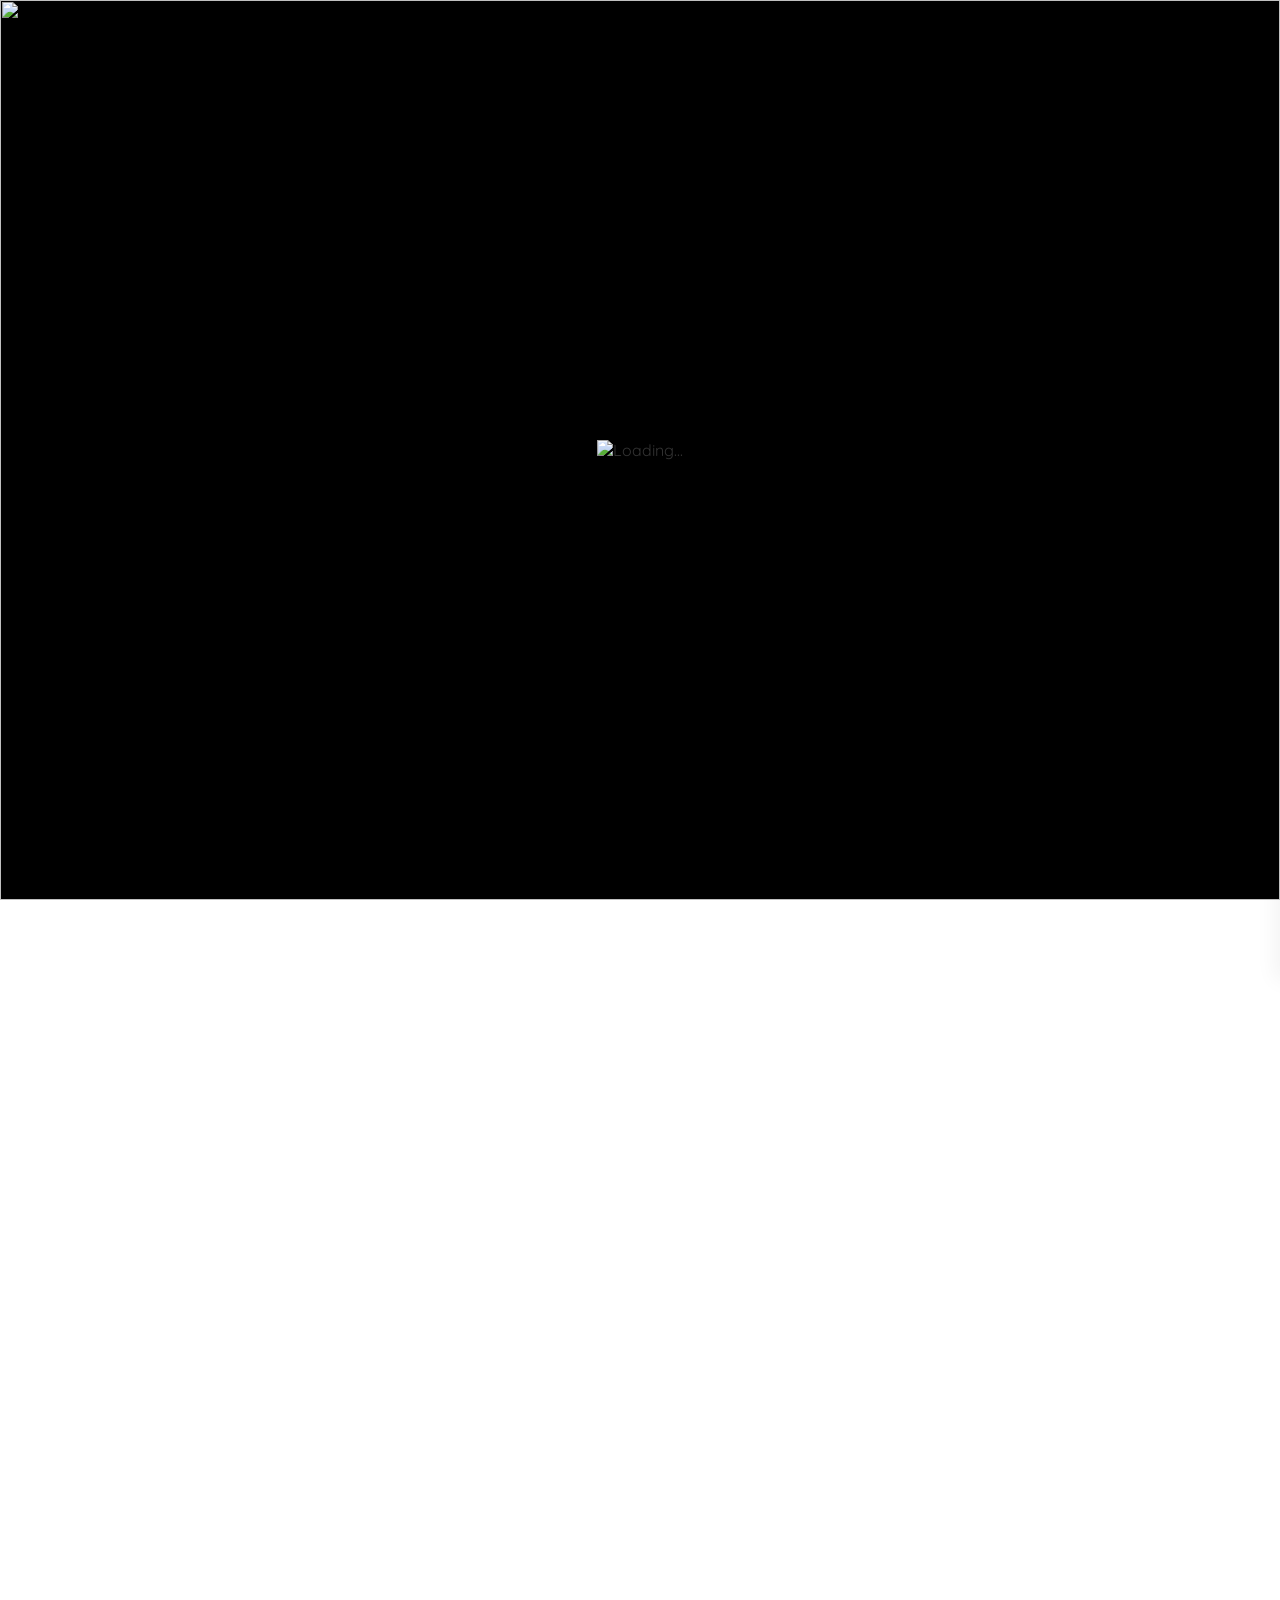
==== index.html @ 4d4e3c86 "deploy: livingbeings/wedding-rsvp@038f380e3fac3da102457f33bf6023d716bfdcc4" ====
<!doctype html>
<!--[if lt IE 7]>
<html class="no-js lt-ie9 lt-ie8 lt-ie7" lang="en"> <![endif]-->
<!--[if IE 7]>
<html class="no-js lt-ie9 lt-ie8" lang="en"> <![endif]-->
<!--[if IE 8]>
<html class="no-js lt-ie9" lang="en"> <![endif]-->
<!--[if gt IE 8]><!-->
<html class="no-js" lang="en"> <!--<![endif]-->
<head>
    <meta charset="utf-8">
    <meta http-equiv="X-UA-Compatible" content="IE=edge"/>
    <title>RSVP - Alex & Marcella</title>
    <meta name="description" content="SATURDAY, JUNE 6, 2026 THE WEDDING OF ALEX & MARCELLA">
    <meta name="viewport" content="width=device-width, initial-scale=1">
    <meta name="theme-color" content="#ffffff">
    <meta property="og:title" content="RSVP - Alex & Marcella">
    <meta property="og:description" content="SATURDAY, JUNE 6, 2026 THE WEDDING OF ALEX & MARCELLA">
    <meta property="og:type" content="website">
    <link rel="apple-touch-icon" sizes="180x180" href="apple-touch-icon.png">
    <link rel="manifest" href="manifest.json">
    <link rel="mask-icon" href="safari-pinned-tab.svg" color="#5bbad5">

    <script>
        // load css files from CDN if local node_modules fail
        function loadCssFromCDN(css) {
            // create new link tag
            const link = document.createElement('link');
            if (css === 'animate.css') {
                link.href = 'https://cdnjs.cloudflare.com/ajax/libs/animate.css/3.7.2/animate.min.css';
            } else if (css === 'font-awesome.css') {
                link.href = 'https://cdnjs.cloudflare.com/ajax/libs/font-awesome/4.7.0/css/font-awesome.min.css';
            }
            link.rel = 'stylesheet';

            // add link tag to head section
            document.getElementsByTagName('head')[0].appendChild(link);
        }

        // load js files from CDN if local node_modules fail
        function loadJsFromCDN(js) {
            if (js === 'waypoints.js') {
                document.write('<script src="https://cdnjs.cloudflare.com/ajax/libs/waypoints/4.0.1/jquery.waypoints.js"><\/script>');
            } else if (js === 'jquery.js') {
                document.write('<script src="https://ajax.googleapis.com/ajax/libs/jquery/1.11.2/jquery.min.js"><\/script>');
            }
        }
    </script>

    <link rel="stylesheet" href="css/normalize.min.css">
    <link rel="stylesheet" href="css/bootstrap.min.css">
    <link rel="stylesheet" href="css/jquery.fancybox.css">
    <link rel="stylesheet" href="css/flexslider.css">
    <link rel="stylesheet" href="css/styles.min.css">
    <link rel="stylesheet" href="css/queries.css">
    <link rel="stylesheet" href="https://cdnjs.cloudflare.com/ajax/libs/animate.css/3.7.2/animate.min.css">
    <link rel="stylesheet" href="https://cdnjs.cloudflare.com/ajax/libs/font-awesome/4.7.0/css/font-awesome.min.css">
    <link rel="preconnect" href="https://fonts.googleapis.com">
    <link rel="preconnect" href="https://fonts.gstatic.com" crossorigin>
    <script src="js/vendor/modernizr-2.8.3-respond-1.4.2.min.js"></script>
    <link rel="stylesheet" href="https://cdn.jsdelivr.net/npm/swiper@11/swiper-bundle.min.css" />
</head>
<body id="top">

<div class="modal-welcome" id="modal-welcome">
    <div class="modal-welcome-content">
        <img id="video-loading" src="img/fancybox_loading.gif" alt="Loading..." style="position: absolute; top: 50%; left: 50%; transform: translate(-50%, -50%); z-index: 10;">
         <div id="animation-container">
            <img id="img-landscape" class="anim-img landscape-only" src="">
            <img id="img-portrait" class="anim-img portrait-only" src="">
        </div>
    </div>
</div>

<div class="navicon">
    <a class="nav-toggle" href="#"><span></span></a>
</div>
<nav class="header-nav">
    <ul class="primary-nav">
        <li><a href="#home">Home</a></li>
        <li><a href="#our-story">Greetings</a></li>
        <li><a href="#rsvp">RSVP</a></li>
        <li><a href="#photo-album">Photo Album</a></li>
        <li><a href="#information">information</a></li>
    </ul>
</nav>

<section class="hero" id="home">
    <div class="swiper hero-swiper">
        <div class="swiper-wrapper">
            <div class="swiper-slide" style="background-image: url('img/9440297593810205acce04736dd42a25.jpg');"></div>
        </div>
    </div>
    <div class="hero-overlay">
        <div class="container-fluid hero-container">
            <div class="hero-top-text text-center">
                <p class="hero-subtitle">THE WEDDING OF</p>
                <h1 class="hero-title">ALEX & MARCELLA</h1>
            </div>
            <div class="hero-bottom-text">
                <div class="hero-date-left">
                    <p style="text-align: left;">SATURDAY,<br>JUNE 6, 2026</p>
                </div>
                <div class="hero-venue-right text-right">
                    <p style="text-align: right;">PADMA RESORT<br>UBUD, BALI</p>
                </div>
            </div>
        </div>
    </div>
</section>

<section id="our-story" class="section-padding story-section" style="background-color: rgb(251,251,251);">
    <div class="container">
        <div class="row">
            <div class="col-md-6 col-md-offset-3 text-center">
                <div class="story-image-wrap">
                    <img loading="lazy" src="img/693af31792713197ad4796dea842afc8.jpg" class="img-responsive">
                </div>
            </div>
        </div>
        <div class="row">
            <div class="col-md-6 col-md-offset-3 text-justify">
                <p> <span class="title-accent">"Have a Nice Day!"</span> is a phrase we say to each other every morning before we begin our day.<br><br> 

                    After 6 years being together, and living in a foreign country, we have learned to rely on each other. <br><br>

                    Life is uncertain and can be difficult, and not every day goes as planned, but one thing we are certain of is that we can always come back to each other, and that is what makes any day a nice day.<br><br>
                    
                    Because any day we share with the people we love can be truly special, we warmly invite you to celebrate our wedding with us. <br><br>
                    
                    Your presence will make the day truly special, and we look forward to sharing this day together with all of you.<br><br>

                </p>
            </div>
        </div>
    </div>
    <div class="story-image-icon text-right">
        <img loading="lazy" src="img/42dabd8a-f1aa-41b1-803f-020bb690621d.png" class="img-responsive mirror">
    </div>
    <div class="story-image-icon text-left">
        <img loading="lazy" src="img/42dabd8a-f1aa-41b1-803f-020bb690621d.png" class="img-responsive">
    </div>
</section>

<section id="groom-bride" class="introduction-section">
    <div class="container-fluid" >
        <div class="row">
            <div class="col-md-7"></div>
            <div class="col-md-5 text-right bride-box">
                <h3 class="intro-label" style="color: #fff;">THE BRIDE</h3>
                <h2 class="names" style="color: #fff;">MARCELLA<br>JULIA SHIRA</h2>
                <p class="intro-desc" style="color: #fff;">Daughter of Djoni & Liu</p>
            </div>
        </div>
        <div class="row filler"></div>
        <div class="row">
            <div class="col-md-5 text-left groom-box">
                <h3 class="intro-label">THE GROOM</h3>
                <h2 class="names">ALEX SANJAYA<br>PRASETIA</h2>
                <p class="intro-desc">Son of Widjana & Shinta</p>
            </div>
            <div class="col-md-7"></div>
        </div>
    </div>
</section>

<section class="events section-padding" id="schedule">
    <div class="container">
        <div class="row">
            <div class="col-md-6 text-right">
                <h3 class="header">HOLY MATRIMONY</h3>
            </div>
            <div class="col-md-6 text-left">
                <p class="event-time">6 JUNE 2026 - 9.00 AM</p>
                <h4 class="event-place">Gereja Katolik<br> Santa Maria Ratu Rosari</h4>
                <p class="event-address">Jl. Mulawarman No.92A, Gianyar, Bali</p>
            </div>
        </div>
        <div class="row">
            <div class="col-md-6 text-right">
                <h3 class="header">TEA PAI</h3>
            </div>
            <div class="col-md-6 text-left">
                <p class="event-time">6 JUNE 2026 - 3.00 PM</p>
                <h4 class="event-place">PADMA RESORT UBUD</h4>
                <p class="event-address">Jl. Raya Bukiyan, Puhu, Gianyar, Bali</p>
            </div>
        </div>
        <div class="row">
            <div class="col-md-6 text-right">
                <h3 class="header">WEDDING RECEPTION</h3>
            </div>
            <div class="col-md-6 text-left">
                <p class="event-time">6 JUNE 2026 - 4.00 PM</p>
                <h4 class="event-place">PADMA RESORT UBUD</h4>
                <p class="event-address">Jl. Raya Bukiyan, Puhu, Gianyar, Bali</p>
            </div>
        </div>
        <div class="row mt-5">
            <div class="col-md-12 text-center">
                <p class="dresscode text-uppercase">DRESSCODE: FULL LENGTH OR MIDI DRESS (WOMEN), SUIT OR SHIRT (MEN)</p>
                <span class="dot" style="background-color: rgb(226,215,159);"></span>
                <span class="dot" style="background-color: rgb(167,154,117);"></span>
                <span class="dot" style="background-color: rgb(54,43,25);"></span>
                <span class="dot" style="background-color: rgb(0,0,0);"></span>
                <br>
                <a href="https://docs.google.com/presentation/d/1soKm13KS_aZ8e6nmzUzTE9-Sh-Gx-Ynhn1VPszrYpmQ/edit?usp=sharing" target="_blank" class="btn-fill btn-sm">CLICK HERE FOR INSPIRATIONS</a>
            </div>
        </div>
    </div>
</section>

<section id="rsvp" class="section-padding rsvp-section" style="background-color: rgb(250,250,250);">
    <div id="rsvp-modal" class="modal fade" tabindex="-1" role="dialog">
        <div class="modal-dialog" role="document">
            <div class="modal-content">
                <button type="button" class="close" data-dismiss="modal" aria-label="Close"><span>&times;</span></button>
                <div class="rsvp-modal-row">
                    <div class="rsvp-modal-text">
                        <h2 class="thank-you-title">Thank You.</h2>
                        <p class="thank-you-subtitle">We are glad to see you join us on our big day.</p>
                        <p class="thank-you-cursive">Have a Nice Day.</p>
                        <div id="add-to-cal"></div>
                    </div>
                    <div class="rsvp-modal-image">
                        <img loading="lazy"  src="img/MMM_0482-2.jpg" alt="Couple">
                    </div>
                </div>
            </div>
        </div><!-- /.modal-dialog -->
    </div><!-- /.modal -->
    <div class="container text-center">
        <h3 class="rsvp-title">RSVP</h3>
        <p class="rsvp-subtitle">We kindly request your response by <strong>May 6, 2026</strong>.</p>
        <div class="row">
            <div class="col-md-6 col-md-offset-3">
                <form id="rsvp-form" class="rsvp-form"
                      action=""
                      method="POST">
                    <div class="row">
                        <div class="col-md-6 col-sm-6">
                            <div class="form-input-group">
                                <i class="fa fa-user"></i><input type="text" name="name" class=""
                                                                 placeholder="Your name"
                                                                 title="Your name"
                                                                 required>
                            </div>
                        </div>
                        <div class="col-md-6 col-sm-6">
                            <div class="form-input-group">
                                <i class="fa fa-cutlery"></i><input type="text" name="allergy" class=""
                                                                placeholder="Any dietary restriction?"
                                                                title="Any dietary restriction?"
                                                                >
                            </div>
                        </div>
                    </div>
                    <div class="row">
                        <div class="col-md-6 col-sm-6">
                            <div class="form-input-group">
                                <i class="fa fa-envelope"></i>
                                <select name="event" class="" required>
                                    <option value="" selected disabled>Will you attend the event?</option>
                                    <option value="yes Matrimony">Holy Matrimony</option>
                                    <option value="yes Reception">Reception</option>
                                    <option value="yes both">Holy Matrimony and Reception</option>
                                    <option value="no">I can't attend the event</option>
                                </select>
                            </div>
                        </div>
                        <div class="col-md-6 col-sm-6">
                            <div class="form-input-group">
                                <i class="fa fa-bed"></i>
                                <select name="accommodation" class="" required>
                                    <option value="" selected disabled>Do you need accommodation?</option>
                                    <option value="yes">I need accommodation</option>
                                    <option value="no">I do not need accommodation</option>
                                </select>
                            </div>
                        </div>
                    </div>
                    <div class="row">
                        <div class="col-md-12">
                            <div class="form-input-group">
                                <i class="fa fa-users"></i>
                                <select name="attendance" class="" onchange="updateGuest(this)" required>
                                    <option value="" selected disabled >Number of guests attending</option>
                                </select>
                            </div>
                        </div>
                    </div>
                    <div class="row">
                        <div class="col-md-12" id="guest-name">
                        </div>
                    </div>
                    <div class="row">
                        <div class="col-md-12" id="alert-wrapper"></div>
                    </div>
                    <button class="btn-fill rsvp-btn">Send RSVP</button>
                </form>
            </div>
        </div>
    </div>
</section>

<section id="love-token" class="section-padding token-section text-center">
    <div class="token-overlay">
        <h2 class="token-title">WEDDING REGISTRY</h2>
        <p class="token-subtitle">For those who want to give gift,<br>you can use the E-Wallet bellow</p>
        <button class="btn-fill" onclick="copyToClipboard('0883257500')"><i class="fa fa-copy"></i>Copy Number</button>
    </div>
</section>
<section id="spotify" class="spotify-section section-padding">
    <div class="container text-center">
        <p class="title">ENJOY A <span class="title-accent">Nice Day</span> WITH OUR PLAYLIST!</p>
        <div class="mb-5">
            <iframe data-testid="embed-iframe" style="border-radius:12px" src="https://open.spotify.com/embed/playlist/0QQcmZq9ZG78FoqwCfFGSh?utm_source=generator&theme=0" width="80%" height="352" frameBorder="0" allowfullscreen="" allow="autoplay; clipboard-write; encrypted-media; fullscreen; picture-in-picture" loading="lazy"></iframe>
        </div>
    </div>
</section>

<section id="video-bg" >
    <!-- <div id="bgndVideo" class="player"
        data-property="{
            videoURL:'https://youtu.be/K2zr0ap0Svk',
            containment:'#video-bg',
            autoPlay:true, 
            mute:true, 
            showControls:false, 
            opacity:1, 
            loop:true,optimizeDisplay:true
        }">
    </div>  -->
    <iframe id="bgndVideo" 
    src="https://www.youtube.com/embed/K2zr0ap0Svk?si=f_H6MWL4KYNEgNxH&amp;controls=0&autoplay=1&loop=1&playlist=K2zr0ap0Svk&mute=1&opacity=1" 
    preload="lazy"
    title="YouTube video player" 
    frameborder="0" 
    allow="accelerometer; autoplay; clipboard-write; encrypted-media; gyroscope; picture-in-picture; web-share" 
    referrerpolicy="strict-origin-when-cross-origin" allowfullscreen></iframe>
</section>

<section id="photo-album" class="section-padding">
    <div class="container-fluid">
        <div class="row">
            <div class="col-md-12 text-center">
                <h3 class="header">PHOTO ALBUM</h3>
            </div>
        </div>
        <div class="marquee">
            <div class="img-wrap"><a class="fancybox" rel="group" href="img/album/MMM_0016.jpg"><img loading="lazy" src="img/album/MMM_0016.jpg" alt=""/></a></div>
            <div class="img-wrap"><a class="fancybox" rel="group" href="img/album/MMM_0198.jpg"><img loading="lazy" src="img/album/MMM_0198.jpg" alt=""/></a></div>
            <div class="img-wrap"><a class="fancybox" rel="group" href="img/album/MMM_0342.jpg"><img loading="lazy" src="img/album/MMM_0342.jpg" alt=""/></a></div>
            <div class="img-wrap"><a class="fancybox" rel="group" href="img/album/MMM_0387.jpg"><img loading="lazy" src="img/album/MMM_0387.jpg" alt=""/></a></div>
            <div class="img-wrap"><a class="fancybox" rel="group" href="img/album/MMM_0469.jpg"><img loading="lazy" src="img/album/MMM_0469.jpg" alt=""/></a></div>
            <div class="img-wrap"><a class="fancybox" rel="group" href="img/album/MMM_0471.jpg"><img loading="lazy" src="img/album/MMM_0471.jpg" alt=""/></a></div>
            <div class="img-wrap"><a class="fancybox" rel="group" href="img/album/MMM_0482.jpg"><img loading="lazy" src="img/album/MMM_0482.jpg" alt=""/></a></div>
            <div class="img-wrap"><a class="fancybox" rel="group" href="img/album/MMM_6888.jpg"><img loading="lazy" src="img/album/MMM_6888.jpg" alt=""/></a></div>
            <div class="img-wrap"><a class="fancybox" rel="group" href="img/album/MMM_6891.jpg"><img loading="lazy" src="img/album/MMM_6891.jpg" alt=""/></a></div>
            <div class="img-wrap"><a class="fancybox" rel="group" href="img/album/MMM_6909.jpg"><img loading="lazy" src="img/album/MMM_6909.jpg" alt=""/></a></div>
            <div class="img-wrap"><a class="fancybox" rel="group" href="img/album/MMM_6986.jpg"><img loading="lazy" src="img/album/MMM_6986.jpg" alt=""/></a></div>
            <div class="img-wrap"><a class="fancybox" rel="group" href="img/album/MMM_7260.jpg"><img loading="lazy" src="img/album/MMM_7260.jpg" alt=""/></a></div>
            <div class="img-wrap"><a class="fancybox" rel="group" href="img/album/MMM_7295.jpg"><img loading="lazy" src="img/album/MMM_7295.jpg" alt=""/></a></div>
            <div class="img-wrap"><a class="fancybox" rel="group" href="img/album/MMM_7321.jpg"><img loading="lazy" src="img/album/MMM_7321.jpg" alt=""/></a></div>
            <div class="img-wrap"><a class="fancybox" rel="group" href="img/album/MMM_7393.jpg"><img loading="lazy" src="img/album/MMM_7393.jpg" alt=""/></a></div>
            <div class="img-wrap"><a class="fancybox" rel="group" href="img/album/MMM_7455.jpg"><img loading="lazy" src="img/album/MMM_7455.jpg" alt=""/></a></div>
            <div class="img-wrap"><a class="fancybox" rel="group" href="img/album/MMM_7503.jpg"><img loading="lazy" src="img/album/MMM_7503.jpg" alt=""/></a></div>
            <div class="img-wrap"><a class="fancybox" rel="group" href="img/album/MMM_7539.jpg"><img loading="lazy" src="img/album/MMM_7539.jpg" alt=""/></a></div>
            <div class="img-wrap"><a class="fancybox" rel="group" href="img/album/MMM_7549.jpg"><img loading="lazy" src="img/album/MMM_7549.jpg" alt=""/></a></div>
            <div class="img-wrap"><a class="fancybox" rel="group" href="img/album/MMM_7771.jpg"><img loading="lazy" src="img/album/MMM_7771.jpg" alt=""/></a></div>
            <div class="img-wrap"><a class="fancybox" rel="group" href="img/album/MMM_7787.jpg"><img loading="lazy" src="img/album/MMM_7787.jpg" alt=""/></a></div>
            <div class="img-wrap"><a class="fancybox" rel="group" href="img/album/MMM_7807.jpg"><img loading="lazy" src="img/album/MMM_7807.jpg" alt=""/></a></div>
            <div class="img-wrap"><a class="fancybox" rel="group" href="img/album/MMM_7849.jpg"><img loading="lazy" src="img/album/MMM_7849.jpg" alt=""/></a></div>
            <div class="img-wrap"><a class="fancybox" rel="group" href="img/album/MMM_8038.jpg"><img loading="lazy" src="img/album/MMM_8038.jpg" alt=""/></a></div>
            <div class="img-wrap"><a class="fancybox" rel="group" href="img/album/MMM_8253.jpg"><img loading="lazy" src="img/album/MMM_8253.jpg" alt=""/></a></div>
            <div class="img-wrap"><a class="fancybox" rel="group" href="img/album/MMM_8310.jpg"><img loading="lazy" src="img/album/MMM_8310.jpg" alt=""/></a></div>
            <div class="img-wrap"><a class="fancybox" rel="group" href="img/album/MMM_8395.jpg"><img loading="lazy" src="img/album/MMM_8395.jpg" alt=""/></a></div>
            <div class="img-wrap"><a class="fancybox" rel="group" href="img/album/MMM_8424.jpg"><img loading="lazy" src="img/album/MMM_8424.jpg" alt=""/></a></div>
            <div class="img-wrap"><a class="fancybox" rel="group" href="img/album/MMM_8434.jpg"><img loading="lazy" src="img/album/MMM_8434.jpg" alt=""/></a></div>
            <div class="img-wrap"><a class="fancybox" rel="group" href="img/album/MMM_8514.jpg"><img loading="lazy" src="img/album/MMM_8514.jpg" alt=""/></a></div>
            <div class="img-wrap"><a class="fancybox" rel="group" href="img/album/MMM_8549.jpg"><img loading="lazy" src="img/album/MMM_8549.jpg" alt=""/></a></div>
            <div class="img-wrap"><a class="fancybox" rel="group" href="img/album/MMM_8588.jpg"><img loading="lazy" src="img/album/MMM_8588.jpg" alt=""/></a></div>
            <div class="img-wrap"><a class="fancybox" rel="group" href="img/album/MMM_8643.jpg"><img loading="lazy" src="img/album/MMM_8643.jpg" alt=""/></a></div>
            <div class="img-wrap"><a class="fancybox" rel="group" href="img/album/MMM_8694.jpg"><img loading="lazy" src="img/album/MMM_8694.jpg" alt=""/></a></div>
            <div class="img-wrap"><a class="fancybox" rel="group" href="img/album/MMM_8709.jpg"><img loading="lazy" src="img/album/MMM_8709.jpg" alt=""/></a></div>
            <div class="img-wrap"><a class="fancybox" rel="group" href="img/album/MMM_8737.jpg"><img loading="lazy" src="img/album/MMM_8737.jpg" alt=""/></a></div>
            <div class="img-wrap"><a class="fancybox" rel="group" href="img/album/MMM_8739.jpg"><img loading="lazy" src="img/album/MMM_8739.jpg" alt=""/></a></div>
            <div class="img-wrap"><a class="fancybox" rel="group" href="img/album/MMM_8743.jpg"><img loading="lazy" src="img/album/MMM_8743.jpg" alt=""/></a></div>
            <div class="img-wrap"><a class="fancybox" rel="group" href="img/album/MMM_8754.jpg"><img loading="lazy" src="img/album/MMM_8754.jpg" alt=""/></a></div>
            <div class="img-wrap"><a class="fancybox" rel="group" href="img/album/MMM_8841.jpg"><img loading="lazy" src="img/album/MMM_8841.jpg" alt=""/></a></div>
            <div class="img-wrap"><a class="fancybox" rel="group" href="img/album/MMM_8904.jpg"><img loading="lazy" src="img/album/MMM_8904.jpg" alt=""/></a></div>
            <div class="img-wrap"><a class="fancybox" rel="group" href="img/album/MMM_8906.jpg"><img loading="lazy" src="img/album/MMM_8906.jpg" alt=""/></a></div>
            <div class="img-wrap"><a class="fancybox" rel="group" href="img/album/MMM_8962.jpg"><img loading="lazy" src="img/album/MMM_8962.jpg" alt=""/></a></div>
            <div class="img-wrap"><a class="fancybox" rel="group" href="img/album/MMM_8990.jpg"><img loading="lazy" src="img/album/MMM_8990.jpg" alt=""/></a></div>
            <div class="img-wrap"><a class="fancybox" rel="group" href="img/album/MMM_9003.jpg"><img loading="lazy" src="img/album/MMM_9003.jpg" alt=""/></a></div>
            <div class="img-wrap"><a class="fancybox" rel="group" href="img/album/MMM_9086.jpg"><img loading="lazy" src="img/album/MMM_9086.jpg" alt=""/></a></div>
            <div class="img-wrap"><a class="fancybox" rel="group" href="img/album/MMM_9090.jpg"><img loading="lazy" src="img/album/MMM_9090.jpg" alt=""/></a></div>
            <div class="img-wrap"><a class="fancybox" rel="group" href="img/album/MMM_9131.jpg"><img loading="lazy" src="img/album/MMM_9131.jpg" alt=""/></a></div>
            <div class="img-wrap"><a class="fancybox" rel="group" href="img/album/MMM_9162.jpg"><img loading="lazy" src="img/album/MMM_9162.jpg" alt=""/></a></div>
            <div class="img-wrap"><a class="fancybox" rel="group" href="img/album/MMM_9243.jpg"><img loading="lazy" src="img/album/MMM_9243.jpg" alt=""/></a></div>
            <div class="img-wrap"><a class="fancybox" rel="group" href="img/album/MMM_9306.jpg"><img loading="lazy" src="img/album/MMM_9306.jpg" alt=""/></a></div>
            <div class="img-wrap"><a class="fancybox" rel="group" href="img/album/MMM_9358.jpg"><img loading="lazy" src="img/album/MMM_9358.jpg" alt=""/></a></div>
            <div class="img-wrap"><a class="fancybox" rel="group" href="img/album/MMM_9404.jpg"><img loading="lazy" src="img/album/MMM_9404.jpg" alt=""/></a></div>
            <div class="img-wrap"><a class="fancybox" rel="group" href="img/album/MMM_9418.jpg"><img loading="lazy" src="img/album/MMM_9418.jpg" alt=""/></a></div>
            <div class="img-wrap"><a class="fancybox" rel="group" href="img/album/MMM_9436.jpg"><img loading="lazy" src="img/album/MMM_9436.jpg" alt=""/></a></div>
            <div class="img-wrap"><a class="fancybox" rel="group" href="img/album/MMM_9454.jpg"><img loading="lazy" src="img/album/MMM_9454.jpg" alt=""/></a></div>
            <div class="img-wrap"><a class="fancybox" rel="group" href="img/album/MMM_9465.jpg"><img loading="lazy" src="img/album/MMM_9465.jpg" alt=""/></a></div>
            <div class="img-wrap"><a class="fancybox" rel="group" href="img/album/MMM_9505.jpg"><img loading="lazy" src="img/album/MMM_9505.jpg" alt=""/></a></div>
            <div class="img-wrap"><a class="fancybox" rel="group" href="img/album/MMM_9512.jpg"><img loading="lazy" src="img/album/MMM_9512.jpg" alt=""/></a></div>
            <div class="img-wrap"><a class="fancybox" rel="group" href="img/album/MMM_9562.jpg"><img loading="lazy" src="img/album/MMM_9562.jpg" alt=""/></a></div>
            <div class="img-wrap"><a class="fancybox" rel="group" href="img/album/MMM_9573.jpg"><img loading="lazy" src="img/album/MMM_9573.jpg" alt=""/></a></div>
            <div class="img-wrap"><a class="fancybox" rel="group" href="img/album/MMM_9581.jpg"><img loading="lazy" src="img/album/MMM_9581.jpg" alt=""/></a></div>
            <div class="img-wrap"><a class="fancybox" rel="group" href="img/album/MMM_9764.jpg"><img loading="lazy" src="img/album/MMM_9764.jpg" alt=""/></a></div>
            <div class="img-wrap"><a class="fancybox" rel="group" href="img/album/MMM_9839.jpg"><img loading="lazy" src="img/album/MMM_9839.jpg" alt=""/></a></div>
            <div class="img-wrap"><a class="fancybox" rel="group" href="img/album/MMM_9849.jpg"><img loading="lazy" src="img/album/MMM_9849.jpg" alt=""/></a></div>
            <div class="img-wrap"><a class="fancybox" rel="group" href="img/album/MMM_9948.jpg"><img loading="lazy" src="img/album/MMM_9948.jpg" alt=""/></a></div>
            <!-- Duplicated for smooth loop -->
            <div class="img-wrap"><a class="fancybox" rel="group" href="img/album/MMM_0016.jpg"><img loading="lazy" src="img/album/MMM_0016.jpg" alt=""/></a></div>
            <div class="img-wrap"><a class="fancybox" rel="group" href="img/album/MMM_0198.jpg"><img loading="lazy" src="img/album/MMM_0198.jpg" alt=""/></a></div>
            <div class="img-wrap"><a class="fancybox" rel="group" href="img/album/MMM_0342.jpg"><img loading="lazy" src="img/album/MMM_0342.jpg" alt=""/></a></div>
            <div class="img-wrap"><a class="fancybox" rel="group" href="img/album/MMM_0387.jpg"><img loading="lazy" src="img/album/MMM_0387.jpg" alt=""/></a></div>
            <div class="img-wrap"><a class="fancybox" rel="group" href="img/album/MMM_0469.jpg"><img loading="lazy" src="img/album/MMM_0469.jpg" alt=""/></a></div>
            <div class="img-wrap"><a class="fancybox" rel="group" href="img/album/MMM_0471.jpg"><img loading="lazy" src="img/album/MMM_0471.jpg" alt=""/></a></div>
            <div class="img-wrap"><a class="fancybox" rel="group" href="img/album/MMM_0482.jpg"><img loading="lazy" src="img/album/MMM_0482.jpg" alt=""/></a></div>
            <div class="img-wrap"><a class="fancybox" rel="group" href="img/album/MMM_6888.jpg"><img loading="lazy" src="img/album/MMM_6888.jpg" alt=""/></a></div>
            <div class="img-wrap"><a class="fancybox" rel="group" href="img/album/MMM_6891.jpg"><img loading="lazy" src="img/album/MMM_6891.jpg" alt=""/></a></div>
            <div class="img-wrap"><a class="fancybox" rel="group" href="img/album/MMM_6909.jpg"><img loading="lazy" src="img/album/MMM_6909.jpg" alt=""/></a></div>
            <div class="img-wrap"><a class="fancybox" rel="group" href="img/album/MMM_6986.jpg"><img loading="lazy" src="img/album/MMM_6986.jpg" alt=""/></a></div>
            <div class="img-wrap"><a class="fancybox" rel="group" href="img/album/MMM_7260.jpg"><img loading="lazy" src="img/album/MMM_7260.jpg" alt=""/></a></div>
            <div class="img-wrap"><a class="fancybox" rel="group" href="img/album/MMM_7295.jpg"><img loading="lazy" src="img/album/MMM_7295.jpg" alt=""/></a></div>
            <div class="img-wrap"><a class="fancybox" rel="group" href="img/album/MMM_7321.jpg"><img loading="lazy" src="img/album/MMM_7321.jpg" alt=""/></a></div>
            <div class="img-wrap"><a class="fancybox" rel="group" href="img/album/MMM_7393.jpg"><img loading="lazy" src="img/album/MMM_7393.jpg" alt=""/></a></div>
            <div class="img-wrap"><a class="fancybox" rel="group" href="img/album/MMM_7455.jpg"><img loading="lazy" src="img/album/MMM_7455.jpg" alt=""/></a></div>
            <div class="img-wrap"><a class="fancybox" rel="group" href="img/album/MMM_7503.jpg"><img loading="lazy" src="img/album/MMM_7503.jpg" alt=""/></a></div>
            <div class="img-wrap"><a class="fancybox" rel="group" href="img/album/MMM_7539.jpg"><img loading="lazy" src="img/album/MMM_7539.jpg" alt=""/></a></div>
            <div class="img-wrap"><a class="fancybox" rel="group" href="img/album/MMM_7549.jpg"><img loading="lazy" src="img/album/MMM_7549.jpg" alt=""/></a></div>
            <div class="img-wrap"><a class="fancybox" rel="group" href="img/album/MMM_7771.jpg"><img loading="lazy" src="img/album/MMM_7771.jpg" alt=""/></a></div>
            <div class="img-wrap"><a class="fancybox" rel="group" href="img/album/MMM_7787.jpg"><img loading="lazy" src="img/album/MMM_7787.jpg" alt=""/></a></div>
            <div class="img-wrap"><a class="fancybox" rel="group" href="img/album/MMM_7807.jpg"><img loading="lazy" src="img/album/MMM_7807.jpg" alt=""/></a></div>
            <div class="img-wrap"><a class="fancybox" rel="group" href="img/album/MMM_7849.jpg"><img loading="lazy" src="img/album/MMM_7849.jpg" alt=""/></a></div>
            <div class="img-wrap"><a class="fancybox" rel="group" href="img/album/MMM_8038.jpg"><img loading="lazy" src="img/album/MMM_8038.jpg" alt=""/></a></div>
            <div class="img-wrap"><a class="fancybox" rel="group" href="img/album/MMM_8253.jpg"><img loading="lazy" src="img/album/MMM_8253.jpg" alt=""/></a></div>
            <div class="img-wrap"><a class="fancybox" rel="group" href="img/album/MMM_8310.jpg"><img loading="lazy" src="img/album/MMM_8310.jpg" alt=""/></a></div>
            <div class="img-wrap"><a class="fancybox" rel="group" href="img/album/MMM_8395.jpg"><img loading="lazy" src="img/album/MMM_8395.jpg" alt=""/></a></div>
            <div class="img-wrap"><a class="fancybox" rel="group" href="img/album/MMM_8424.jpg"><img loading="lazy" src="img/album/MMM_8424.jpg" alt=""/></a></div>
            <div class="img-wrap"><a class="fancybox" rel="group" href="img/album/MMM_8434.jpg"><img loading="lazy" src="img/album/MMM_8434.jpg" alt=""/></a></div>
            <div class="img-wrap"><a class="fancybox" rel="group" href="img/album/MMM_8514.jpg"><img loading="lazy" src="img/album/MMM_8514.jpg" alt=""/></a></div>
            <div class="img-wrap"><a class="fancybox" rel="group" href="img/album/MMM_8549.jpg"><img loading="lazy" src="img/album/MMM_8549.jpg" alt=""/></a></div>
            <div class="img-wrap"><a class="fancybox" rel="group" href="img/album/MMM_8588.jpg"><img loading="lazy" src="img/album/MMM_8588.jpg" alt=""/></a></div>
            <div class="img-wrap"><a class="fancybox" rel="group" href="img/album/MMM_8643.jpg"><img loading="lazy" src="img/album/MMM_8643.jpg" alt=""/></a></div>
            <div class="img-wrap"><a class="fancybox" rel="group" href="img/album/MMM_8694.jpg"><img loading="lazy" src="img/album/MMM_8694.jpg" alt=""/></a></div>
            <div class="img-wrap"><a class="fancybox" rel="group" href="img/album/MMM_8709.jpg"><img loading="lazy" src="img/album/MMM_8709.jpg" alt=""/></a></div>
            <div class="img-wrap"><a class="fancybox" rel="group" href="img/album/MMM_8737.jpg"><img loading="lazy" src="img/album/MMM_8737.jpg" alt=""/></a></div>
            <div class="img-wrap"><a class="fancybox" rel="group" href="img/album/MMM_8739.jpg"><img loading="lazy" src="img/album/MMM_8739.jpg" alt=""/></a></div>
            <div class="img-wrap"><a class="fancybox" rel="group" href="img/album/MMM_8743.jpg"><img loading="lazy" src="img/album/MMM_8743.jpg" alt=""/></a></div>
            <div class="img-wrap"><a class="fancybox" rel="group" href="img/album/MMM_8754.jpg"><img loading="lazy" src="img/album/MMM_8754.jpg" alt=""/></a></div>
            <div class="img-wrap"><a class="fancybox" rel="group" href="img/album/MMM_8841.jpg"><img loading="lazy" src="img/album/MMM_8841.jpg" alt=""/></a></div>
            <div class="img-wrap"><a class="fancybox" rel="group" href="img/album/MMM_8904.jpg"><img loading="lazy" src="img/album/MMM_8904.jpg" alt=""/></a></div>
            <div class="img-wrap"><a class="fancybox" rel="group" href="img/album/MMM_8906.jpg"><img loading="lazy" src="img/album/MMM_8906.jpg" alt=""/></a></div>
            <div class="img-wrap"><a class="fancybox" rel="group" href="img/album/MMM_8962.jpg"><img loading="lazy" src="img/album/MMM_8962.jpg" alt=""/></a></div>
            <div class="img-wrap"><a class="fancybox" rel="group" href="img/album/MMM_8990.jpg"><img loading="lazy" src="img/album/MMM_8990.jpg" alt=""/></a></div>
            <div class="img-wrap"><a class="fancybox" rel="group" href="img/album/MMM_9003.jpg"><img loading="lazy" src="img/album/MMM_9003.jpg" alt=""/></a></div>
            <div class="img-wrap"><a class="fancybox" rel="group" href="img/album/MMM_9086.jpg"><img loading="lazy" src="img/album/MMM_9086.jpg" alt=""/></a></div>
            <div class="img-wrap"><a class="fancybox" rel="group" href="img/album/MMM_9090.jpg"><img loading="lazy" src="img/album/MMM_9090.jpg" alt=""/></a></div>
            <div class="img-wrap"><a class="fancybox" rel="group" href="img/album/MMM_9131.jpg"><img loading="lazy" src="img/album/MMM_9131.jpg" alt=""/></a></div>
            <div class="img-wrap"><a class="fancybox" rel="group" href="img/album/MMM_9162.jpg"><img loading="lazy" src="img/album/MMM_9162.jpg" alt=""/></a></div>
            <div class="img-wrap"><a class="fancybox" rel="group" href="img/album/MMM_9243.jpg"><img loading="lazy" src="img/album/MMM_9243.jpg" alt=""/></a></div>
            <div class="img-wrap"><a class="fancybox" rel="group" href="img/album/MMM_9306.jpg"><img loading="lazy" src="img/album/MMM_9306.jpg" alt=""/></a></div>
            <div class="img-wrap"><a class="fancybox" rel="group" href="img/album/MMM_9358.jpg"><img loading="lazy" src="img/album/MMM_9358.jpg" alt=""/></a></div>
            <div class="img-wrap"><a class="fancybox" rel="group" href="img/album/MMM_9404.jpg"><img loading="lazy" src="img/album/MMM_9404.jpg" alt=""/></a></div>
            <div class="img-wrap"><a class="fancybox" rel="group" href="img/album/MMM_9418.jpg"><img loading="lazy" src="img/album/MMM_9418.jpg" alt=""/></a></div>
            <div class="img-wrap"><a class="fancybox" rel="group" href="img/album/MMM_9436.jpg"><img loading="lazy" src="img/album/MMM_9436.jpg" alt=""/></a></div>
            <div class="img-wrap"><a class="fancybox" rel="group" href="img/album/MMM_9454.jpg"><img loading="lazy" src="img/album/MMM_9454.jpg" alt=""/></a></div>
            <div class="img-wrap"><a class="fancybox" rel="group" href="img/album/MMM_9465.jpg"><img loading="lazy" src="img/album/MMM_9465.jpg" alt=""/></a></div>
            <div class="img-wrap"><a class="fancybox" rel="group" href="img/album/MMM_9505.jpg"><img loading="lazy" src="img/album/MMM_9505.jpg" alt=""/></a></div>
            <div class="img-wrap"><a class="fancybox" rel="group" href="img/album/MMM_9512.jpg"><img loading="lazy" src="img/album/MMM_9512.jpg" alt=""/></a></div>
            <div class="img-wrap"><a class="fancybox" rel="group" href="img/album/MMM_9562.jpg"><img loading="lazy" src="img/album/MMM_9562.jpg" alt=""/></a></div>
            <div class="img-wrap"><a class="fancybox" rel="group" href="img/album/MMM_9573.jpg"><img loading="lazy" src="img/album/MMM_9573.jpg" alt=""/></a></div>
            <div class="img-wrap"><a class="fancybox" rel="group" href="img/album/MMM_9581.jpg"><img loading="lazy" src="img/album/MMM_9581.jpg" alt=""/></a></div>
            <div class="img-wrap"><a class="fancybox" rel="group" href="img/album/MMM_9764.jpg"><img loading="lazy" src="img/album/MMM_9764.jpg" alt=""/></a></div>
            <div class="img-wrap"><a class="fancybox" rel="group" href="img/album/MMM_9839.jpg"><img loading="lazy" src="img/album/MMM_9839.jpg" alt=""/></a></div>
            <div class="img-wrap"><a class="fancybox" rel="group" href="img/album/MMM_9849.jpg"><img loading="lazy" src="img/album/MMM_9849.jpg" alt=""/></a></div>
            <div class="img-wrap"><a class="fancybox" rel="group" href="img/album/MMM_9948.jpg"><img loading="lazy" src="img/album/MMM_9948.jpg" alt=""/></a></div>
        </div>
    </div>
</section>

<section id="information" class="section-padding">
    <div class="container">
        <div class="row">
            <div class="col-md-12 text-center">
                <h3 class="header">INFORMATION</h3>
            </div>
        </div>
        <div class="row">
            <div class="col-md-8 col-md-offset-2">
                <div class="panel-group" id="accordion" role="tablist" aria-multiselectable="true">
                    <!-- Location (Map) -->
                    <div class="panel panel-default">
                        <div class="panel-heading" role="tab" id="headingLocation">
                            <h4 class="panel-title">
                                <a class="collapsed" role="button" data-toggle="collapse" data-parent="#accordion" href="#collapseLocation" aria-expanded="false" aria-controls="collapseLocation">
                                    Map & Location
                                </a>
                            </h4>
                        </div>
                        <div id="collapseLocation" class="panel-collapse collapse" role="tabpanel" aria-labelledby="headingLocation">
                            <div class="panel-body no-padding">
                                <iframe src="https://www.google.com/maps/embed?pb=!1m18!1m12!1m3!1d3945.443313038722!2d115.32440097462451!3d-8.553298586725884!2m3!1f0!2f0!3f0!3m2!1i1024!2i768!4f13.1!3m3!1m2!1s0x2dd23f69ff9b8a23%3A0xf631a7ed9f6304d!2sParoki%20Santa%20Maria%20Ratu%20Rosari%2C%20Gianyar!5e0!3m2!1sid!2sid!4v1771839853588!5m2!1sid!2sid" height="450" width="100%" style="border:0;" allowfullscreen="" loading="lazy" referrerpolicy="no-referrer-when-downgrade"></iframe>
                                <div style="padding: 20px;">
                                    <h5><a href="https://maps.app.goo.gl/BgNbjTCeGMmdgodp7" target="_blank"> Gereja Katolik Santa Maria Ratu Rosari</a></h5>
                                    <p>Jl. Mulawarman No.92A, Abianbase, Kec. Gianyar, Kabupaten Gianyar, Bali 80515</p>
                                    <p><i class="fa fa-mobile"></i> <a href="tel://+62361943457">+62 361 943457</a></p>
                                </div>
                                <iframe src="https://www.google.com/maps/embed?pb=!1m18!1m12!1m3!1d3947.1849362230714!2d115.2719654746216!3d-8.383463084548305!2m3!1f0!2f0!3f0!3m2!1i1024!2i768!4f13.1!3m3!1m2!1s0x2dd221e79f9f18eb%3A0x6ce6688c8113c9b4!2sPadma%20Resort%20Ubud!5e0!3m2!1sid!2sid!4v1771840552002!5m2!1sid!2sid" width="100%" height="450" style="border:0;" allowfullscreen="" loading="lazy" referrerpolicy="no-referrer-when-downgrade"></iframe>
                                <div style="padding: 20px;">
                                    <h5><a href="https://maps.app.goo.gl/DD7puaamZuo1k9ot5" target="_blank">Padma Ubud</a></h5>
                                    <p>Banjar Carik, Desa Puhu, Payangan, Bali, Indonesia</p>
                                    <p><i class="fa fa-mobile"></i> <a href="tel://+623613011111">+62 361 3011111</a></p>
                                </div>
                            </div>
                        </div>
                    </div>
                    <!-- Accommodation -->
                    <div class="panel panel-default">
                        <div class="panel-heading" role="tab" id="headingAccommodation">
                            <h4 class="panel-title">
                                <a class="collapsed" role="button" data-toggle="collapse" data-parent="#accordion" href="#collapseAccommodation" aria-expanded="false" aria-controls="collapseAccommodation">
                                    Accommodation
                                </a>
                            </h4>
                        </div>
                        <div id="collapseAccommodation" class="panel-collapse collapse" role="tabpanel" aria-labelledby="headingAccommodation">
                            <div class="panel-body">
                                <p>If you need help finding accommodation in the Ubud area, please let us know by checking the "I need accommodation" section on the RSVP form. <br><br>
                                    We will get in touch with you and help book a 2-night stay at MaxOne Hotel Ubud.<br><br>
                                    However, if you plan to book your own accommodation, there are plenty of beautiful places to stay around Ubud, such as ARTOTEL Haniman Ubud, Kandarpa Ubud, etc.</p>
                                <iframe src="https://www.google.com/maps/embed?pb=!1m18!1m12!1m3!1d3945.7578708039896!2d115.26030757462397!3d-8.52287288633231!2m3!1f0!2f0!3f0!3m2!1i1024!2i768!4f13.1!3m3!1m2!1s0x2dd23d74555c4625%3A0x2f3f377221b33118!2sMaxOne%20Hotel%20ubud!5e0!3m2!1sid!2sid!4v1771840282446!5m2!1sid!2sid" width="100%" height="450" style="border:0;" allowfullscreen="" loading="lazy" referrerpolicy="no-referrer-when-downgrade"></iframe>
                                <div style="padding: 20px;">
                                    <h5><a href="https://maps.app.goo.gl/Bf38XZc82hsBZrzDA" target="_blank">MaxOne Hotel Ubud</a></h5>
                                    <p>Jl. Raya Pengosekan Ubud, Ubud, Kecamatan Ubud, Kabupaten Gianyar, Bali 80571</p>
                                    <p><i class="fa fa-mobile"></i> <a href="tel://+623613025555">+62 361 3025555</a></p>
                                </div>
                            </div>
                        </div>
                    </div>

                    <!-- Local Area -->
                    <div class="panel panel-default">
                        <div class="panel-heading" role="tab" id="headingLocalArea">
                            <h4 class="panel-title">
                                <a class="collapsed" role="button" data-toggle="collapse" data-parent="#accordion" href="#collapseLocalArea" aria-expanded="false" aria-controls="collapseLocalArea">
                                    Local Area to Explore
                                </a>
                            </h4>
                        </div>
                        <div id="collapseLocalArea" class="panel-collapse collapse" role="tabpanel" aria-labelledby="headingLocalArea">
                            <div class="panel-body">
                                <p>Looking for things to do? Here are our favorite restaurants, cafés, and places to visit in the Ubud area. <br><br>
                                    🌳 Ubud Places to Go: Recreation<br>
                                    <a href="https://maps.app.goo.gl/vUMtVrTe3Kt7dHxy6?g_st=i">https://maps.app.goo.gl/vUMtVrTe3Kt7dHxy6?g_st=i</a><br><br>

                                    ☕️ Ubud Places to Go: Brunch & Coffee<br>
                                    <a href="https://maps.app.goo.gl/68ppjrQSh8ZqmYM38?g_st=i">https://maps.app.goo.gl/68ppjrQSh8ZqmYM38?g_st=i</a><br><br>

                                    🥘 Ubud Places To Go: Food<br>
                                    <a href="https://maps.app.goo.gl/DCe4QCufTAZiGusQ8?g_st=i">https://maps.app.goo.gl/DCe4QCufTAZiGusQ8?g_st=i</a></p><br><br>
                            </div>
                        </div>
                    </div>

                    <!-- Transfers -->
                    <div class="panel panel-default">
                        <div class="panel-heading" role="tab" id="headingTransfers">
                            <h4 class="panel-title">
                                <a class="collapsed" role="button" data-toggle="collapse" data-parent="#accordion" href="#collapseTransfers" aria-expanded="false" aria-controls="collapseTransfers">
                                    Transfers
                                </a>
                            </h4>
                        </div>
                        <div id="collapseTransfers" class="panel-collapse collapse" role="tabpanel" aria-labelledby="headingTransfers">
                            <div class="panel-body">
                                <p><strong>From Airport to Ubud:</strong><br><br>
                                    You can get to Ubud from the airport by:<br><br>
                                    1. <strong>Airport Transfer by Klook</strong><br>
                                    Pre-book an airport transfer using Klook. Click this <a href="https://www.klook.com/airport-transfers/service/dps-ngurah-rai-bali-international-airport/?msockid=383b5dfe6a756e0705c648e06b656fa6&spm=LanguageCurrencySelectionPopup.SelectCurrency&clickId=03a3833ed2">link</a><br><br>

                                    2. <strong>Grab</strong><br>
                                    Go to the Grab lounge in the airport to book your ride.<br><br>

                                    3. <strong>Taxi</strong><br>
                                    Metered taxis are available at the airport—simply follow the signs to the designated pickup points.<br><br>

                                    4. <strong>Bus</strong><br>
                                    You can take a public bus from the airport to Ubung Bus Station, then transfer to the Ubud line. You can check the bus schedule at this <a href="https://play.google.com/store/apps/details?id=ngi.muchi.bali&pcampaignid=web_share">link</a><br><br>
                                <strong>To The Venue:</strong> <br><br>
                                    Padma Resort Ubud is located in the north of Ubud (a bit outside the busy center), about a 40-minute drive from Ubud Art Market. Please refer to the provided Google Map for the exact location.<br><br>
                                    On the day of the wedding, we will provide transportation from <strong>MaxOne Hotel Ubud</strong> to either the church or Padma Ubud. <br><br>
                                    If you are not staying at MaxOne Hotel Ubud and need transportation to get to the venue, please arrange to arrive at the hotel and contact our event organizer at this phone number at least one day before the event.<br><br>
                                    <i class="fa fa-mobile"></i> <a href="tel://+628213159421">+62 821 3159 421</a>
                                </p>
                            </div>
                        </div>
                    </div>

                </div>
            </div>
        </div>
    </div>
</section>



<div class="audio-control" id="audio-control">
    <audio id="song" loop preload="metadata">
        <source src="img/background-sound.mp3" type="audio/mp3">
    </audio>
    <button id="btn-audio-toggle" class="btn-audio"><i class="fa fa-pause-circle"></i></button>
</div>

<script src="js/vendor/jquery-1.11.2.min.js"></script>
<script src="js/jquery.fancybox.pack.js"></script>
<script src="js/vendor/bootstrap.min.js"></script>
<script src="js/jquery.flexslider-min.js"></script>
<script src="js/jquery.mb.YTPlayer.min.js"></script>
<script src="js/vendor/ouical.js"></script>
<script src="https://cdn.jsdelivr.net/npm/swiper@11/swiper-bundle.min.js"></script>
<script src="js/scripts.min.js"></script>
</body>
</html>
---- css/styles.min.css ----
@import"https://fonts.googleapis.com/css2?family=Arimo:ital,wght@0,400..700;1,400..700&display=swap";@import"https://fonts.googleapis.com/css2?family=Quicksand:wght@300;400;500;600;700&display=swap";@import"https://fonts.googleapis.com/css2?family=Nanum+Myeongjo:wght@400;700;800&display=swap";@import"https://fonts.googleapis.com/css2?family=Qwitcher+Grypen:wght@400;700&display=swap";p{font-size:26.67px;line-height:1.4em;padding-bottom:20px}h1{font-size:66.67px;font-weight:400}@media(max-width: 768px){h1{font-size:40px}}h2{font-size:60px;font-weight:400}@media(max-width: 768px){h2{font-size:40px}}h4{font-size:26.67px;font-weight:400;text-transform:uppercase}h5{font-size:34.67px;text-transform:uppercase;font-weight:700}.btn{font-size:13px;border:solid 2px;-moz-border-radius:40px;-webkit-border-radius:40px;border-radius:40px;display:inline-block;text-transform:uppercase}.btn:hover,.btn:focus{color:#fff;border-color:#59603e;background-color:#59603e}.btn-white{font-size:13px;border:solid 2px;-moz-border-radius:40px;-webkit-border-radius:40px;border-radius:40px;display:inline-block;border-color:#fff}.btn-white:hover,.btn-white:focus{color:#59603e;border-color:#59603e}.btn-fill{color:#fff;border:solid 2px #59603e;-moz-border-radius:40px;-webkit-border-radius:40px;border-radius:40px;display:inline-block;text-transform:uppercase;background-color:#59603e}.btn-fill:hover,.btn-fill:focus{color:#fff;background-color:#4a5034;border-color:#4a5034}.btn-small{padding:8px 30px}.btn-large{padding:15px 40px}.btn-margin-right{margin-right:20px}section.intro,section.features-extra,section.rsvp{background:#fff}section.features,section.events,section.blog{background:#313131}.modal-welcome{position:fixed;top:0;left:0;width:100%;height:100%;padding:0 0;background-size:cover;z-index:10000;display:flex;justify-content:center;align-items:center}.modal-welcome:after{content:"";position:absolute;top:0;left:0;max-width:100%;max-height:100%;width:100vw;height:100vh;background-color:#000;background-size:cover;background-position:center;justify-content:center;align-items:center;background-repeat:no-repeat;z-index:1}.modal-welcome.remove{visibility:hidden;opacity:0;transition:visibility 0s 2s,opacity 1s linear}.modal-welcome-content{position:relative;z-index:2;object-fit:cover}.modal-welcome-content #animation-container{width:100%;cursor:pointer}.modal-welcome-content .anim-img{height:100vh;width:100vw;display:none;object-fit:cover}@media(orientation: landscape){.modal-welcome-content .landscape-only{display:block}.modal-welcome-content .portrait-only{display:none}}@media(orientation: portrait){.modal-welcome-content .landscape-only{display:none}.modal-welcome-content .portrait-only{display:block}}.modal-welcome-content #envelope{display:flex;object-fit:cover;width:100vw;height:100vh;background-repeat:no-repeat}.modal-welcome-content #envelope_vertical{display:none;object-fit:cover;width:100vw;height:100vh}@media screen and (max-width: 768px){.modal-welcome-content #envelope{display:none}.modal-welcome-content #envelope_vertical{display:flex}}.modal-welcome-content .welcome-txt-the-wedding{letter-spacing:5px;font-size:40px;margin-bottom:10px}.modal-welcome-content .welcome-mempelai{font-family:"Quicksand",sans-serif;font-size:66px;font-weight:400;margin-bottom:20px}.modal-welcome-content .welcome-tgl{font-size:26px;letter-spacing:3px;margin-bottom:40px;text-transform:uppercase}.modal-welcome-content .welcome-dear{font-size:20px;margin-bottom:10px}.modal-welcome-content .welcome-name{font-family:"Quicksand",sans-serif;font-size:32px;margin-bottom:30px;font-weight:700;text-transform:uppercase}.modal-welcome-content .btn-open-invitation{background:#fff;color:#333;border:none;padding:12px 30px;font-weight:600;border-radius:30px;-moz-transition:all .3s;-o-transition:all .3s;-webkit-transition:all .3s;transition:all .3s}.modal-welcome-content .btn-open-invitation:hover{background:#f0f0f0;-moz-transform:scale(1.05);-o-transform:scale(1.05);-ms-transform:scale(1.05);-webkit-transform:scale(1.05);transform:scale(1.05)}html,body{width:100%;height:100%;overflow-x:hidden;overflow-y:hidden}body{font-family:"Quicksand",sans-serif;color:#333}.section-padding{padding:100px 0}.story-section{padding:100px 85px}.header{font-family:"Quicksand",sans-serif;font-weight:700;font-size:36px;margin-bottom:30px;letter-spacing:2px}.navicon{position:fixed;top:20px;right:20px;z-index:1001}.nav-toggle{display:block;width:40px;height:40px;background:#fff;border-radius:50%;position:relative;box-shadow:0 2px 10px rgba(0,0,0,.1)}.nav-toggle span,.nav-toggle span:before,.nav-toggle span:after{content:"";position:absolute;width:20px;height:2px;background:#333;left:10px;-moz-transition:all .3s;-o-transition:all .3s;-webkit-transition:all .3s;transition:all .3s}.nav-toggle span{top:19px}.nav-toggle span:before{top:-6px;left:0}.nav-toggle span:after{top:6px;left:0}.nav-toggle.active span{background:rgba(0,0,0,0)}.nav-toggle.active span:before{top:0;-moz-transform:rotate(45deg);-o-transform:rotate(45deg);-ms-transform:rotate(45deg);-webkit-transform:rotate(45deg);transform:rotate(45deg)}.nav-toggle.active span:after{top:0;-moz-transform:rotate(-45deg);-o-transform:rotate(-45deg);-ms-transform:rotate(-45deg);-webkit-transform:rotate(-45deg);transform:rotate(-45deg)}.header-nav{position:fixed;top:0;right:0;width:300px;height:100%;background:#fff;z-index:1000;padding-top:80px;-moz-transform:translateX(100%);-o-transform:translateX(100%);-ms-transform:translateX(100%);-webkit-transform:translateX(100%);transform:translateX(100%);-moz-transition:transform .4s ease;-o-transition:transform .4s ease;-webkit-transition:transform .4s ease;transition:transform .4s ease;box-shadow:-5px 0 20px rgba(0,0,0,.05)}.header-nav.open{-moz-transform:translateX(0);-o-transform:translateX(0);-ms-transform:translateX(0);-webkit-transform:translateX(0);transform:translateX(0)}.header-nav .primary-nav{list-style:none;padding:0;font-family:"Quicksand",sans-serif;text-transform:uppercase}.header-nav .primary-nav li a{display:block;padding:15px 30px;color:#0f1015;font-size:18px;-moz-transition:all .3s;-o-transition:all .3s;-webkit-transition:all .3s;transition:all .3s}.header-nav .primary-nav li a:hover{background:#f9f9f9;padding-left:40px}.hero{position:relative;height:100vh;width:100%;overflow:hidden}.hero-swiper{width:100%;height:100%;transform:scale(1.3) translate(-10%, -11%) rotate(0deg)}@media screen and (min-width: 768px){.hero-swiper{width:100%;height:2086.5px;transform:translate(0px, -1080.95px) rotate(0deg)}}.hero-swiper .swiper-slide{object-fit:cover;background-size:cover;background-position:center}.hero-overlay{position:absolute;top:0;left:0;width:100%;height:100%;z-index:10;color:#fff;pointer-events:none}.hero-date-box{display:flex;gap:40px;margin-bottom:50px}.hero-date-box .date-item{font-size:14px;letter-spacing:3px;line-height:1.6;border-right:1px solid hsla(0,0%,100%,.5);padding-right:40px}.hero-date-box .date-item:last-child{border-right:none;padding-right:0}.hero-container{height:100%;position:relative;padding:0}.hero-top-text{position:absolute;top:105px;left:50%;-moz-transform:translateX(-50%);-o-transform:translateX(-50%);-ms-transform:translateX(-50%);-webkit-transform:translateX(-50%);transform:translateX(-50%);width:672px;text-align:center;color:#fff}@media screen and (max-width: 768px){.hero-top-text{top:30%}}.hero-top-text .hero-subtitle{font-size:40px}@media screen and (max-width: 768px){.hero-top-text .hero-subtitle{padding-bottom:5px;font-size:20px}}.hero-top-text .hero-subtitle{line-height:40px;margin-bottom:0px;letter-spacing:0}.hero-top-text .hero-title{font-size:66.67px;line-height:66px}@media screen and (max-width: 768px){.hero-top-text .hero-title{font-size:35px;line-height:26px}}.hero-top-text .hero-title{font-weight:400;margin:0 0;font-family:"Nanum Myeongjo",serif}.hero-bottom-text{position:absolute;bottom:85px;left:85px;right:85px;display:flex;justify-content:space-between;font-size:26.67px;line-height:26px;letter-spacing:0}@media screen and (max-width: 768px){.hero-bottom-text{bottom:10%;left:5%;right:5%}}.hero-bottom-text p{margin:0;padding:0;color:#fff;line-height:26px;font-family:"Quicksand",sans-serif}@media screen and (max-width: 768px){.hero-bottom-text p{font-size:15px}}.hero-date-left{width:218px;text-align:left}.hero-venue-right{width:254px;text-align:left}.section-quote{background:#fff}.section-quote .quote-text{font-family:"Nanum Myeongjo",serif;font-style:italic;font-size:28px;line-height:1.6;color:#555;margin-bottom:20px}.section-quote .quote-author{font-family:"Quicksand",sans-serif;font-weight:700;letter-spacing:2px;color:#888}.introduction-section{background-image:url("../img/9ae4a3646adaa712ac95cad5a1b4fd57.jpg");min-height:100vh;background-size:cover;background-position:center;background-repeat:no-repeat;align-items:center;padding:85px 0px}@media(max-width: 768px){.introduction-section{padding:40px 0px;min-height:0;height:600px}}.introduction-section .container-fluid{z-index:1;width:100%}.introduction-section .container-fluid .filler{height:100px}@media screen and (max-width: 768px){.introduction-section .container-fluid{margin-top:90px;margin-bottom:0px;padding:0 0}.introduction-section .container-fluid .filler{height:15px}}.introduction-section .intro-label{font-kerning:none;text-decoration-line:none;text-decoration-style:solid;text-decoration-thickness:auto;font-size:30px;letter-spacing:0px;font-weight:400;font-size:"Quicksand",sans-serif}@media screen and (max-width: 768px){.introduction-section .intro-label{margin-bottom:0px;font-size:13px}}.introduction-section .names{font-family:"Nanum Myeongjo",serif;font-size:43px;font-weight:700;line-height:1.1}@media screen and (max-width: 768px){.introduction-section .names{margin-top:5px;margin-bottom:5px;font-size:15px}}.introduction-section .intro-desc{font-size:25px;font-weight:300}@media screen and (max-width: 768px){.introduction-section .intro-desc{font-size:11px}}.introduction-section .btn-instagram{display:inline-block;padding:8px 20px;border:1px solid #ddd;border-radius:20px;color:#333;font-weight:500;-moz-transition:all .3s;-o-transition:all .3s;-webkit-transition:all .3s;transition:all .3s}.introduction-section .btn-instagram:hover{background:#000;color:#fff;border-color:#000}.introduction-swiper{width:100%;height:100%;position:absolute;z-index:0}@media screen and (max-width: 768px){.introduction-swiper{transform:scale(1) translate(0, 0) rotate(0deg)}}.introduction-swiper .swiper-slide{object-fit:cover;background-size:cover;background-position:center}.groom-box,.bride-box{padding:0px 50px}@media screen and (max-width: 768px){.groom-box,.bride-box{padding:0px 23px}}.story-section{background:#fff;background-color:#fbfbfb;position:relative;isolation:isolate;padding:0px 0px;width:100vw;overflow:hidden;display:flex;justify-content:center;align-items:center}.story-section .container{padding:0px 0px;height:70%}.story-section .container .title{font-size:20px;font-family:"Quicksand",sans-serif}@media screen and (max-width: 768px){.story-section .container .title{padding-left:20%;padding-right:20%;font-size:20px}}.story-section .container .title-accent{font-family:"Qwitcher Grypen",cursive;font-size:30px;line-height:1}.story-section .story-title{font-family:"Nanum Myeongjo",serif;font-size:32px;margin-bottom:50px;color:#59603e}.story-section p{padding-top:20px;font-size:15px;line-height:1.4;margin:10px 10px;color:#0f1015;padding-left:10%;padding-right:10%}.story-image-wrap{position:relative}.story-image-wrap img{box-shadow:0 10px 30px rgba(0,0,0,.1);max-width:80%;margin:0 auto;margin-top:100px}@media screen and (max-width: 768px){.story-image-wrap img{max-width:80%}}.story-image-wrap .story-hashtag{position:absolute;bottom:40px;right:40px;font-family:"Quicksand",sans-serif;font-size:24px;color:#fff;text-shadow:2px 2px 4px rgba(0,0,0,.5);-moz-transform:rotate(-5deg);-o-transform:rotate(-5deg);-ms-transform:rotate(-5deg);-webkit-transform:rotate(-5deg);transform:rotate(-5deg);font-weight:700}.story-image-icon{position:absolute;z-index:-1}.story-image-icon img{max-width:80%;transform:translate(-20%, 60%)}@media screen and (max-width: 768px){.story-image-icon img{max-width:60%;transform:translate(-20%, 60%)}}.story-image-icon .mirror{transform:scaleX(-1) translate(-40%, -2%)}@media screen and (max-width: 768px){.story-image-icon .mirror{transform:scaleX(-1) translate(-90%, -50%)}}.story-image-icon.text-right{right:0}.story-image-icon.text-left{left:0}.countdown-section{background:#313131;position:relative;overflow:hidden}.countdown-section:before,.countdown-section:after{content:"";position:absolute;width:404px;height:723px;background:url("../img/canva/42dabd8a-f1aa-41b1-803f-020bb690621d.png") no-repeat;background-size:contain;opacity:.2;z-index:1}.countdown-section:before{top:-100px;right:-100px;-moz-transform:scaleX(-1);-o-transform:scaleX(-1);-ms-transform:scaleX(-1);-webkit-transform:scaleX(-1);transform:scaleX(-1)}.countdown-section:after{bottom:-300px;left:-100px}.countdown-section .container{position:relative;z-index:2}.countdown-wrapper{display:flex;justify-content:center;gap:30px;margin-bottom:40px}.countdown-wrapper .countdown-item span{display:block;font-size:48px;font-weight:700;color:#0f1015}.countdown-wrapper .countdown-item p{font-size:14px;text-transform:uppercase;letter-spacing:2px;color:rgba(28,33,48,.5019607843)}.events{padding:40px 40px}.events .header{font-family:"Nanum Myeongjo",serif;color:#fff;margin-top:10%;letter-spacing:2px}@media screen and (max-width: 768px){.events .header{font-size:20px;text-align:left;margin-top:0;margin-bottom:10px}}.events .event-time{letter-spacing:.5px;font-weight:lighter;color:#fff;font-size:20px;margin-bottom:0;margin-top:0}@media screen and (max-width: 768px){.events .event-time{padding-bottom:0px;font-size:10px;margin-bottom:10px}}.events .event-place{margin-top:0;font-family:"Quicksand",sans-serif;font-size:30px;font-weight:700;color:#fff}@media screen and (max-width: 768px){.events .event-place{font-size:15px;margin-bottom:10px}}.events .event-address{margin-bottom:20px;color:#fff}@media screen and (max-width: 768px){.events .event-address{font-size:10px;margin-bottom:10px}}.events .dresscode{margin-top:20px;font-size:20px;font-weight:lighter;color:#fff;padding-bottom:0px}@media screen and (max-width: 768px){.events .dresscode{font-size:15px}}.events .dot{height:25px;width:25px;border-radius:50%;display:inline-block;margin-bottom:10px}.rsvp-section{padding:40px 40px}.rsvp-section .rsvp-title{margin-top:0px;font-family:"Nanum Myeongjo",serif;font-size:40px;font-weight:700;letter-spacing:2px}@media screen and (max-width: 768px){.rsvp-section .rsvp-title{font-size:20px}}.rsvp-section .rsvp-subtitle{font-family:"Quicksand",sans-serif;font-size:20px;text-transform:uppercase}@media screen and (max-width: 768px){.rsvp-section .rsvp-subtitle{font-size:15px}}.rsvp-form .rsvp-btn{padding:15px 0;border-radius:3px;width:100%;font-size:20px}@media screen and (max-width: 768px){.rsvp-form .rsvp-btn{font-size:15px}}.rsvp-form .form-input-group{width:100%;height:55px;margin:0 auto 10px;-moz-border-radius:5px;-webkit-border-radius:5px;border-radius:5px;border:solid 1px #e0d8c4;text-align:left;position:relative}.rsvp-form .form-input-group i{color:#59603e;font-size:14px}.rsvp-form .form-input-group i:after{content:"";height:30px;width:1px;border-right:solid 1px #e0d8c4;position:absolute;top:50%;left:30px;transform:translateY(-50%)}.rsvp-form .form-input-group i.fa-user,.rsvp-form .form-input-group i.fa-users,.rsvp-form .form-input-group .fa-envelope,.rsvp-form .form-input-group .fa-cutlery,.rsvp-form .form-input-group .fa-bed{font-size:14px;position:absolute;top:50%;transform:translateY(-50%);margin-left:20px}.rsvp-form .form-input-group input,.rsvp-form .form-input-group select{padding-left:68px;width:100%;height:100%;-moz-border-radius:6px;-webkit-border-radius:6px;border-radius:6px;border:none;-webkit-appearance:none;-moz-appearance:none;appearance:none;font-family:inherit;background-color:rgba(0,0,0,0)}.rsvp-form .form-input-group input::-webkit-input-placeholder{color:rgba(28,33,48,.5019607843)}.rsvp-form .form-input-group input:-moz-placeholder{color:rgba(28,33,48,.5019607843)}.rsvp-form .form-input-group input::-moz-placeholder{color:rgba(28,33,48,.5019607843)}.rsvp-form .form-input-group input:-ms-input-placeholder{color:rgba(28,33,48,.5019607843)}.rsvp-form .form-input-group select{cursor:pointer}.rsvp-form .form-input-group select:invalid{color:rgba(28,33,48,.5019607843)}.rsvp-form .form-input-group select option{color:#333}.token-section{background-image:url("../img/5488cb9d52a97fb64a4272aa1111ad45.jpg");background-size:cover;background-position:center;color:#fff;min-height:100vh;display:flex;align-items:center}@media screen and (max-width: 768px){.token-section{height:400px;min-height:0}}.token-section .token-overlay{padding:0 0;text-align:right;margin-left:60%}@media screen and (max-width: 768px){.token-section .token-overlay{margin-left:45%}}.token-section .token-overlay{margin-right:0px}.token-section .token-overlay .token-title{font-family:"Nanum Myeongjo",serif;color:#fff;text-shadow:5px 5px 10px rgba(0,0,0,.5);margin-top:20%;font-size:40px;margin-bottom:5px}@media screen and (max-width: 768px){.token-section .token-overlay .token-title{font-size:20px;margin-top:15%}}.token-section .token-overlay .token-subtitle{font-size:18px;text-transform:uppercase;padding-bottom:0;margin-bottom:5px}@media screen and (max-width: 768px){.token-section .token-overlay .token-subtitle{font-size:10px}}.token-section .token-overlay .btn-fill{border-radius:3px;font-size:13px}@media screen and (max-width: 768px){.token-section .token-overlay .btn-fill{font-size:8px}}.token-box{background:#2d2d2d;padding:20px;border-radius:15px;box-shadow:0 5px 20px rgba(0,0,0,.05);display:inline-block;margin-top:30px}@media screen and (max-width: 768px){.token-box{box-shadow:0 0px 4px rgba(0,0,0,.05);font-size:10px;margin-top:0px;padding:5px}}.token-box p{font-size:20px}@media screen and (max-width: 768px){.token-box p{font-size:15px}}.spotify-section{padding:40px 40px;background-color:#313131;color:#fff}@media screen and (max-width: 768px){.spotify-section{padding:40px 0px}}.spotify-section .title{color:#fff;font-size:20px;font-family:"Quicksand",sans-serif}@media screen and (max-width: 768px){.spotify-section .title{font-size:15px}}.spotify-section .title-accent{font-family:"Qwitcher Grypen",cursive;font-size:40px}@media screen and (max-width: 768px){.spotify-section .title-accent{font-size:30px}}#photo-album{overflow:hidden;padding:20px 0}#photo-album .header{font-family:"Nanum Myeongjo",serif;font-size:40px}@media screen and (max-width: 768px){#photo-album .header{font-size:20px}}#photo-album .marquee{display:flex;width:max-content;animation:marquee 100s linear infinite}#photo-album .marquee:hover{animation-play-state:paused}@keyframes marquee{0%{transform:translateX(0)}100%{transform:translateX(-50%)}}#photo-album .img-wrap{flex:0 0 auto;height:400px;max-width:100wh;margin:0 10px;position:relative;overflow:hidden;border-radius:4px}@media(max-width: 768px){#photo-album .img-wrap{height:300px}}@media(max-width: 480px){#photo-album .img-wrap{height:200px}}#photo-album .img-wrap img{height:100%;width:auto;object-fit:contain;transition:all 300ms ease-in-out}#photo-album .img-wrap:hover img{transform:scale(1.05)}.wishes-display{margin-top:40px;max-height:400px;overflow-y:auto;padding-right:15px}.wishes-display .wish-item{background:#fff;padding:20px;border-radius:10px;margin-bottom:15px;border-left:4px solid #333;box-shadow:0 2px 10px rgba(0,0,0,.03)}.wishes-display .wish-item strong{display:block;margin-bottom:5px}.wishes-display .wish-item p{margin:0;color:#666}footer{background:#313131;padding:60px 0}footer p{letter-spacing:3px;font-size:14px;margin:20px 0;color:#0f1015}footer .social-links{margin-top:20px}footer .social-links a{font-size:24px;margin:0 10px;color:#0f1015}.audio-control{position:fixed;bottom:20px;left:20px;z-index:1001}.audio-control .btn-audio{width:50px;height:50px;border-radius:50%;background:#fff;border:none;box-shadow:0 2px 10px rgba(0,0,0,.1);font-size:30px;display:flex;justify-content:center;align-items:center;color:#333;cursor:pointer}.wp1,.wp2,.wp3,.wp4,.wp5,.wp6,.wp7,.wp8,.wp9{visibility:hidden}.animated{visibility:visible !important}#video-bg{position:relative;min-height:600px;overflow:hidden}@media(max-width: 756px){#video-bg{min-height:500px}}#video-bg .header{position:relative;z-index:10;color:#fff}#bgndVideo{position:absolute;top:0;left:0;width:100%;height:100%;transform:scale(1.2)}@media(max-width: 756px){#bgndVideo{transform:scale(2.3)}}#video-content{width:100%;height:100%;position:relative;text-align:center}#video-content h5{color:#fff;font-size:30px;font-weight:300;letter-spacing:10px}#video-content p{color:#fff}#information{padding:10px 0;padding-bottom:80px}#information .panel-group{margin-top:30px}#information .header{font-family:"Nanum Myeongjo",serif;font-size:40px;margin-bottom:10px}@media screen and (max-width: 768px){#information .header{font-size:20px}}#information .panel{background-color:rgba(0,0,0,0);border:none;box-shadow:none;border-bottom:1px solid rgba(0,0,0,.1);border-radius:0;margin-top:0 !important}#information .panel:first-child{border-top:1px solid rgba(0,0,0,.1)}#information .panel-heading{padding:0;background-color:rgba(0,0,0,0);border:none}#information .panel-title{font-family:"Quicksand",sans-serif;font-size:15px}#information .panel-title a{display:block;padding:20px 0;color:#59603e;text-decoration:none;position:relative}#information .panel-title a:after{content:"";font-family:"FontAwesome";position:absolute;right:0;top:50%;transform:translateY(-50%);transition:transform .3s ease}#information .panel-title a.collapsed:after{transform:translateY(-50%) rotate(-90deg)}#information .panel-title a:hover{color:#000}#information .panel-body{padding:0 0 20px 0;border-top:none !important;font-family:"Quicksand",sans-serif;line-height:1.6;color:#333}#information .panel-body p{margin-bottom:15px;font-size:15px}#information .panel-body p:last-child{margin-bottom:0}#information .panel-body h5{font-size:15px;font-weight:600;margin:20px 0 10px 0;text-decoration:underline}#information .panel-body.no-padding{padding:0}#map-canvas{max-width:100%;max-height:40vh;border:0}#rsvp-modal .modal-dialog{max-width:900px;width:90%;margin:30px auto}@media screen and (max-width: 768px){#rsvp-modal .modal-dialog{margin:15px auto;width:95%}}#rsvp-modal .modal-content{border-radius:0;border:none;overflow:hidden;background:#fff}#rsvp-modal .close{position:absolute;right:20px;top:20px;z-index:10;font-size:30px;font-weight:normal;color:#fff;opacity:1;text-shadow:0 1px 3px rgba(0,0,0,.5)}@media screen and (max-width: 768px){#rsvp-modal .close{color:#000;text-shadow:none}}#rsvp-modal .rsvp-modal-row{display:flex;flex-wrap:nowrap;margin:0;width:100%}#rsvp-modal .rsvp-modal-text{flex:0 0 60%;width:60%;padding:60px 40px;display:flex;flex-direction:column;justify-content:center}@media screen and (max-width: 768px){#rsvp-modal .rsvp-modal-text{padding:20px 15px}}#rsvp-modal .rsvp-modal-image{flex:0 0 40%;width:40%}#rsvp-modal .rsvp-modal-image img{width:100%;height:100%;object-fit:cover;display:block;min-height:200px}#rsvp-modal .thank-you-title{font-family:"Nanum Myeongjo",serif;font-size:48px;text-transform:uppercase;margin-top:0;color:#000;font-weight:400;margin-bottom:10px}@media screen and (max-width: 768px){#rsvp-modal .thank-you-title{font-size:20px;margin-bottom:5px}}#rsvp-modal .thank-you-subtitle{font-family:"Quicksand",sans-serif;font-size:14px;text-transform:uppercase;margin-bottom:30px;color:#000;letter-spacing:.5px}@media screen and (max-width: 768px){#rsvp-modal .thank-you-subtitle{font-size:7px;letter-spacing:0;line-height:1.2;margin-bottom:15px}}#rsvp-modal p{padding-bottom:0px}#rsvp-modal .thank-you-cursive{font-family:"Qwitcher Grypen",cursive;font-size:38px;margin-bottom:40px;color:#000}@media screen and (max-width: 768px){#rsvp-modal .thank-you-cursive{font-size:20px;margin-bottom:15px}}#rsvp-modal #add-to-cal{display:flex;align-items:center}@media screen and (max-width: 768px){#rsvp-modal #add-to-cal{justify-content:flex-start}}#rsvp-modal #add-to-calendar-label{border-radius:10px;width:100%;max-width:300px;height:50px;display:flex;align-items:center;justify-content:center;font-family:"Quicksand",sans-serif;text-transform:uppercase;letter-spacing:1px;margin:0}@media screen and (max-width: 768px){#rsvp-modal #add-to-calendar-label{max-width:80%;height:25px;font-size:8px}}
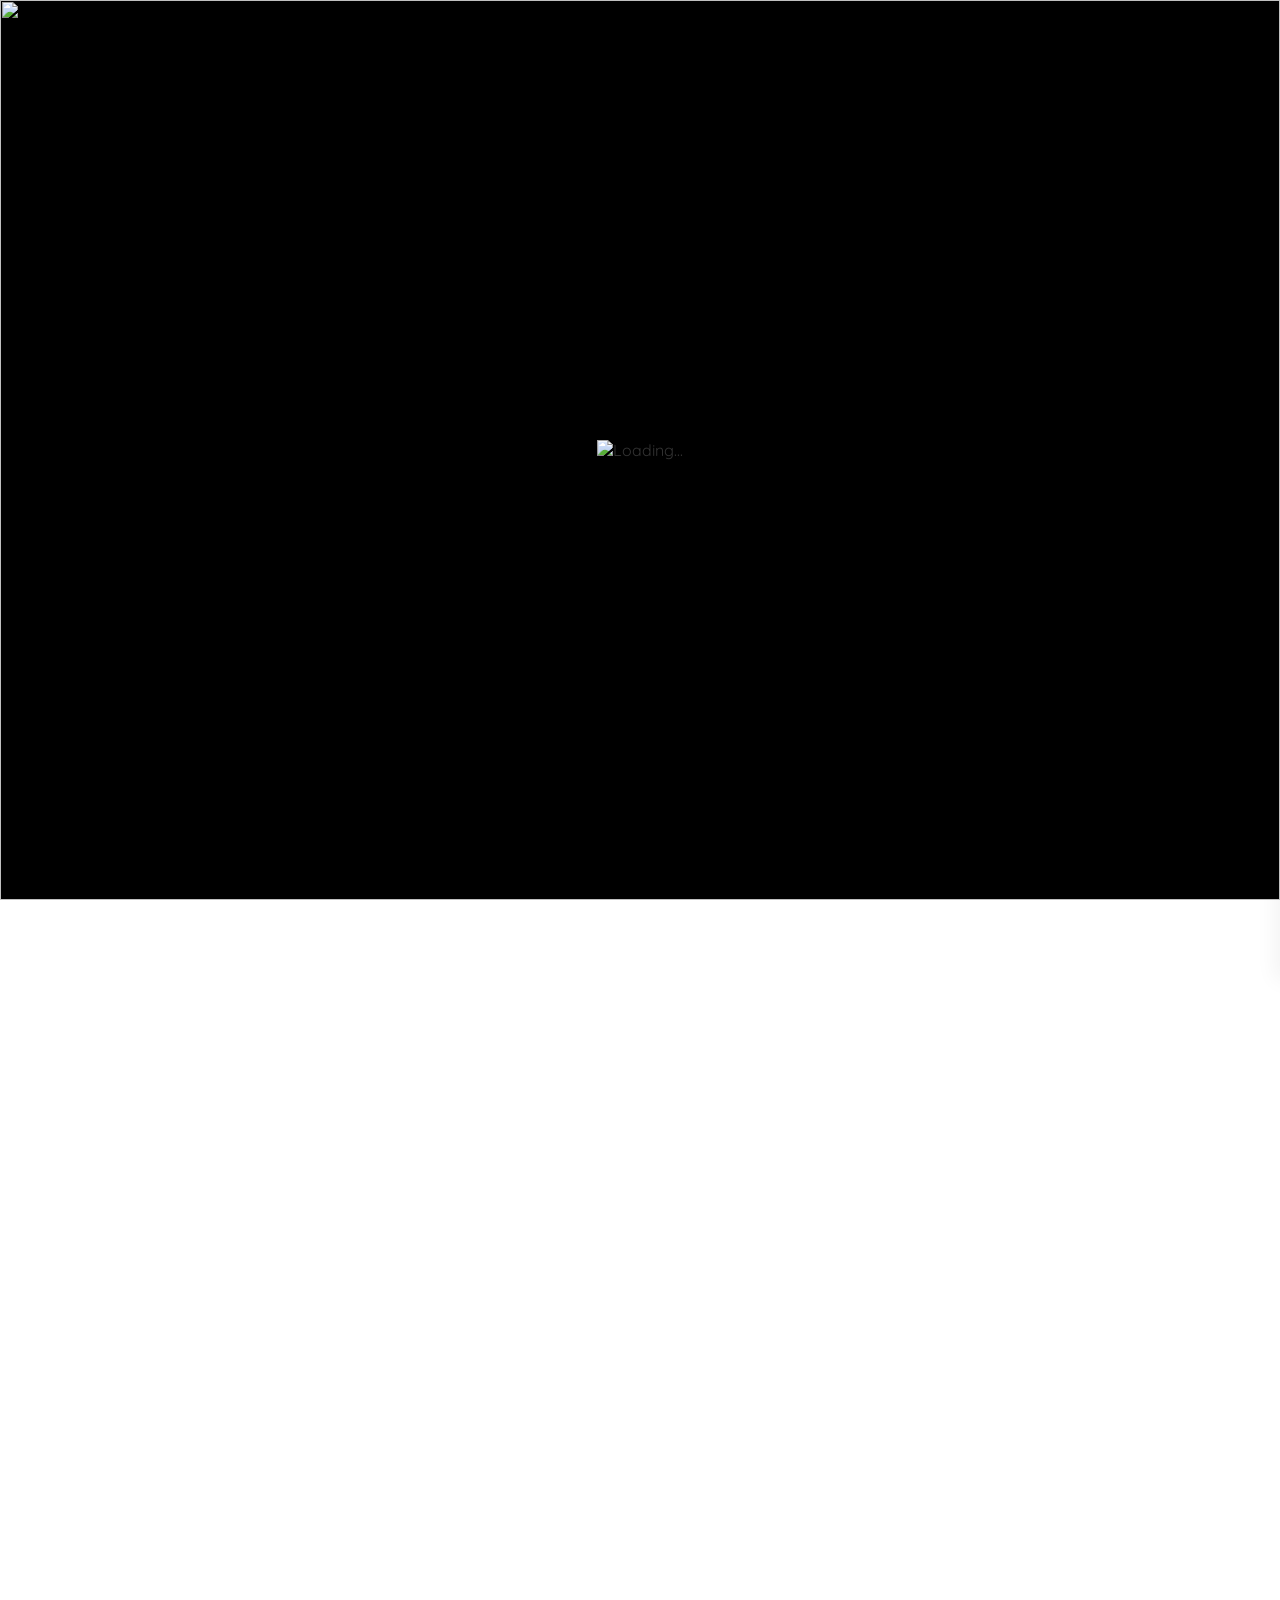
==== commit b4ab07b7: "deploy: livingbeings/wedding-rsvp@53f9a5365f75565567240a7ac973f5b5fca4fecf" ====
--- a/index.html
+++ b/index.html
@@ -20,6 +20,7 @@
     <link rel="apple-touch-icon" sizes="180x180" href="apple-touch-icon.png">
     <link rel="manifest" href="manifest.json">
     <link rel="mask-icon" href="safari-pinned-tab.svg" color="#5bbad5">
+    <link rel="icon" type="image/x-icon" href="img/logo.png">
 
     <script>
         // load css files from CDN if local node_modules fail
@@ -307,6 +308,7 @@
     <div class="token-overlay">
         <h2 class="token-title">WEDDING REGISTRY</h2>
         <p class="token-subtitle">For those who want to give gift,<br>you can use the E-Wallet bellow</p>
+        <p class="token-subtitle">BCA : 0883257500</p>
         <button class="btn-fill" onclick="copyToClipboard('0883257500')"><i class="fa fa-copy"></i>Copy Number</button>
     </div>
 </section>
@@ -332,7 +334,7 @@
         }">
     </div>  -->
     <iframe id="bgndVideo" 
-    src="https://www.youtube.com/embed/K2zr0ap0Svk?si=f_H6MWL4KYNEgNxH&amp;controls=0&autoplay=1&loop=1&playlist=K2zr0ap0Svk&mute=1&opacity=1" 
+    src="https://www.youtube.com/embed/K2zr0ap0Svk?si=f_H6MWL4KYNEgNxH&amp;controls=0&autoplay=1&mute=1&playsinline=1&loop=1&playlist=K2zr0ap0Svk" 
     preload="lazy"
     title="YouTube video player" 
     frameborder="0" 
--- a/css/styles.min.css
+++ b/css/styles.min.css
@@ -1 +1 @@
-@import"https://fonts.googleapis.com/css2?family=Arimo:ital,wght@0,400..700;1,400..700&display=swap";@import"https://fonts.googleapis.com/css2?family=Quicksand:wght@300;400;500;600;700&display=swap";@import"https://fonts.googleapis.com/css2?family=Nanum+Myeongjo:wght@400;700;800&display=swap";@import"https://fonts.googleapis.com/css2?family=Qwitcher+Grypen:wght@400;700&display=swap";p{font-size:26.67px;line-height:1.4em;padding-bottom:20px}h1{font-size:66.67px;font-weight:400}@media(max-width: 768px){h1{font-size:40px}}h2{font-size:60px;font-weight:400}@media(max-width: 768px){h2{font-size:40px}}h4{font-size:26.67px;font-weight:400;text-transform:uppercase}h5{font-size:34.67px;text-transform:uppercase;font-weight:700}.btn{font-size:13px;border:solid 2px;-moz-border-radius:40px;-webkit-border-radius:40px;border-radius:40px;display:inline-block;text-transform:uppercase}.btn:hover,.btn:focus{color:#fff;border-color:#59603e;background-color:#59603e}.btn-white{font-size:13px;border:solid 2px;-moz-border-radius:40px;-webkit-border-radius:40px;border-radius:40px;display:inline-block;border-color:#fff}.btn-white:hover,.btn-white:focus{color:#59603e;border-color:#59603e}.btn-fill{color:#fff;border:solid 2px #59603e;-moz-border-radius:40px;-webkit-border-radius:40px;border-radius:40px;display:inline-block;text-transform:uppercase;background-color:#59603e}.btn-fill:hover,.btn-fill:focus{color:#fff;background-color:#4a5034;border-color:#4a5034}.btn-small{padding:8px 30px}.btn-large{padding:15px 40px}.btn-margin-right{margin-right:20px}section.intro,section.features-extra,section.rsvp{background:#fff}section.features,section.events,section.blog{background:#313131}.modal-welcome{position:fixed;top:0;left:0;width:100%;height:100%;padding:0 0;background-size:cover;z-index:10000;display:flex;justify-content:center;align-items:center}.modal-welcome:after{content:"";position:absolute;top:0;left:0;max-width:100%;max-height:100%;width:100vw;height:100vh;background-color:#000;background-size:cover;background-position:center;justify-content:center;align-items:center;background-repeat:no-repeat;z-index:1}.modal-welcome.remove{visibility:hidden;opacity:0;transition:visibility 0s 2s,opacity 1s linear}.modal-welcome-content{position:relative;z-index:2;object-fit:cover}.modal-welcome-content #animation-container{width:100%;cursor:pointer}.modal-welcome-content .anim-img{height:100vh;width:100vw;display:none;object-fit:cover}@media(orientation: landscape){.modal-welcome-content .landscape-only{display:block}.modal-welcome-content .portrait-only{display:none}}@media(orientation: portrait){.modal-welcome-content .landscape-only{display:none}.modal-welcome-content .portrait-only{display:block}}.modal-welcome-content #envelope{display:flex;object-fit:cover;width:100vw;height:100vh;background-repeat:no-repeat}.modal-welcome-content #envelope_vertical{display:none;object-fit:cover;width:100vw;height:100vh}@media screen and (max-width: 768px){.modal-welcome-content #envelope{display:none}.modal-welcome-content #envelope_vertical{display:flex}}.modal-welcome-content .welcome-txt-the-wedding{letter-spacing:5px;font-size:40px;margin-bottom:10px}.modal-welcome-content .welcome-mempelai{font-family:"Quicksand",sans-serif;font-size:66px;font-weight:400;margin-bottom:20px}.modal-welcome-content .welcome-tgl{font-size:26px;letter-spacing:3px;margin-bottom:40px;text-transform:uppercase}.modal-welcome-content .welcome-dear{font-size:20px;margin-bottom:10px}.modal-welcome-content .welcome-name{font-family:"Quicksand",sans-serif;font-size:32px;margin-bottom:30px;font-weight:700;text-transform:uppercase}.modal-welcome-content .btn-open-invitation{background:#fff;color:#333;border:none;padding:12px 30px;font-weight:600;border-radius:30px;-moz-transition:all .3s;-o-transition:all .3s;-webkit-transition:all .3s;transition:all .3s}.modal-welcome-content .btn-open-invitation:hover{background:#f0f0f0;-moz-transform:scale(1.05);-o-transform:scale(1.05);-ms-transform:scale(1.05);-webkit-transform:scale(1.05);transform:scale(1.05)}html,body{width:100%;height:100%;overflow-x:hidden;overflow-y:hidden}body{font-family:"Quicksand",sans-serif;color:#333}.section-padding{padding:100px 0}.story-section{padding:100px 85px}.header{font-family:"Quicksand",sans-serif;font-weight:700;font-size:36px;margin-bottom:30px;letter-spacing:2px}.navicon{position:fixed;top:20px;right:20px;z-index:1001}.nav-toggle{display:block;width:40px;height:40px;background:#fff;border-radius:50%;position:relative;box-shadow:0 2px 10px rgba(0,0,0,.1)}.nav-toggle span,.nav-toggle span:before,.nav-toggle span:after{content:"";position:absolute;width:20px;height:2px;background:#333;left:10px;-moz-transition:all .3s;-o-transition:all .3s;-webkit-transition:all .3s;transition:all .3s}.nav-toggle span{top:19px}.nav-toggle span:before{top:-6px;left:0}.nav-toggle span:after{top:6px;left:0}.nav-toggle.active span{background:rgba(0,0,0,0)}.nav-toggle.active span:before{top:0;-moz-transform:rotate(45deg);-o-transform:rotate(45deg);-ms-transform:rotate(45deg);-webkit-transform:rotate(45deg);transform:rotate(45deg)}.nav-toggle.active span:after{top:0;-moz-transform:rotate(-45deg);-o-transform:rotate(-45deg);-ms-transform:rotate(-45deg);-webkit-transform:rotate(-45deg);transform:rotate(-45deg)}.header-nav{position:fixed;top:0;right:0;width:300px;height:100%;background:#fff;z-index:1000;padding-top:80px;-moz-transform:translateX(100%);-o-transform:translateX(100%);-ms-transform:translateX(100%);-webkit-transform:translateX(100%);transform:translateX(100%);-moz-transition:transform .4s ease;-o-transition:transform .4s ease;-webkit-transition:transform .4s ease;transition:transform .4s ease;box-shadow:-5px 0 20px rgba(0,0,0,.05)}.header-nav.open{-moz-transform:translateX(0);-o-transform:translateX(0);-ms-transform:translateX(0);-webkit-transform:translateX(0);transform:translateX(0)}.header-nav .primary-nav{list-style:none;padding:0;font-family:"Quicksand",sans-serif;text-transform:uppercase}.header-nav .primary-nav li a{display:block;padding:15px 30px;color:#0f1015;font-size:18px;-moz-transition:all .3s;-o-transition:all .3s;-webkit-transition:all .3s;transition:all .3s}.header-nav .primary-nav li a:hover{background:#f9f9f9;padding-left:40px}.hero{position:relative;height:100vh;width:100%;overflow:hidden}.hero-swiper{width:100%;height:100%;transform:scale(1.3) translate(-10%, -11%) rotate(0deg)}@media screen and (min-width: 768px){.hero-swiper{width:100%;height:2086.5px;transform:translate(0px, -1080.95px) rotate(0deg)}}.hero-swiper .swiper-slide{object-fit:cover;background-size:cover;background-position:center}.hero-overlay{position:absolute;top:0;left:0;width:100%;height:100%;z-index:10;color:#fff;pointer-events:none}.hero-date-box{display:flex;gap:40px;margin-bottom:50px}.hero-date-box .date-item{font-size:14px;letter-spacing:3px;line-height:1.6;border-right:1px solid hsla(0,0%,100%,.5);padding-right:40px}.hero-date-box .date-item:last-child{border-right:none;padding-right:0}.hero-container{height:100%;position:relative;padding:0}.hero-top-text{position:absolute;top:105px;left:50%;-moz-transform:translateX(-50%);-o-transform:translateX(-50%);-ms-transform:translateX(-50%);-webkit-transform:translateX(-50%);transform:translateX(-50%);width:672px;text-align:center;color:#fff}@media screen and (max-width: 768px){.hero-top-text{top:30%}}.hero-top-text .hero-subtitle{font-size:40px}@media screen and (max-width: 768px){.hero-top-text .hero-subtitle{padding-bottom:5px;font-size:20px}}.hero-top-text .hero-subtitle{line-height:40px;margin-bottom:0px;letter-spacing:0}.hero-top-text .hero-title{font-size:66.67px;line-height:66px}@media screen and (max-width: 768px){.hero-top-text .hero-title{font-size:35px;line-height:26px}}.hero-top-text .hero-title{font-weight:400;margin:0 0;font-family:"Nanum Myeongjo",serif}.hero-bottom-text{position:absolute;bottom:85px;left:85px;right:85px;display:flex;justify-content:space-between;font-size:26.67px;line-height:26px;letter-spacing:0}@media screen and (max-width: 768px){.hero-bottom-text{bottom:10%;left:5%;right:5%}}.hero-bottom-text p{margin:0;padding:0;color:#fff;line-height:26px;font-family:"Quicksand",sans-serif}@media screen and (max-width: 768px){.hero-bottom-text p{font-size:15px}}.hero-date-left{width:218px;text-align:left}.hero-venue-right{width:254px;text-align:left}.section-quote{background:#fff}.section-quote .quote-text{font-family:"Nanum Myeongjo",serif;font-style:italic;font-size:28px;line-height:1.6;color:#555;margin-bottom:20px}.section-quote .quote-author{font-family:"Quicksand",sans-serif;font-weight:700;letter-spacing:2px;color:#888}.introduction-section{background-image:url("../img/9ae4a3646adaa712ac95cad5a1b4fd57.jpg");min-height:100vh;background-size:cover;background-position:center;background-repeat:no-repeat;align-items:center;padding:85px 0px}@media(max-width: 768px){.introduction-section{padding:40px 0px;min-height:0;height:600px}}.introduction-section .container-fluid{z-index:1;width:100%}.introduction-section .container-fluid .filler{height:100px}@media screen and (max-width: 768px){.introduction-section .container-fluid{margin-top:90px;margin-bottom:0px;padding:0 0}.introduction-section .container-fluid .filler{height:15px}}.introduction-section .intro-label{font-kerning:none;text-decoration-line:none;text-decoration-style:solid;text-decoration-thickness:auto;font-size:30px;letter-spacing:0px;font-weight:400;font-size:"Quicksand",sans-serif}@media screen and (max-width: 768px){.introduction-section .intro-label{margin-bottom:0px;font-size:13px}}.introduction-section .names{font-family:"Nanum Myeongjo",serif;font-size:43px;font-weight:700;line-height:1.1}@media screen and (max-width: 768px){.introduction-section .names{margin-top:5px;margin-bottom:5px;font-size:15px}}.introduction-section .intro-desc{font-size:25px;font-weight:300}@media screen and (max-width: 768px){.introduction-section .intro-desc{font-size:11px}}.introduction-section .btn-instagram{display:inline-block;padding:8px 20px;border:1px solid #ddd;border-radius:20px;color:#333;font-weight:500;-moz-transition:all .3s;-o-transition:all .3s;-webkit-transition:all .3s;transition:all .3s}.introduction-section .btn-instagram:hover{background:#000;color:#fff;border-color:#000}.introduction-swiper{width:100%;height:100%;position:absolute;z-index:0}@media screen and (max-width: 768px){.introduction-swiper{transform:scale(1) translate(0, 0) rotate(0deg)}}.introduction-swiper .swiper-slide{object-fit:cover;background-size:cover;background-position:center}.groom-box,.bride-box{padding:0px 50px}@media screen and (max-width: 768px){.groom-box,.bride-box{padding:0px 23px}}.story-section{background:#fff;background-color:#fbfbfb;position:relative;isolation:isolate;padding:0px 0px;width:100vw;overflow:hidden;display:flex;justify-content:center;align-items:center}.story-section .container{padding:0px 0px;height:70%}.story-section .container .title{font-size:20px;font-family:"Quicksand",sans-serif}@media screen and (max-width: 768px){.story-section .container .title{padding-left:20%;padding-right:20%;font-size:20px}}.story-section .container .title-accent{font-family:"Qwitcher Grypen",cursive;font-size:30px;line-height:1}.story-section .story-title{font-family:"Nanum Myeongjo",serif;font-size:32px;margin-bottom:50px;color:#59603e}.story-section p{padding-top:20px;font-size:15px;line-height:1.4;margin:10px 10px;color:#0f1015;padding-left:10%;padding-right:10%}.story-image-wrap{position:relative}.story-image-wrap img{box-shadow:0 10px 30px rgba(0,0,0,.1);max-width:80%;margin:0 auto;margin-top:100px}@media screen and (max-width: 768px){.story-image-wrap img{max-width:80%}}.story-image-wrap .story-hashtag{position:absolute;bottom:40px;right:40px;font-family:"Quicksand",sans-serif;font-size:24px;color:#fff;text-shadow:2px 2px 4px rgba(0,0,0,.5);-moz-transform:rotate(-5deg);-o-transform:rotate(-5deg);-ms-transform:rotate(-5deg);-webkit-transform:rotate(-5deg);transform:rotate(-5deg);font-weight:700}.story-image-icon{position:absolute;z-index:-1}.story-image-icon img{max-width:80%;transform:translate(-20%, 60%)}@media screen and (max-width: 768px){.story-image-icon img{max-width:60%;transform:translate(-20%, 60%)}}.story-image-icon .mirror{transform:scaleX(-1) translate(-40%, -2%)}@media screen and (max-width: 768px){.story-image-icon .mirror{transform:scaleX(-1) translate(-90%, -50%)}}.story-image-icon.text-right{right:0}.story-image-icon.text-left{left:0}.countdown-section{background:#313131;position:relative;overflow:hidden}.countdown-section:before,.countdown-section:after{content:"";position:absolute;width:404px;height:723px;background:url("../img/canva/42dabd8a-f1aa-41b1-803f-020bb690621d.png") no-repeat;background-size:contain;opacity:.2;z-index:1}.countdown-section:before{top:-100px;right:-100px;-moz-transform:scaleX(-1);-o-transform:scaleX(-1);-ms-transform:scaleX(-1);-webkit-transform:scaleX(-1);transform:scaleX(-1)}.countdown-section:after{bottom:-300px;left:-100px}.countdown-section .container{position:relative;z-index:2}.countdown-wrapper{display:flex;justify-content:center;gap:30px;margin-bottom:40px}.countdown-wrapper .countdown-item span{display:block;font-size:48px;font-weight:700;color:#0f1015}.countdown-wrapper .countdown-item p{font-size:14px;text-transform:uppercase;letter-spacing:2px;color:rgba(28,33,48,.5019607843)}.events{padding:40px 40px}.events .header{font-family:"Nanum Myeongjo",serif;color:#fff;margin-top:10%;letter-spacing:2px}@media screen and (max-width: 768px){.events .header{font-size:20px;text-align:left;margin-top:0;margin-bottom:10px}}.events .event-time{letter-spacing:.5px;font-weight:lighter;color:#fff;font-size:20px;margin-bottom:0;margin-top:0}@media screen and (max-width: 768px){.events .event-time{padding-bottom:0px;font-size:10px;margin-bottom:10px}}.events .event-place{margin-top:0;font-family:"Quicksand",sans-serif;font-size:30px;font-weight:700;color:#fff}@media screen and (max-width: 768px){.events .event-place{font-size:15px;margin-bottom:10px}}.events .event-address{margin-bottom:20px;color:#fff}@media screen and (max-width: 768px){.events .event-address{font-size:10px;margin-bottom:10px}}.events .dresscode{margin-top:20px;font-size:20px;font-weight:lighter;color:#fff;padding-bottom:0px}@media screen and (max-width: 768px){.events .dresscode{font-size:15px}}.events .dot{height:25px;width:25px;border-radius:50%;display:inline-block;margin-bottom:10px}.rsvp-section{padding:40px 40px}.rsvp-section .rsvp-title{margin-top:0px;font-family:"Nanum Myeongjo",serif;font-size:40px;font-weight:700;letter-spacing:2px}@media screen and (max-width: 768px){.rsvp-section .rsvp-title{font-size:20px}}.rsvp-section .rsvp-subtitle{font-family:"Quicksand",sans-serif;font-size:20px;text-transform:uppercase}@media screen and (max-width: 768px){.rsvp-section .rsvp-subtitle{font-size:15px}}.rsvp-form .rsvp-btn{padding:15px 0;border-radius:3px;width:100%;font-size:20px}@media screen and (max-width: 768px){.rsvp-form .rsvp-btn{font-size:15px}}.rsvp-form .form-input-group{width:100%;height:55px;margin:0 auto 10px;-moz-border-radius:5px;-webkit-border-radius:5px;border-radius:5px;border:solid 1px #e0d8c4;text-align:left;position:relative}.rsvp-form .form-input-group i{color:#59603e;font-size:14px}.rsvp-form .form-input-group i:after{content:"";height:30px;width:1px;border-right:solid 1px #e0d8c4;position:absolute;top:50%;left:30px;transform:translateY(-50%)}.rsvp-form .form-input-group i.fa-user,.rsvp-form .form-input-group i.fa-users,.rsvp-form .form-input-group .fa-envelope,.rsvp-form .form-input-group .fa-cutlery,.rsvp-form .form-input-group .fa-bed{font-size:14px;position:absolute;top:50%;transform:translateY(-50%);margin-left:20px}.rsvp-form .form-input-group input,.rsvp-form .form-input-group select{padding-left:68px;width:100%;height:100%;-moz-border-radius:6px;-webkit-border-radius:6px;border-radius:6px;border:none;-webkit-appearance:none;-moz-appearance:none;appearance:none;font-family:inherit;background-color:rgba(0,0,0,0)}.rsvp-form .form-input-group input::-webkit-input-placeholder{color:rgba(28,33,48,.5019607843)}.rsvp-form .form-input-group input:-moz-placeholder{color:rgba(28,33,48,.5019607843)}.rsvp-form .form-input-group input::-moz-placeholder{color:rgba(28,33,48,.5019607843)}.rsvp-form .form-input-group input:-ms-input-placeholder{color:rgba(28,33,48,.5019607843)}.rsvp-form .form-input-group select{cursor:pointer}.rsvp-form .form-input-group select:invalid{color:rgba(28,33,48,.5019607843)}.rsvp-form .form-input-group select option{color:#333}.token-section{background-image:url("../img/5488cb9d52a97fb64a4272aa1111ad45.jpg");background-size:cover;background-position:center;color:#fff;min-height:100vh;display:flex;align-items:center}@media screen and (max-width: 768px){.token-section{height:400px;min-height:0}}.token-section .token-overlay{padding:0 0;text-align:right;margin-left:60%}@media screen and (max-width: 768px){.token-section .token-overlay{margin-left:45%}}.token-section .token-overlay{margin-right:0px}.token-section .token-overlay .token-title{font-family:"Nanum Myeongjo",serif;color:#fff;text-shadow:5px 5px 10px rgba(0,0,0,.5);margin-top:20%;font-size:40px;margin-bottom:5px}@media screen and (max-width: 768px){.token-section .token-overlay .token-title{font-size:20px;margin-top:15%}}.token-section .token-overlay .token-subtitle{font-size:18px;text-transform:uppercase;padding-bottom:0;margin-bottom:5px}@media screen and (max-width: 768px){.token-section .token-overlay .token-subtitle{font-size:10px}}.token-section .token-overlay .btn-fill{border-radius:3px;font-size:13px}@media screen and (max-width: 768px){.token-section .token-overlay .btn-fill{font-size:8px}}.token-box{background:#2d2d2d;padding:20px;border-radius:15px;box-shadow:0 5px 20px rgba(0,0,0,.05);display:inline-block;margin-top:30px}@media screen and (max-width: 768px){.token-box{box-shadow:0 0px 4px rgba(0,0,0,.05);font-size:10px;margin-top:0px;padding:5px}}.token-box p{font-size:20px}@media screen and (max-width: 768px){.token-box p{font-size:15px}}.spotify-section{padding:40px 40px;background-color:#313131;color:#fff}@media screen and (max-width: 768px){.spotify-section{padding:40px 0px}}.spotify-section .title{color:#fff;font-size:20px;font-family:"Quicksand",sans-serif}@media screen and (max-width: 768px){.spotify-section .title{font-size:15px}}.spotify-section .title-accent{font-family:"Qwitcher Grypen",cursive;font-size:40px}@media screen and (max-width: 768px){.spotify-section .title-accent{font-size:30px}}#photo-album{overflow:hidden;padding:20px 0}#photo-album .header{font-family:"Nanum Myeongjo",serif;font-size:40px}@media screen and (max-width: 768px){#photo-album .header{font-size:20px}}#photo-album .marquee{display:flex;width:max-content;animation:marquee 100s linear infinite}#photo-album .marquee:hover{animation-play-state:paused}@keyframes marquee{0%{transform:translateX(0)}100%{transform:translateX(-50%)}}#photo-album .img-wrap{flex:0 0 auto;height:400px;max-width:100wh;margin:0 10px;position:relative;overflow:hidden;border-radius:4px}@media(max-width: 768px){#photo-album .img-wrap{height:300px}}@media(max-width: 480px){#photo-album .img-wrap{height:200px}}#photo-album .img-wrap img{height:100%;width:auto;object-fit:contain;transition:all 300ms ease-in-out}#photo-album .img-wrap:hover img{transform:scale(1.05)}.wishes-display{margin-top:40px;max-height:400px;overflow-y:auto;padding-right:15px}.wishes-display .wish-item{background:#fff;padding:20px;border-radius:10px;margin-bottom:15px;border-left:4px solid #333;box-shadow:0 2px 10px rgba(0,0,0,.03)}.wishes-display .wish-item strong{display:block;margin-bottom:5px}.wishes-display .wish-item p{margin:0;color:#666}footer{background:#313131;padding:60px 0}footer p{letter-spacing:3px;font-size:14px;margin:20px 0;color:#0f1015}footer .social-links{margin-top:20px}footer .social-links a{font-size:24px;margin:0 10px;color:#0f1015}.audio-control{position:fixed;bottom:20px;left:20px;z-index:1001}.audio-control .btn-audio{width:50px;height:50px;border-radius:50%;background:#fff;border:none;box-shadow:0 2px 10px rgba(0,0,0,.1);font-size:30px;display:flex;justify-content:center;align-items:center;color:#333;cursor:pointer}.wp1,.wp2,.wp3,.wp4,.wp5,.wp6,.wp7,.wp8,.wp9{visibility:hidden}.animated{visibility:visible !important}#video-bg{position:relative;min-height:600px;overflow:hidden}@media(max-width: 756px){#video-bg{min-height:500px}}#video-bg .header{position:relative;z-index:10;color:#fff}#bgndVideo{position:absolute;top:0;left:0;width:100%;height:100%;transform:scale(1.2)}@media(max-width: 756px){#bgndVideo{transform:scale(2.3)}}#video-content{width:100%;height:100%;position:relative;text-align:center}#video-content h5{color:#fff;font-size:30px;font-weight:300;letter-spacing:10px}#video-content p{color:#fff}#information{padding:10px 0;padding-bottom:80px}#information .panel-group{margin-top:30px}#information .header{font-family:"Nanum Myeongjo",serif;font-size:40px;margin-bottom:10px}@media screen and (max-width: 768px){#information .header{font-size:20px}}#information .panel{background-color:rgba(0,0,0,0);border:none;box-shadow:none;border-bottom:1px solid rgba(0,0,0,.1);border-radius:0;margin-top:0 !important}#information .panel:first-child{border-top:1px solid rgba(0,0,0,.1)}#information .panel-heading{padding:0;background-color:rgba(0,0,0,0);border:none}#information .panel-title{font-family:"Quicksand",sans-serif;font-size:15px}#information .panel-title a{display:block;padding:20px 0;color:#59603e;text-decoration:none;position:relative}#information .panel-title a:after{content:"";font-family:"FontAwesome";position:absolute;right:0;top:50%;transform:translateY(-50%);transition:transform .3s ease}#information .panel-title a.collapsed:after{transform:translateY(-50%) rotate(-90deg)}#information .panel-title a:hover{color:#000}#information .panel-body{padding:0 0 20px 0;border-top:none !important;font-family:"Quicksand",sans-serif;line-height:1.6;color:#333}#information .panel-body p{margin-bottom:15px;font-size:15px}#information .panel-body p:last-child{margin-bottom:0}#information .panel-body h5{font-size:15px;font-weight:600;margin:20px 0 10px 0;text-decoration:underline}#information .panel-body.no-padding{padding:0}#map-canvas{max-width:100%;max-height:40vh;border:0}#rsvp-modal .modal-dialog{max-width:900px;width:90%;margin:30px auto}@media screen and (max-width: 768px){#rsvp-modal .modal-dialog{margin:15px auto;width:95%}}#rsvp-modal .modal-content{border-radius:0;border:none;overflow:hidden;background:#fff}#rsvp-modal .close{position:absolute;right:20px;top:20px;z-index:10;font-size:30px;font-weight:normal;color:#fff;opacity:1;text-shadow:0 1px 3px rgba(0,0,0,.5)}@media screen and (max-width: 768px){#rsvp-modal .close{color:#000;text-shadow:none}}#rsvp-modal .rsvp-modal-row{display:flex;flex-wrap:nowrap;margin:0;width:100%}#rsvp-modal .rsvp-modal-text{flex:0 0 60%;width:60%;padding:60px 40px;display:flex;flex-direction:column;justify-content:center}@media screen and (max-width: 768px){#rsvp-modal .rsvp-modal-text{padding:20px 15px}}#rsvp-modal .rsvp-modal-image{flex:0 0 40%;width:40%}#rsvp-modal .rsvp-modal-image img{width:100%;height:100%;object-fit:cover;display:block;min-height:200px}#rsvp-modal .thank-you-title{font-family:"Nanum Myeongjo",serif;font-size:48px;text-transform:uppercase;margin-top:0;color:#000;font-weight:400;margin-bottom:10px}@media screen and (max-width: 768px){#rsvp-modal .thank-you-title{font-size:20px;margin-bottom:5px}}#rsvp-modal .thank-you-subtitle{font-family:"Quicksand",sans-serif;font-size:14px;text-transform:uppercase;margin-bottom:30px;color:#000;letter-spacing:.5px}@media screen and (max-width: 768px){#rsvp-modal .thank-you-subtitle{font-size:7px;letter-spacing:0;line-height:1.2;margin-bottom:15px}}#rsvp-modal p{padding-bottom:0px}#rsvp-modal .thank-you-cursive{font-family:"Qwitcher Grypen",cursive;font-size:38px;margin-bottom:40px;color:#000}@media screen and (max-width: 768px){#rsvp-modal .thank-you-cursive{font-size:20px;margin-bottom:15px}}#rsvp-modal #add-to-cal{display:flex;align-items:center}@media screen and (max-width: 768px){#rsvp-modal #add-to-cal{justify-content:flex-start}}#rsvp-modal #add-to-calendar-label{border-radius:10px;width:100%;max-width:300px;height:50px;display:flex;align-items:center;justify-content:center;font-family:"Quicksand",sans-serif;text-transform:uppercase;letter-spacing:1px;margin:0}@media screen and (max-width: 768px){#rsvp-modal #add-to-calendar-label{max-width:80%;height:25px;font-size:8px}}+@import"https://fonts.googleapis.com/css2?family=Arimo:ital,wght@0,400..700;1,400..700&display=swap";@import"https://fonts.googleapis.com/css2?family=Quicksand:wght@300;400;500;600;700&display=swap";@import"https://fonts.googleapis.com/css2?family=Nanum+Myeongjo:wght@400;700;800&display=swap";@import"https://fonts.googleapis.com/css2?family=Qwitcher+Grypen:wght@400;700&display=swap";p{font-size:26.67px;line-height:1.4em;padding-bottom:20px}h1{font-size:66.67px;font-weight:400}@media(max-width: 768px){h1{font-size:40px}}h2{font-size:60px;font-weight:400}@media(max-width: 768px){h2{font-size:40px}}h4{font-size:26.67px;font-weight:400;text-transform:uppercase}h5{font-size:34.67px;text-transform:uppercase;font-weight:700}.btn{font-size:13px;border:solid 2px;-moz-border-radius:40px;-webkit-border-radius:40px;border-radius:40px;display:inline-block;text-transform:uppercase}.btn:hover,.btn:focus{color:#fff;border-color:#59603e;background-color:#59603e}.btn-white{font-size:13px;border:solid 2px;-moz-border-radius:40px;-webkit-border-radius:40px;border-radius:40px;display:inline-block;border-color:#fff}.btn-white:hover,.btn-white:focus{color:#59603e;border-color:#59603e}.btn-fill{color:#fff;border:solid 2px #59603e;-moz-border-radius:40px;-webkit-border-radius:40px;border-radius:40px;display:inline-block;text-transform:uppercase;background-color:#59603e}.btn-fill:hover,.btn-fill:focus{color:#fff;background-color:#4a5034;border-color:#4a5034}.btn-small{padding:8px 30px}.btn-large{padding:15px 40px}.btn-margin-right{margin-right:20px}section.intro,section.features-extra,section.rsvp{background:#fff}section.features,section.events,section.blog{background:#313131}.modal-welcome{position:fixed;top:0;left:0;width:100%;height:100%;padding:0 0;background-size:cover;z-index:10000;display:flex;justify-content:center;align-items:center}.modal-welcome:after{content:"";position:absolute;top:0;left:0;max-width:100%;max-height:100%;width:100vw;height:100vh;background-color:#000;background-size:cover;background-position:center;justify-content:center;align-items:center;background-repeat:no-repeat;z-index:1}.modal-welcome.remove{visibility:hidden;opacity:0;transition:visibility 0s 2s,opacity 1s linear}.modal-welcome-content{position:relative;z-index:2;object-fit:cover}.modal-welcome-content #animation-container{width:100%;cursor:pointer}.modal-welcome-content .anim-img{height:100vh;width:100vw;display:none;object-fit:cover}@media(orientation: landscape){.modal-welcome-content .landscape-only{display:block}.modal-welcome-content .portrait-only{display:none}}@media(orientation: portrait){.modal-welcome-content .landscape-only{display:none}.modal-welcome-content .portrait-only{display:block}}.modal-welcome-content #envelope{display:flex;object-fit:cover;width:100vw;height:100vh;background-repeat:no-repeat}.modal-welcome-content #envelope_vertical{display:none;object-fit:cover;width:100vw;height:100vh}@media screen and (max-width: 768px){.modal-welcome-content #envelope{display:none}.modal-welcome-content #envelope_vertical{display:flex}}.modal-welcome-content .welcome-txt-the-wedding{letter-spacing:5px;font-size:40px;margin-bottom:10px}.modal-welcome-content .welcome-mempelai{font-family:"Quicksand",sans-serif;font-size:66px;font-weight:400;margin-bottom:20px}.modal-welcome-content .welcome-tgl{font-size:26px;letter-spacing:3px;margin-bottom:40px;text-transform:uppercase}.modal-welcome-content .welcome-dear{font-size:20px;margin-bottom:10px}.modal-welcome-content .welcome-name{font-family:"Quicksand",sans-serif;font-size:32px;margin-bottom:30px;font-weight:700;text-transform:uppercase}.modal-welcome-content .btn-open-invitation{background:#fff;color:#333;border:none;padding:12px 30px;font-weight:600;border-radius:30px;-moz-transition:all .3s;-o-transition:all .3s;-webkit-transition:all .3s;transition:all .3s}.modal-welcome-content .btn-open-invitation:hover{background:#f0f0f0;-moz-transform:scale(1.05);-o-transform:scale(1.05);-ms-transform:scale(1.05);-webkit-transform:scale(1.05);transform:scale(1.05)}html,body{width:100%;height:100%;overflow-x:hidden;overflow-y:hidden}body{font-family:"Quicksand",sans-serif;color:#333}.section-padding{padding:100px 0}.story-section{padding:100px 85px}.header{font-family:"Quicksand",sans-serif;font-weight:700;font-size:36px;margin-bottom:30px;letter-spacing:2px}.navicon{position:fixed;top:20px;right:20px;z-index:1001}.nav-toggle{display:block;width:40px;height:40px;background:#fff;border-radius:50%;position:relative;box-shadow:0 2px 10px rgba(0,0,0,.1)}.nav-toggle span,.nav-toggle span:before,.nav-toggle span:after{content:"";position:absolute;width:20px;height:2px;background:#333;left:10px;-moz-transition:all .3s;-o-transition:all .3s;-webkit-transition:all .3s;transition:all .3s}.nav-toggle span{top:19px}.nav-toggle span:before{top:-6px;left:0}.nav-toggle span:after{top:6px;left:0}.nav-toggle.active span{background:rgba(0,0,0,0)}.nav-toggle.active span:before{top:0;-moz-transform:rotate(45deg);-o-transform:rotate(45deg);-ms-transform:rotate(45deg);-webkit-transform:rotate(45deg);transform:rotate(45deg)}.nav-toggle.active span:after{top:0;-moz-transform:rotate(-45deg);-o-transform:rotate(-45deg);-ms-transform:rotate(-45deg);-webkit-transform:rotate(-45deg);transform:rotate(-45deg)}.header-nav{position:fixed;top:0;right:0;width:300px;height:100%;background:#fff;z-index:1000;padding-top:80px;-moz-transform:translateX(100%);-o-transform:translateX(100%);-ms-transform:translateX(100%);-webkit-transform:translateX(100%);transform:translateX(100%);-moz-transition:transform .4s ease;-o-transition:transform .4s ease;-webkit-transition:transform .4s ease;transition:transform .4s ease;box-shadow:-5px 0 20px rgba(0,0,0,.05)}.header-nav.open{-moz-transform:translateX(0);-o-transform:translateX(0);-ms-transform:translateX(0);-webkit-transform:translateX(0);transform:translateX(0)}.header-nav .primary-nav{list-style:none;padding:0;font-family:"Quicksand",sans-serif;text-transform:uppercase}.header-nav .primary-nav li a{display:block;padding:15px 30px;color:#0f1015;font-size:18px;-moz-transition:all .3s;-o-transition:all .3s;-webkit-transition:all .3s;transition:all .3s}.header-nav .primary-nav li a:hover{background:#f9f9f9;padding-left:40px}.hero{position:relative;height:100vh;width:100%;overflow:hidden}.hero-swiper{width:100%;height:100%;transform:scale(1.3) translate(-10%, -11%) rotate(0deg)}@media screen and (min-width: 768px){.hero-swiper{width:100%;height:2086.5px;transform:translate(0px, -1080.95px) rotate(0deg)}}.hero-swiper .swiper-slide{object-fit:cover;background-size:cover;background-position:center}.hero-overlay{position:absolute;top:0;left:0;width:100%;height:100%;z-index:10;color:#fff;pointer-events:none}.hero-date-box{display:flex;gap:40px;margin-bottom:50px}.hero-date-box .date-item{font-size:14px;letter-spacing:3px;line-height:1.6;border-right:1px solid hsla(0,0%,100%,.5);padding-right:40px}.hero-date-box .date-item:last-child{border-right:none;padding-right:0}.hero-container{height:100%;position:relative;padding:0}.hero-top-text{position:absolute;top:105px;left:50%;-moz-transform:translateX(-50%);-o-transform:translateX(-50%);-ms-transform:translateX(-50%);-webkit-transform:translateX(-50%);transform:translateX(-50%);width:672px;text-align:center;color:#fff}@media screen and (max-width: 768px){.hero-top-text{top:30%}}.hero-top-text .hero-subtitle{font-size:40px}@media screen and (max-width: 768px){.hero-top-text .hero-subtitle{padding-bottom:5px;font-size:20px}}.hero-top-text .hero-subtitle{line-height:40px;margin-bottom:0px;letter-spacing:0}.hero-top-text .hero-title{font-size:66.67px;line-height:66px}@media screen and (max-width: 768px){.hero-top-text .hero-title{font-size:35px;line-height:26px}}.hero-top-text .hero-title{font-weight:400;margin:0 0;font-family:"Nanum Myeongjo",serif}.hero-bottom-text{position:absolute;bottom:85px;left:85px;right:85px;display:flex;justify-content:space-between;font-size:26.67px;line-height:26px;letter-spacing:0}@media screen and (max-width: 768px){.hero-bottom-text{bottom:10%;left:5%;right:5%}}.hero-bottom-text p{margin:0;padding:0;color:#fff;line-height:26px;font-family:"Quicksand",sans-serif}@media screen and (max-width: 768px){.hero-bottom-text p{font-size:15px}}.hero-date-left{width:218px;text-align:left}.hero-venue-right{width:254px;text-align:left}.section-quote{background:#fff}.section-quote .quote-text{font-family:"Nanum Myeongjo",serif;font-style:italic;font-size:28px;line-height:1.6;color:#555;margin-bottom:20px}.section-quote .quote-author{font-family:"Quicksand",sans-serif;font-weight:700;letter-spacing:2px;color:#888}.introduction-section{background-image:url("../img/9ae4a3646adaa712ac95cad5a1b4fd57.jpg");min-height:100vh;background-size:cover;background-position:center;background-repeat:no-repeat;align-items:center;padding:85px 0px}@media(max-width: 768px){.introduction-section{padding:40px 0px;min-height:0;height:600px}}.introduction-section .container-fluid{z-index:1;width:100%}.introduction-section .container-fluid .filler{height:100px}@media screen and (max-width: 768px){.introduction-section .container-fluid{margin-top:90px;margin-bottom:0px;padding:0 0}.introduction-section .container-fluid .filler{height:15px}}.introduction-section .intro-label{font-kerning:none;text-decoration-line:none;text-decoration-style:solid;text-decoration-thickness:auto;font-size:30px;letter-spacing:0px;font-weight:400;font-size:"Quicksand",sans-serif}@media screen and (max-width: 768px){.introduction-section .intro-label{margin-bottom:0px;font-size:13px}}.introduction-section .names{font-family:"Nanum Myeongjo",serif;font-size:43px;font-weight:700;line-height:1.1}@media screen and (max-width: 768px){.introduction-section .names{margin-top:5px;margin-bottom:5px;font-size:15px}}.introduction-section .intro-desc{font-size:25px;font-weight:300}@media screen and (max-width: 768px){.introduction-section .intro-desc{font-size:11px}}.introduction-section .btn-instagram{display:inline-block;padding:8px 20px;border:1px solid #ddd;border-radius:20px;color:#333;font-weight:500;-moz-transition:all .3s;-o-transition:all .3s;-webkit-transition:all .3s;transition:all .3s}.introduction-section .btn-instagram:hover{background:#000;color:#fff;border-color:#000}.introduction-swiper{width:100%;height:100%;position:absolute;z-index:0}@media screen and (max-width: 768px){.introduction-swiper{transform:scale(1) translate(0, 0) rotate(0deg)}}.introduction-swiper .swiper-slide{object-fit:cover;background-size:cover;background-position:center}.groom-box,.bride-box{padding:0px 50px}@media screen and (max-width: 768px){.groom-box,.bride-box{padding:0px 23px}}.story-section{background:#fff;background-color:#fbfbfb;position:relative;isolation:isolate;padding:0px 0px;width:100vw;overflow:hidden;display:flex;justify-content:center;align-items:center}.story-section .container{padding:0px 0px;height:70%}.story-section .container .title{font-size:20px;font-family:"Quicksand",sans-serif}@media screen and (max-width: 768px){.story-section .container .title{padding-left:20%;padding-right:20%;font-size:20px}}.story-section .container .title-accent{font-family:"Qwitcher Grypen",cursive;font-size:30px;line-height:1}.story-section .story-title{font-family:"Nanum Myeongjo",serif;font-size:32px;margin-bottom:50px;color:#59603e}.story-section p{padding-top:20px;font-size:15px;line-height:1.4;margin:10px 10px;color:#0f1015;padding-left:10%;padding-right:10%}.story-image-wrap{position:relative}.story-image-wrap img{box-shadow:0 10px 30px rgba(0,0,0,.1);max-width:80%;margin:0 auto;margin-top:100px}@media screen and (max-width: 768px){.story-image-wrap img{max-width:80%}}.story-image-wrap .story-hashtag{position:absolute;bottom:40px;right:40px;font-family:"Quicksand",sans-serif;font-size:24px;color:#fff;text-shadow:2px 2px 4px rgba(0,0,0,.5);-moz-transform:rotate(-5deg);-o-transform:rotate(-5deg);-ms-transform:rotate(-5deg);-webkit-transform:rotate(-5deg);transform:rotate(-5deg);font-weight:700}.story-image-icon{position:absolute;z-index:-1}.story-image-icon img{max-width:80%;transform:translate(-20%, 60%)}@media screen and (max-width: 768px){.story-image-icon img{max-width:60%;transform:translate(-20%, 60%)}}.story-image-icon .mirror{transform:scaleX(-1) translate(-40%, -2%)}@media screen and (max-width: 768px){.story-image-icon .mirror{transform:scaleX(-1) translate(-90%, -50%)}}.story-image-icon.text-right{right:0}.story-image-icon.text-left{left:0}.countdown-section{background:#313131;position:relative;overflow:hidden}.countdown-section:before,.countdown-section:after{content:"";position:absolute;width:404px;height:723px;background:url("../img/canva/42dabd8a-f1aa-41b1-803f-020bb690621d.png") no-repeat;background-size:contain;opacity:.2;z-index:1}.countdown-section:before{top:-100px;right:-100px;-moz-transform:scaleX(-1);-o-transform:scaleX(-1);-ms-transform:scaleX(-1);-webkit-transform:scaleX(-1);transform:scaleX(-1)}.countdown-section:after{bottom:-300px;left:-100px}.countdown-section .container{position:relative;z-index:2}.countdown-wrapper{display:flex;justify-content:center;gap:30px;margin-bottom:40px}.countdown-wrapper .countdown-item span{display:block;font-size:48px;font-weight:700;color:#0f1015}.countdown-wrapper .countdown-item p{font-size:14px;text-transform:uppercase;letter-spacing:2px;color:rgba(28,33,48,.5019607843)}.events{padding:40px 40px}.events .header{font-family:"Nanum Myeongjo",serif;color:#fff;margin-top:10%;letter-spacing:2px}@media screen and (max-width: 768px){.events .header{font-size:20px;text-align:left;margin-top:0;margin-bottom:10px}}.events .event-time{letter-spacing:.5px;font-weight:lighter;color:#fff;font-size:20px;margin-bottom:0;margin-top:0}@media screen and (max-width: 768px){.events .event-time{padding-bottom:0px;font-size:10px;margin-bottom:10px}}.events .event-place{margin-top:0;font-family:"Quicksand",sans-serif;font-size:30px;font-weight:700;color:#fff}@media screen and (max-width: 768px){.events .event-place{font-size:15px;margin-bottom:10px}}.events .event-address{margin-bottom:20px;color:#fff}@media screen and (max-width: 768px){.events .event-address{font-size:10px;margin-bottom:10px}}.events .dresscode{margin-top:20px;font-size:20px;font-weight:lighter;color:#fff;padding-bottom:0px}@media screen and (max-width: 768px){.events .dresscode{font-size:15px}}.events .dot{height:25px;width:25px;border-radius:50%;display:inline-block;margin-bottom:10px}.rsvp-section{padding:40px 40px}.rsvp-section .rsvp-title{margin-top:0px;font-family:"Nanum Myeongjo",serif;font-size:40px;font-weight:700;letter-spacing:2px}@media screen and (max-width: 768px){.rsvp-section .rsvp-title{font-size:20px}}.rsvp-section .rsvp-subtitle{font-family:"Quicksand",sans-serif;font-size:20px;text-transform:uppercase}@media screen and (max-width: 768px){.rsvp-section .rsvp-subtitle{font-size:15px}}.rsvp-form .rsvp-btn{padding:15px 0;border-radius:3px;width:100%;font-size:20px}@media screen and (max-width: 768px){.rsvp-form .rsvp-btn{font-size:15px}}.rsvp-form .form-input-group{width:100%;height:55px;margin:0 auto 10px;-moz-border-radius:5px;-webkit-border-radius:5px;border-radius:5px;border:solid 1px #e0d8c4;text-align:left;position:relative}.rsvp-form .form-input-group i{color:#59603e;font-size:14px}.rsvp-form .form-input-group i:after{content:"";height:30px;width:1px;border-right:solid 1px #e0d8c4;position:absolute;top:50%;left:30px;transform:translateY(-50%)}.rsvp-form .form-input-group i.fa-user,.rsvp-form .form-input-group i.fa-users,.rsvp-form .form-input-group .fa-envelope,.rsvp-form .form-input-group .fa-cutlery,.rsvp-form .form-input-group .fa-bed{font-size:14px;position:absolute;top:50%;transform:translateY(-50%);margin-left:20px}.rsvp-form .form-input-group input,.rsvp-form .form-input-group select{padding-left:68px;width:100%;height:100%;-moz-border-radius:6px;-webkit-border-radius:6px;border-radius:6px;border:none;-webkit-appearance:none;-moz-appearance:none;appearance:none;font-family:inherit;background-color:rgba(0,0,0,0)}.rsvp-form .form-input-group input::-webkit-input-placeholder{color:rgba(28,33,48,.5019607843)}.rsvp-form .form-input-group input:-moz-placeholder{color:rgba(28,33,48,.5019607843)}.rsvp-form .form-input-group input::-moz-placeholder{color:rgba(28,33,48,.5019607843)}.rsvp-form .form-input-group input:-ms-input-placeholder{color:rgba(28,33,48,.5019607843)}.rsvp-form .form-input-group select{cursor:pointer}.rsvp-form .form-input-group select:invalid{color:rgba(28,33,48,.5019607843)}.rsvp-form .form-input-group select option{color:#333}.token-section{background-image:url("../img/5488cb9d52a97fb64a4272aa1111ad45.jpg");background-size:cover;background-position:center;color:#fff;min-height:100vh;display:flex;align-items:center}@media screen and (max-width: 768px){.token-section{height:400px;min-height:0}}.token-section .token-overlay{padding:0 0;text-align:right;margin-left:60%}@media screen and (max-width: 768px){.token-section .token-overlay{margin-left:45%}}.token-section .token-overlay{margin-right:0px}.token-section .token-overlay .token-title{font-family:"Nanum Myeongjo",serif;color:#fff;text-shadow:5px 5px 10px rgba(0,0,0,.5);margin-top:20%;font-size:40px;margin-bottom:5px}@media screen and (max-width: 768px){.token-section .token-overlay .token-title{font-size:20px;margin-top:15%}}.token-section .token-overlay .token-subtitle{font-size:18px;text-transform:uppercase;padding-bottom:0;margin-bottom:5px}@media screen and (max-width: 768px){.token-section .token-overlay .token-subtitle{font-size:10px;margin-bottom:5px}}.token-section .token-overlay .btn-fill{margin-top:5px;border-radius:3px;font-size:13px}@media screen and (max-width: 768px){.token-section .token-overlay .btn-fill{font-size:8px}}.token-box{background:#2d2d2d;padding:20px;border-radius:15px;box-shadow:0 5px 20px rgba(0,0,0,.05);display:inline-block;margin-top:30px}@media screen and (max-width: 768px){.token-box{box-shadow:0 0px 4px rgba(0,0,0,.05);font-size:10px;margin-top:0px;padding:5px}}.token-box p{font-size:20px}@media screen and (max-width: 768px){.token-box p{font-size:15px}}.spotify-section{padding:40px 40px;background-color:#313131;color:#fff}@media screen and (max-width: 768px){.spotify-section{padding:40px 0px}}.spotify-section .title{color:#fff;font-size:20px;font-family:"Quicksand",sans-serif}@media screen and (max-width: 768px){.spotify-section .title{font-size:15px}}.spotify-section .title-accent{font-family:"Qwitcher Grypen",cursive;font-size:40px}@media screen and (max-width: 768px){.spotify-section .title-accent{font-size:30px}}#photo-album{overflow:hidden;padding:20px 0}#photo-album .header{font-family:"Nanum Myeongjo",serif;font-size:40px}@media screen and (max-width: 768px){#photo-album .header{font-size:20px}}#photo-album .marquee{display:flex;width:max-content;animation:marquee 100s linear infinite}#photo-album .marquee:hover{animation-play-state:paused}@keyframes marquee{0%{transform:translateX(0)}100%{transform:translateX(-50%)}}#photo-album .img-wrap{flex:0 0 auto;height:400px;max-width:100wh;margin:0 10px;position:relative;overflow:hidden;border-radius:4px}@media(max-width: 768px){#photo-album .img-wrap{height:300px}}@media(max-width: 480px){#photo-album .img-wrap{height:200px}}#photo-album .img-wrap img{height:100%;width:auto;object-fit:contain;transition:all 300ms ease-in-out}#photo-album .img-wrap:hover img{transform:scale(1.05)}.wishes-display{margin-top:40px;max-height:400px;overflow-y:auto;padding-right:15px}.wishes-display .wish-item{background:#fff;padding:20px;border-radius:10px;margin-bottom:15px;border-left:4px solid #333;box-shadow:0 2px 10px rgba(0,0,0,.03)}.wishes-display .wish-item strong{display:block;margin-bottom:5px}.wishes-display .wish-item p{margin:0;color:#666}footer{background:#313131;padding:60px 0}footer p{letter-spacing:3px;font-size:14px;margin:20px 0;color:#0f1015}footer .social-links{margin-top:20px}footer .social-links a{font-size:24px;margin:0 10px;color:#0f1015}.audio-control{position:fixed;bottom:20px;left:20px;z-index:1001}.audio-control .btn-audio{width:50px;height:50px;border-radius:50%;background:#fff;border:none;box-shadow:0 2px 10px rgba(0,0,0,.1);font-size:30px;display:flex;justify-content:center;align-items:center;color:#333;cursor:pointer}.wp1,.wp2,.wp3,.wp4,.wp5,.wp6,.wp7,.wp8,.wp9{visibility:hidden}.animated{visibility:visible !important}#video-bg{position:relative;aspect-ratio:16/9;overflow:hidden}#bgndVideo{position:absolute;top:0;left:0;width:100%;height:100%}#video-content{width:100%;height:100%;position:relative;text-align:center}#video-content h5{color:#fff;font-size:30px;font-weight:300;letter-spacing:10px}#video-content p{color:#fff}#information{padding:10px 0;padding-bottom:80px}#information .panel-group{margin-top:30px}#information .header{font-family:"Nanum Myeongjo",serif;font-size:40px;margin-bottom:10px}@media screen and (max-width: 768px){#information .header{font-size:20px}}#information .panel{background-color:rgba(0,0,0,0);border:none;box-shadow:none;border-bottom:1px solid rgba(0,0,0,.1);border-radius:0;margin-top:0 !important}#information .panel:first-child{border-top:1px solid rgba(0,0,0,.1)}#information .panel-heading{padding:0;background-color:rgba(0,0,0,0);border:none}#information .panel-title{font-family:"Quicksand",sans-serif;font-size:15px}#information .panel-title a{display:block;padding:20px 0;color:#59603e;text-decoration:none;position:relative}#information .panel-title a:after{content:"";font-family:"FontAwesome";position:absolute;right:0;top:50%;transform:translateY(-50%);transition:transform .3s ease}#information .panel-title a.collapsed:after{transform:translateY(-50%) rotate(-90deg)}#information .panel-title a:hover{color:#000}#information .panel-body{padding:0 0 20px 0;border-top:none !important;font-family:"Quicksand",sans-serif;line-height:1.6;color:#333}#information .panel-body p{margin-bottom:15px;font-size:15px}#information .panel-body p:last-child{margin-bottom:0}#information .panel-body h5{font-size:15px;font-weight:600;margin:20px 0 10px 0;text-decoration:underline}#information .panel-body.no-padding{padding:0}#map-canvas{max-width:100%;max-height:40vh;border:0}#rsvp-modal .modal-dialog{max-width:900px;width:90%;margin:30px auto}@media screen and (max-width: 768px){#rsvp-modal .modal-dialog{margin:15px auto;width:95%}}#rsvp-modal .modal-content{border-radius:0;border:none;overflow:hidden;background:#fff}#rsvp-modal .close{position:absolute;right:20px;top:20px;z-index:10;font-size:30px;font-weight:normal;color:#fff;opacity:1;text-shadow:0 1px 3px rgba(0,0,0,.5)}@media screen and (max-width: 768px){#rsvp-modal .close{color:#000;text-shadow:none}}#rsvp-modal .rsvp-modal-row{display:flex;flex-wrap:nowrap;margin:0;width:100%}#rsvp-modal .rsvp-modal-text{flex:0 0 60%;width:60%;padding:60px 40px;display:flex;flex-direction:column;justify-content:center}@media screen and (max-width: 768px){#rsvp-modal .rsvp-modal-text{padding:20px 15px}}#rsvp-modal .rsvp-modal-image{flex:0 0 40%;width:40%}#rsvp-modal .rsvp-modal-image img{width:100%;height:100%;object-fit:cover;display:block;min-height:200px}#rsvp-modal .thank-you-title{font-family:"Nanum Myeongjo",serif;font-size:48px;text-transform:uppercase;margin-top:0;color:#000;font-weight:400;margin-bottom:10px}@media screen and (max-width: 768px){#rsvp-modal .thank-you-title{font-size:20px;margin-bottom:5px}}#rsvp-modal .thank-you-subtitle{font-family:"Quicksand",sans-serif;font-size:14px;text-transform:uppercase;margin-bottom:30px;color:#000;letter-spacing:.5px}@media screen and (max-width: 768px){#rsvp-modal .thank-you-subtitle{font-size:7px;letter-spacing:0;line-height:1.2;margin-bottom:15px}}#rsvp-modal p{padding-bottom:0px}#rsvp-modal .thank-you-cursive{font-family:"Qwitcher Grypen",cursive;font-size:38px;margin-bottom:40px;color:#000}@media screen and (max-width: 768px){#rsvp-modal .thank-you-cursive{font-size:20px;margin-bottom:15px}}#rsvp-modal #add-to-cal{display:flex;align-items:center}@media screen and (max-width: 768px){#rsvp-modal #add-to-cal{justify-content:flex-start}}#rsvp-modal #add-to-calendar-label{border-radius:10px;width:100%;max-width:300px;height:50px;display:flex;align-items:center;justify-content:center;font-family:"Quicksand",sans-serif;text-transform:uppercase;letter-spacing:1px;margin:0}@media screen and (max-width: 768px){#rsvp-modal #add-to-calendar-label{max-width:80%;height:25px;font-size:8px}}
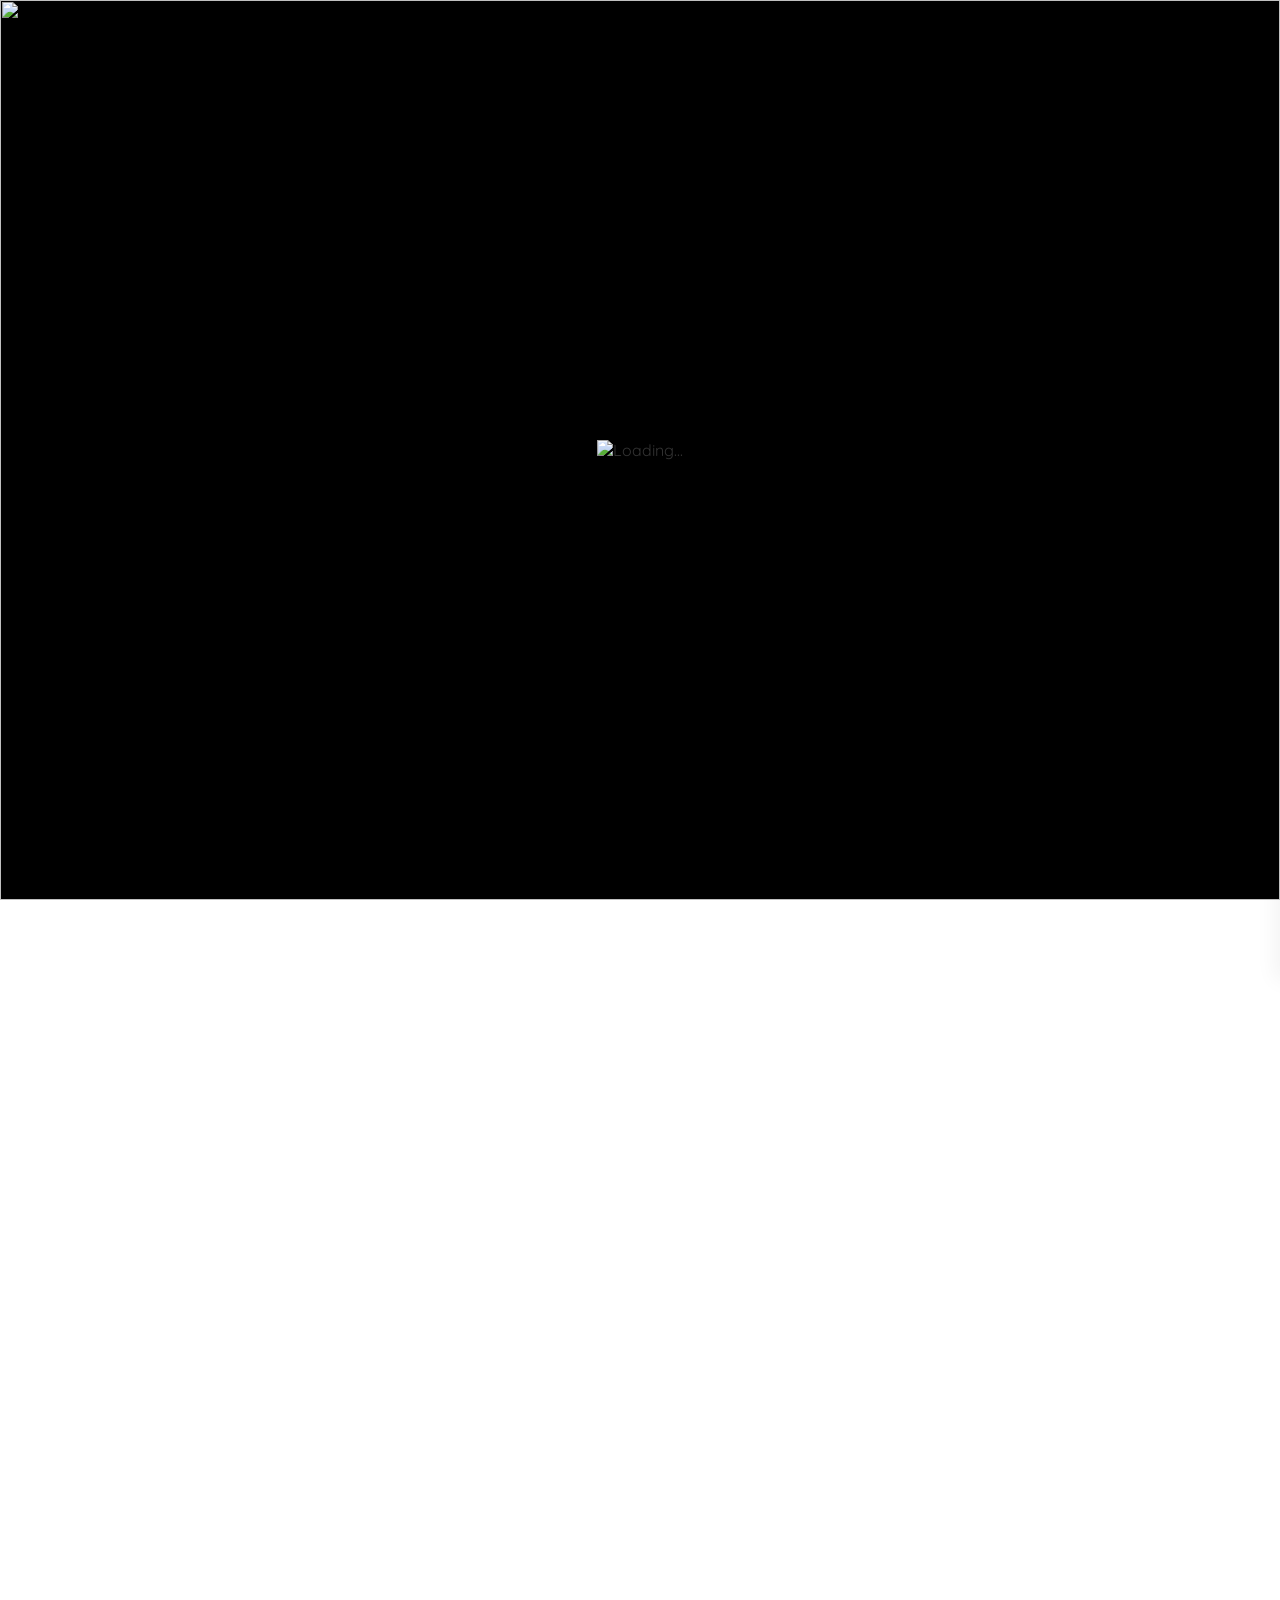
==== commit 3d0d08b9: "deploy: livingbeings/wedding-rsvp@a9c3a6cfc476e336027a9d537094d008da13e8d4" ====
--- a/index.html
+++ b/index.html
@@ -123,13 +123,13 @@
             <div class="col-md-6 col-md-offset-3 text-justify">
                 <p> <span class="title-accent">"Have a Nice Day!"</span> is a phrase we say to each other every morning before we begin our day.<br><br> 
 
-                    After 6 years being together, and living in a foreign country, we have learned to rely on each other. <br><br>
-
-                    Life is uncertain and can be difficult, and not every day goes as planned, but one thing we are certain of is that we can always come back to each other, and that is what makes any day a nice day.<br><br>
+                    After being together for six years, we have learned to rely on each other.<br><br>
+
+                    Life is uncertain and can be difficult, and not every day goes as planned. But one thing we are certain of is that we can always come back to each other, and that is what makes any day a nice day.<br><br>
                     
-                    Because any day we share with the people we love can be truly special, we warmly invite you to celebrate our wedding with us. <br><br>
+                    Because any day we share with the people we love is truly special, we warmly invite you to celebrate our wedding with us. <br><br>
                     
-                    Your presence will make the day truly special, and we look forward to sharing this day together with all of you.<br><br>
+                    Your presence will make this day even more meaningful, and we look forward to celebrating together with all of you.<br><br>
 
                 </p>
             </div>
@@ -179,12 +179,12 @@
         </div>
         <div class="row">
             <div class="col-md-6 text-right">
-                <h3 class="header">TEA PAI</h3>
+                <h3 class="header">TEA PAI*</h3>
             </div>
             <div class="col-md-6 text-left">
                 <p class="event-time">6 JUNE 2026 - 3.00 PM</p>
                 <h4 class="event-place">PADMA RESORT UBUD</h4>
-                <p class="event-address">Jl. Raya Bukiyan, Puhu, Gianyar, Bali</p>
+                <p class="event-address">Jl. Raya Bukiyan, Puhu, Gianyar, Bali<span class="notes"><br><i>*invited family only</i></span></p>
             </div>
         </div>
         <div class="row">
@@ -335,7 +335,7 @@
     </div>  -->
     <iframe id="bgndVideo" 
     src="https://www.youtube.com/embed/K2zr0ap0Svk?si=f_H6MWL4KYNEgNxH&amp;controls=0&autoplay=1&mute=1&playsinline=1&loop=1&playlist=K2zr0ap0Svk" 
-    preload="lazy"
+    loading="lazy"
     title="YouTube video player" 
     frameborder="0" 
     allow="accelerometer; autoplay; clipboard-write; encrypted-media; gyroscope; picture-in-picture; web-share" 
@@ -516,7 +516,7 @@
                                 </div>
                                 <iframe src="https://www.google.com/maps/embed?pb=!1m18!1m12!1m3!1d3947.1849362230714!2d115.2719654746216!3d-8.383463084548305!2m3!1f0!2f0!3f0!3m2!1i1024!2i768!4f13.1!3m3!1m2!1s0x2dd221e79f9f18eb%3A0x6ce6688c8113c9b4!2sPadma%20Resort%20Ubud!5e0!3m2!1sid!2sid!4v1771840552002!5m2!1sid!2sid" width="100%" height="450" style="border:0;" allowfullscreen="" loading="lazy" referrerpolicy="no-referrer-when-downgrade"></iframe>
                                 <div style="padding: 20px;">
-                                    <h5><a href="https://maps.app.goo.gl/DD7puaamZuo1k9ot5" target="_blank">Padma Ubud</a></h5>
+                                    <h5><a href="https://maps.app.goo.gl/DD7puaamZuo1k9ot5" target="_blank">Padma Resort Ubud</a></h5>
                                     <p>Banjar Carik, Desa Puhu, Payangan, Bali, Indonesia</p>
                                     <p><i class="fa fa-mobile"></i> <a href="tel://+623613011111">+62 361 3011111</a></p>
                                 </div>
@@ -535,7 +535,7 @@
                         <div id="collapseAccommodation" class="panel-collapse collapse" role="tabpanel" aria-labelledby="headingAccommodation">
                             <div class="panel-body">
                                 <p>If you need help finding accommodation in the Ubud area, please let us know by checking the "I need accommodation" section on the RSVP form. <br><br>
-                                    We will get in touch with you and help book a 2-night stay at MaxOne Hotel Ubud.<br><br>
+                                    We will get in touch with you and help book a 2-night stay at <b>MaxOne Hotel Ubud</b>.<br><br>
                                     However, if you plan to book your own accommodation, there are plenty of beautiful places to stay around Ubud, such as ARTOTEL Haniman Ubud, Kandarpa Ubud, etc.</p>
                                 <iframe src="https://www.google.com/maps/embed?pb=!1m18!1m12!1m3!1d3945.7578708039896!2d115.26030757462397!3d-8.52287288633231!2m3!1f0!2f0!3f0!3m2!1i1024!2i768!4f13.1!3m3!1m2!1s0x2dd23d74555c4625%3A0x2f3f377221b33118!2sMaxOne%20Hotel%20ubud!5e0!3m2!1sid!2sid!4v1771840282446!5m2!1sid!2sid" width="100%" height="450" style="border:0;" allowfullscreen="" loading="lazy" referrerpolicy="no-referrer-when-downgrade"></iframe>
                                 <div style="padding: 20px;">
@@ -543,6 +543,40 @@
                                     <p>Jl. Raya Pengosekan Ubud, Ubud, Kecamatan Ubud, Kabupaten Gianyar, Bali 80571</p>
                                     <p><i class="fa fa-mobile"></i> <a href="tel://+623613025555">+62 361 3025555</a></p>
                                 </div>
+                            </div>
+                        </div>
+                    </div>
+
+                    <!-- Transfers -->
+                    <div class="panel panel-default">
+                        <div class="panel-heading" role="tab" id="headingTransfers">
+                            <h4 class="panel-title">
+                                <a class="collapsed" role="button" data-toggle="collapse" data-parent="#accordion" href="#collapseTransfers" aria-expanded="false" aria-controls="collapseTransfers">
+                                    Transfers
+                                </a>
+                            </h4>
+                        </div>
+                        <div id="collapseTransfers" class="panel-collapse collapse" role="tabpanel" aria-labelledby="headingTransfers">
+                            <div class="panel-body">
+                                <p><strong>From Airport to Ubud:</strong><br><br>
+                                    You can get to Ubud from the airport by:<br><br>
+                                    1. <strong>Airport Transfer by Klook</strong><br>
+                                    Pre-book an airport transfer using Klook. Click this <a href="https://www.klook.com/airport-transfers/service/dps-ngurah-rai-bali-international-airport/?msockid=383b5dfe6a756e0705c648e06b656fa6&spm=LanguageCurrencySelectionPopup.SelectCurrency&clickId=03a3833ed2">link</a><br><br>
+
+                                    2. <strong>Grab</strong><br>
+                                    Go to the Grab lounge in the airport to book your ride.<br><br>
+
+                                    3. <strong>Taxi</strong><br>
+                                    Metered taxis are available at the airport—simply follow the signs to the designated pickup points.<br><br>
+
+                                    4. <strong>Bus</strong><br>
+                                    You can take a public bus from the airport to Ubung Bus Station, then transfer to the Ubud line. You can check the bus schedule at this <a href="https://play.google.com/store/apps/details?id=ngi.muchi.bali&pcampaignid=web_share">link</a><br><br>
+                                <strong>To The Venue:</strong> <br><br>
+                                    Padma Resort Ubud is located in the north of Ubud (a bit outside the busy center), about a 40-minute drive from Ubud Art Market. Please refer to the provided Google Map for the exact location.<br><br>
+                                    On the day of the wedding, we will provide transportation from <strong>MaxOne Hotel Ubud</strong> to either the church or Padma Ubud. <br><br>
+                                    If you are not staying at MaxOne Hotel Ubud and need transportation to get to the venue, please arrange to arrive at the hotel and contact our event organizer at this phone number at least one day before the event.<br><br>
+                                    <i class="fa fa-mobile"></i> <a href="tel://+628213159421">+62 821 3159 421</a>
+                                </p>
                             </div>
                         </div>
                     </div>
@@ -571,40 +605,6 @@
                         </div>
                     </div>
 
-                    <!-- Transfers -->
-                    <div class="panel panel-default">
-                        <div class="panel-heading" role="tab" id="headingTransfers">
-                            <h4 class="panel-title">
-                                <a class="collapsed" role="button" data-toggle="collapse" data-parent="#accordion" href="#collapseTransfers" aria-expanded="false" aria-controls="collapseTransfers">
-                                    Transfers
-                                </a>
-                            </h4>
-                        </div>
-                        <div id="collapseTransfers" class="panel-collapse collapse" role="tabpanel" aria-labelledby="headingTransfers">
-                            <div class="panel-body">
-                                <p><strong>From Airport to Ubud:</strong><br><br>
-                                    You can get to Ubud from the airport by:<br><br>
-                                    1. <strong>Airport Transfer by Klook</strong><br>
-                                    Pre-book an airport transfer using Klook. Click this <a href="https://www.klook.com/airport-transfers/service/dps-ngurah-rai-bali-international-airport/?msockid=383b5dfe6a756e0705c648e06b656fa6&spm=LanguageCurrencySelectionPopup.SelectCurrency&clickId=03a3833ed2">link</a><br><br>
-
-                                    2. <strong>Grab</strong><br>
-                                    Go to the Grab lounge in the airport to book your ride.<br><br>
-
-                                    3. <strong>Taxi</strong><br>
-                                    Metered taxis are available at the airport—simply follow the signs to the designated pickup points.<br><br>
-
-                                    4. <strong>Bus</strong><br>
-                                    You can take a public bus from the airport to Ubung Bus Station, then transfer to the Ubud line. You can check the bus schedule at this <a href="https://play.google.com/store/apps/details?id=ngi.muchi.bali&pcampaignid=web_share">link</a><br><br>
-                                <strong>To The Venue:</strong> <br><br>
-                                    Padma Resort Ubud is located in the north of Ubud (a bit outside the busy center), about a 40-minute drive from Ubud Art Market. Please refer to the provided Google Map for the exact location.<br><br>
-                                    On the day of the wedding, we will provide transportation from <strong>MaxOne Hotel Ubud</strong> to either the church or Padma Ubud. <br><br>
-                                    If you are not staying at MaxOne Hotel Ubud and need transportation to get to the venue, please arrange to arrive at the hotel and contact our event organizer at this phone number at least one day before the event.<br><br>
-                                    <i class="fa fa-mobile"></i> <a href="tel://+628213159421">+62 821 3159 421</a>
-                                </p>
-                            </div>
-                        </div>
-                    </div>
-
                 </div>
             </div>
         </div>
@@ -614,7 +614,7 @@
 
 
 <div class="audio-control" id="audio-control">
-    <audio id="song" loop preload="metadata">
+    <audio id="song" loop loading="lazy">
         <source src="img/background-sound.mp3" type="audio/mp3">
     </audio>
     <button id="btn-audio-toggle" class="btn-audio"><i class="fa fa-pause-circle"></i></button>
--- a/css/styles.min.css
+++ b/css/styles.min.css
@@ -1 +1 @@
-@import"https://fonts.googleapis.com/css2?family=Arimo:ital,wght@0,400..700;1,400..700&display=swap";@import"https://fonts.googleapis.com/css2?family=Quicksand:wght@300;400;500;600;700&display=swap";@import"https://fonts.googleapis.com/css2?family=Nanum+Myeongjo:wght@400;700;800&display=swap";@import"https://fonts.googleapis.com/css2?family=Qwitcher+Grypen:wght@400;700&display=swap";p{font-size:26.67px;line-height:1.4em;padding-bottom:20px}h1{font-size:66.67px;font-weight:400}@media(max-width: 768px){h1{font-size:40px}}h2{font-size:60px;font-weight:400}@media(max-width: 768px){h2{font-size:40px}}h4{font-size:26.67px;font-weight:400;text-transform:uppercase}h5{font-size:34.67px;text-transform:uppercase;font-weight:700}.btn{font-size:13px;border:solid 2px;-moz-border-radius:40px;-webkit-border-radius:40px;border-radius:40px;display:inline-block;text-transform:uppercase}.btn:hover,.btn:focus{color:#fff;border-color:#59603e;background-color:#59603e}.btn-white{font-size:13px;border:solid 2px;-moz-border-radius:40px;-webkit-border-radius:40px;border-radius:40px;display:inline-block;border-color:#fff}.btn-white:hover,.btn-white:focus{color:#59603e;border-color:#59603e}.btn-fill{color:#fff;border:solid 2px #59603e;-moz-border-radius:40px;-webkit-border-radius:40px;border-radius:40px;display:inline-block;text-transform:uppercase;background-color:#59603e}.btn-fill:hover,.btn-fill:focus{color:#fff;background-color:#4a5034;border-color:#4a5034}.btn-small{padding:8px 30px}.btn-large{padding:15px 40px}.btn-margin-right{margin-right:20px}section.intro,section.features-extra,section.rsvp{background:#fff}section.features,section.events,section.blog{background:#313131}.modal-welcome{position:fixed;top:0;left:0;width:100%;height:100%;padding:0 0;background-size:cover;z-index:10000;display:flex;justify-content:center;align-items:center}.modal-welcome:after{content:"";position:absolute;top:0;left:0;max-width:100%;max-height:100%;width:100vw;height:100vh;background-color:#000;background-size:cover;background-position:center;justify-content:center;align-items:center;background-repeat:no-repeat;z-index:1}.modal-welcome.remove{visibility:hidden;opacity:0;transition:visibility 0s 2s,opacity 1s linear}.modal-welcome-content{position:relative;z-index:2;object-fit:cover}.modal-welcome-content #animation-container{width:100%;cursor:pointer}.modal-welcome-content .anim-img{height:100vh;width:100vw;display:none;object-fit:cover}@media(orientation: landscape){.modal-welcome-content .landscape-only{display:block}.modal-welcome-content .portrait-only{display:none}}@media(orientation: portrait){.modal-welcome-content .landscape-only{display:none}.modal-welcome-content .portrait-only{display:block}}.modal-welcome-content #envelope{display:flex;object-fit:cover;width:100vw;height:100vh;background-repeat:no-repeat}.modal-welcome-content #envelope_vertical{display:none;object-fit:cover;width:100vw;height:100vh}@media screen and (max-width: 768px){.modal-welcome-content #envelope{display:none}.modal-welcome-content #envelope_vertical{display:flex}}.modal-welcome-content .welcome-txt-the-wedding{letter-spacing:5px;font-size:40px;margin-bottom:10px}.modal-welcome-content .welcome-mempelai{font-family:"Quicksand",sans-serif;font-size:66px;font-weight:400;margin-bottom:20px}.modal-welcome-content .welcome-tgl{font-size:26px;letter-spacing:3px;margin-bottom:40px;text-transform:uppercase}.modal-welcome-content .welcome-dear{font-size:20px;margin-bottom:10px}.modal-welcome-content .welcome-name{font-family:"Quicksand",sans-serif;font-size:32px;margin-bottom:30px;font-weight:700;text-transform:uppercase}.modal-welcome-content .btn-open-invitation{background:#fff;color:#333;border:none;padding:12px 30px;font-weight:600;border-radius:30px;-moz-transition:all .3s;-o-transition:all .3s;-webkit-transition:all .3s;transition:all .3s}.modal-welcome-content .btn-open-invitation:hover{background:#f0f0f0;-moz-transform:scale(1.05);-o-transform:scale(1.05);-ms-transform:scale(1.05);-webkit-transform:scale(1.05);transform:scale(1.05)}html,body{width:100%;height:100%;overflow-x:hidden;overflow-y:hidden}body{font-family:"Quicksand",sans-serif;color:#333}.section-padding{padding:100px 0}.story-section{padding:100px 85px}.header{font-family:"Quicksand",sans-serif;font-weight:700;font-size:36px;margin-bottom:30px;letter-spacing:2px}.navicon{position:fixed;top:20px;right:20px;z-index:1001}.nav-toggle{display:block;width:40px;height:40px;background:#fff;border-radius:50%;position:relative;box-shadow:0 2px 10px rgba(0,0,0,.1)}.nav-toggle span,.nav-toggle span:before,.nav-toggle span:after{content:"";position:absolute;width:20px;height:2px;background:#333;left:10px;-moz-transition:all .3s;-o-transition:all .3s;-webkit-transition:all .3s;transition:all .3s}.nav-toggle span{top:19px}.nav-toggle span:before{top:-6px;left:0}.nav-toggle span:after{top:6px;left:0}.nav-toggle.active span{background:rgba(0,0,0,0)}.nav-toggle.active span:before{top:0;-moz-transform:rotate(45deg);-o-transform:rotate(45deg);-ms-transform:rotate(45deg);-webkit-transform:rotate(45deg);transform:rotate(45deg)}.nav-toggle.active span:after{top:0;-moz-transform:rotate(-45deg);-o-transform:rotate(-45deg);-ms-transform:rotate(-45deg);-webkit-transform:rotate(-45deg);transform:rotate(-45deg)}.header-nav{position:fixed;top:0;right:0;width:300px;height:100%;background:#fff;z-index:1000;padding-top:80px;-moz-transform:translateX(100%);-o-transform:translateX(100%);-ms-transform:translateX(100%);-webkit-transform:translateX(100%);transform:translateX(100%);-moz-transition:transform .4s ease;-o-transition:transform .4s ease;-webkit-transition:transform .4s ease;transition:transform .4s ease;box-shadow:-5px 0 20px rgba(0,0,0,.05)}.header-nav.open{-moz-transform:translateX(0);-o-transform:translateX(0);-ms-transform:translateX(0);-webkit-transform:translateX(0);transform:translateX(0)}.header-nav .primary-nav{list-style:none;padding:0;font-family:"Quicksand",sans-serif;text-transform:uppercase}.header-nav .primary-nav li a{display:block;padding:15px 30px;color:#0f1015;font-size:18px;-moz-transition:all .3s;-o-transition:all .3s;-webkit-transition:all .3s;transition:all .3s}.header-nav .primary-nav li a:hover{background:#f9f9f9;padding-left:40px}.hero{position:relative;height:100vh;width:100%;overflow:hidden}.hero-swiper{width:100%;height:100%;transform:scale(1.3) translate(-10%, -11%) rotate(0deg)}@media screen and (min-width: 768px){.hero-swiper{width:100%;height:2086.5px;transform:translate(0px, -1080.95px) rotate(0deg)}}.hero-swiper .swiper-slide{object-fit:cover;background-size:cover;background-position:center}.hero-overlay{position:absolute;top:0;left:0;width:100%;height:100%;z-index:10;color:#fff;pointer-events:none}.hero-date-box{display:flex;gap:40px;margin-bottom:50px}.hero-date-box .date-item{font-size:14px;letter-spacing:3px;line-height:1.6;border-right:1px solid hsla(0,0%,100%,.5);padding-right:40px}.hero-date-box .date-item:last-child{border-right:none;padding-right:0}.hero-container{height:100%;position:relative;padding:0}.hero-top-text{position:absolute;top:105px;left:50%;-moz-transform:translateX(-50%);-o-transform:translateX(-50%);-ms-transform:translateX(-50%);-webkit-transform:translateX(-50%);transform:translateX(-50%);width:672px;text-align:center;color:#fff}@media screen and (max-width: 768px){.hero-top-text{top:30%}}.hero-top-text .hero-subtitle{font-size:40px}@media screen and (max-width: 768px){.hero-top-text .hero-subtitle{padding-bottom:5px;font-size:20px}}.hero-top-text .hero-subtitle{line-height:40px;margin-bottom:0px;letter-spacing:0}.hero-top-text .hero-title{font-size:66.67px;line-height:66px}@media screen and (max-width: 768px){.hero-top-text .hero-title{font-size:35px;line-height:26px}}.hero-top-text .hero-title{font-weight:400;margin:0 0;font-family:"Nanum Myeongjo",serif}.hero-bottom-text{position:absolute;bottom:85px;left:85px;right:85px;display:flex;justify-content:space-between;font-size:26.67px;line-height:26px;letter-spacing:0}@media screen and (max-width: 768px){.hero-bottom-text{bottom:10%;left:5%;right:5%}}.hero-bottom-text p{margin:0;padding:0;color:#fff;line-height:26px;font-family:"Quicksand",sans-serif}@media screen and (max-width: 768px){.hero-bottom-text p{font-size:15px}}.hero-date-left{width:218px;text-align:left}.hero-venue-right{width:254px;text-align:left}.section-quote{background:#fff}.section-quote .quote-text{font-family:"Nanum Myeongjo",serif;font-style:italic;font-size:28px;line-height:1.6;color:#555;margin-bottom:20px}.section-quote .quote-author{font-family:"Quicksand",sans-serif;font-weight:700;letter-spacing:2px;color:#888}.introduction-section{background-image:url("../img/9ae4a3646adaa712ac95cad5a1b4fd57.jpg");min-height:100vh;background-size:cover;background-position:center;background-repeat:no-repeat;align-items:center;padding:85px 0px}@media(max-width: 768px){.introduction-section{padding:40px 0px;min-height:0;height:600px}}.introduction-section .container-fluid{z-index:1;width:100%}.introduction-section .container-fluid .filler{height:100px}@media screen and (max-width: 768px){.introduction-section .container-fluid{margin-top:90px;margin-bottom:0px;padding:0 0}.introduction-section .container-fluid .filler{height:15px}}.introduction-section .intro-label{font-kerning:none;text-decoration-line:none;text-decoration-style:solid;text-decoration-thickness:auto;font-size:30px;letter-spacing:0px;font-weight:400;font-size:"Quicksand",sans-serif}@media screen and (max-width: 768px){.introduction-section .intro-label{margin-bottom:0px;font-size:13px}}.introduction-section .names{font-family:"Nanum Myeongjo",serif;font-size:43px;font-weight:700;line-height:1.1}@media screen and (max-width: 768px){.introduction-section .names{margin-top:5px;margin-bottom:5px;font-size:15px}}.introduction-section .intro-desc{font-size:25px;font-weight:300}@media screen and (max-width: 768px){.introduction-section .intro-desc{font-size:11px}}.introduction-section .btn-instagram{display:inline-block;padding:8px 20px;border:1px solid #ddd;border-radius:20px;color:#333;font-weight:500;-moz-transition:all .3s;-o-transition:all .3s;-webkit-transition:all .3s;transition:all .3s}.introduction-section .btn-instagram:hover{background:#000;color:#fff;border-color:#000}.introduction-swiper{width:100%;height:100%;position:absolute;z-index:0}@media screen and (max-width: 768px){.introduction-swiper{transform:scale(1) translate(0, 0) rotate(0deg)}}.introduction-swiper .swiper-slide{object-fit:cover;background-size:cover;background-position:center}.groom-box,.bride-box{padding:0px 50px}@media screen and (max-width: 768px){.groom-box,.bride-box{padding:0px 23px}}.story-section{background:#fff;background-color:#fbfbfb;position:relative;isolation:isolate;padding:0px 0px;width:100vw;overflow:hidden;display:flex;justify-content:center;align-items:center}.story-section .container{padding:0px 0px;height:70%}.story-section .container .title{font-size:20px;font-family:"Quicksand",sans-serif}@media screen and (max-width: 768px){.story-section .container .title{padding-left:20%;padding-right:20%;font-size:20px}}.story-section .container .title-accent{font-family:"Qwitcher Grypen",cursive;font-size:30px;line-height:1}.story-section .story-title{font-family:"Nanum Myeongjo",serif;font-size:32px;margin-bottom:50px;color:#59603e}.story-section p{padding-top:20px;font-size:15px;line-height:1.4;margin:10px 10px;color:#0f1015;padding-left:10%;padding-right:10%}.story-image-wrap{position:relative}.story-image-wrap img{box-shadow:0 10px 30px rgba(0,0,0,.1);max-width:80%;margin:0 auto;margin-top:100px}@media screen and (max-width: 768px){.story-image-wrap img{max-width:80%}}.story-image-wrap .story-hashtag{position:absolute;bottom:40px;right:40px;font-family:"Quicksand",sans-serif;font-size:24px;color:#fff;text-shadow:2px 2px 4px rgba(0,0,0,.5);-moz-transform:rotate(-5deg);-o-transform:rotate(-5deg);-ms-transform:rotate(-5deg);-webkit-transform:rotate(-5deg);transform:rotate(-5deg);font-weight:700}.story-image-icon{position:absolute;z-index:-1}.story-image-icon img{max-width:80%;transform:translate(-20%, 60%)}@media screen and (max-width: 768px){.story-image-icon img{max-width:60%;transform:translate(-20%, 60%)}}.story-image-icon .mirror{transform:scaleX(-1) translate(-40%, -2%)}@media screen and (max-width: 768px){.story-image-icon .mirror{transform:scaleX(-1) translate(-90%, -50%)}}.story-image-icon.text-right{right:0}.story-image-icon.text-left{left:0}.countdown-section{background:#313131;position:relative;overflow:hidden}.countdown-section:before,.countdown-section:after{content:"";position:absolute;width:404px;height:723px;background:url("../img/canva/42dabd8a-f1aa-41b1-803f-020bb690621d.png") no-repeat;background-size:contain;opacity:.2;z-index:1}.countdown-section:before{top:-100px;right:-100px;-moz-transform:scaleX(-1);-o-transform:scaleX(-1);-ms-transform:scaleX(-1);-webkit-transform:scaleX(-1);transform:scaleX(-1)}.countdown-section:after{bottom:-300px;left:-100px}.countdown-section .container{position:relative;z-index:2}.countdown-wrapper{display:flex;justify-content:center;gap:30px;margin-bottom:40px}.countdown-wrapper .countdown-item span{display:block;font-size:48px;font-weight:700;color:#0f1015}.countdown-wrapper .countdown-item p{font-size:14px;text-transform:uppercase;letter-spacing:2px;color:rgba(28,33,48,.5019607843)}.events{padding:40px 40px}.events .header{font-family:"Nanum Myeongjo",serif;color:#fff;margin-top:10%;letter-spacing:2px}@media screen and (max-width: 768px){.events .header{font-size:20px;text-align:left;margin-top:0;margin-bottom:10px}}.events .event-time{letter-spacing:.5px;font-weight:lighter;color:#fff;font-size:20px;margin-bottom:0;margin-top:0}@media screen and (max-width: 768px){.events .event-time{padding-bottom:0px;font-size:10px;margin-bottom:10px}}.events .event-place{margin-top:0;font-family:"Quicksand",sans-serif;font-size:30px;font-weight:700;color:#fff}@media screen and (max-width: 768px){.events .event-place{font-size:15px;margin-bottom:10px}}.events .event-address{margin-bottom:20px;color:#fff}@media screen and (max-width: 768px){.events .event-address{font-size:10px;margin-bottom:10px}}.events .dresscode{margin-top:20px;font-size:20px;font-weight:lighter;color:#fff;padding-bottom:0px}@media screen and (max-width: 768px){.events .dresscode{font-size:15px}}.events .dot{height:25px;width:25px;border-radius:50%;display:inline-block;margin-bottom:10px}.rsvp-section{padding:40px 40px}.rsvp-section .rsvp-title{margin-top:0px;font-family:"Nanum Myeongjo",serif;font-size:40px;font-weight:700;letter-spacing:2px}@media screen and (max-width: 768px){.rsvp-section .rsvp-title{font-size:20px}}.rsvp-section .rsvp-subtitle{font-family:"Quicksand",sans-serif;font-size:20px;text-transform:uppercase}@media screen and (max-width: 768px){.rsvp-section .rsvp-subtitle{font-size:15px}}.rsvp-form .rsvp-btn{padding:15px 0;border-radius:3px;width:100%;font-size:20px}@media screen and (max-width: 768px){.rsvp-form .rsvp-btn{font-size:15px}}.rsvp-form .form-input-group{width:100%;height:55px;margin:0 auto 10px;-moz-border-radius:5px;-webkit-border-radius:5px;border-radius:5px;border:solid 1px #e0d8c4;text-align:left;position:relative}.rsvp-form .form-input-group i{color:#59603e;font-size:14px}.rsvp-form .form-input-group i:after{content:"";height:30px;width:1px;border-right:solid 1px #e0d8c4;position:absolute;top:50%;left:30px;transform:translateY(-50%)}.rsvp-form .form-input-group i.fa-user,.rsvp-form .form-input-group i.fa-users,.rsvp-form .form-input-group .fa-envelope,.rsvp-form .form-input-group .fa-cutlery,.rsvp-form .form-input-group .fa-bed{font-size:14px;position:absolute;top:50%;transform:translateY(-50%);margin-left:20px}.rsvp-form .form-input-group input,.rsvp-form .form-input-group select{padding-left:68px;width:100%;height:100%;-moz-border-radius:6px;-webkit-border-radius:6px;border-radius:6px;border:none;-webkit-appearance:none;-moz-appearance:none;appearance:none;font-family:inherit;background-color:rgba(0,0,0,0)}.rsvp-form .form-input-group input::-webkit-input-placeholder{color:rgba(28,33,48,.5019607843)}.rsvp-form .form-input-group input:-moz-placeholder{color:rgba(28,33,48,.5019607843)}.rsvp-form .form-input-group input::-moz-placeholder{color:rgba(28,33,48,.5019607843)}.rsvp-form .form-input-group input:-ms-input-placeholder{color:rgba(28,33,48,.5019607843)}.rsvp-form .form-input-group select{cursor:pointer}.rsvp-form .form-input-group select:invalid{color:rgba(28,33,48,.5019607843)}.rsvp-form .form-input-group select option{color:#333}.token-section{background-image:url("../img/5488cb9d52a97fb64a4272aa1111ad45.jpg");background-size:cover;background-position:center;color:#fff;min-height:100vh;display:flex;align-items:center}@media screen and (max-width: 768px){.token-section{height:400px;min-height:0}}.token-section .token-overlay{padding:0 0;text-align:right;margin-left:60%}@media screen and (max-width: 768px){.token-section .token-overlay{margin-left:45%}}.token-section .token-overlay{margin-right:0px}.token-section .token-overlay .token-title{font-family:"Nanum Myeongjo",serif;color:#fff;text-shadow:5px 5px 10px rgba(0,0,0,.5);margin-top:20%;font-size:40px;margin-bottom:5px}@media screen and (max-width: 768px){.token-section .token-overlay .token-title{font-size:20px;margin-top:15%}}.token-section .token-overlay .token-subtitle{font-size:18px;text-transform:uppercase;padding-bottom:0;margin-bottom:5px}@media screen and (max-width: 768px){.token-section .token-overlay .token-subtitle{font-size:10px;margin-bottom:5px}}.token-section .token-overlay .btn-fill{margin-top:5px;border-radius:3px;font-size:13px}@media screen and (max-width: 768px){.token-section .token-overlay .btn-fill{font-size:8px}}.token-box{background:#2d2d2d;padding:20px;border-radius:15px;box-shadow:0 5px 20px rgba(0,0,0,.05);display:inline-block;margin-top:30px}@media screen and (max-width: 768px){.token-box{box-shadow:0 0px 4px rgba(0,0,0,.05);font-size:10px;margin-top:0px;padding:5px}}.token-box p{font-size:20px}@media screen and (max-width: 768px){.token-box p{font-size:15px}}.spotify-section{padding:40px 40px;background-color:#313131;color:#fff}@media screen and (max-width: 768px){.spotify-section{padding:40px 0px}}.spotify-section .title{color:#fff;font-size:20px;font-family:"Quicksand",sans-serif}@media screen and (max-width: 768px){.spotify-section .title{font-size:15px}}.spotify-section .title-accent{font-family:"Qwitcher Grypen",cursive;font-size:40px}@media screen and (max-width: 768px){.spotify-section .title-accent{font-size:30px}}#photo-album{overflow:hidden;padding:20px 0}#photo-album .header{font-family:"Nanum Myeongjo",serif;font-size:40px}@media screen and (max-width: 768px){#photo-album .header{font-size:20px}}#photo-album .marquee{display:flex;width:max-content;animation:marquee 100s linear infinite}#photo-album .marquee:hover{animation-play-state:paused}@keyframes marquee{0%{transform:translateX(0)}100%{transform:translateX(-50%)}}#photo-album .img-wrap{flex:0 0 auto;height:400px;max-width:100wh;margin:0 10px;position:relative;overflow:hidden;border-radius:4px}@media(max-width: 768px){#photo-album .img-wrap{height:300px}}@media(max-width: 480px){#photo-album .img-wrap{height:200px}}#photo-album .img-wrap img{height:100%;width:auto;object-fit:contain;transition:all 300ms ease-in-out}#photo-album .img-wrap:hover img{transform:scale(1.05)}.wishes-display{margin-top:40px;max-height:400px;overflow-y:auto;padding-right:15px}.wishes-display .wish-item{background:#fff;padding:20px;border-radius:10px;margin-bottom:15px;border-left:4px solid #333;box-shadow:0 2px 10px rgba(0,0,0,.03)}.wishes-display .wish-item strong{display:block;margin-bottom:5px}.wishes-display .wish-item p{margin:0;color:#666}footer{background:#313131;padding:60px 0}footer p{letter-spacing:3px;font-size:14px;margin:20px 0;color:#0f1015}footer .social-links{margin-top:20px}footer .social-links a{font-size:24px;margin:0 10px;color:#0f1015}.audio-control{position:fixed;bottom:20px;left:20px;z-index:1001}.audio-control .btn-audio{width:50px;height:50px;border-radius:50%;background:#fff;border:none;box-shadow:0 2px 10px rgba(0,0,0,.1);font-size:30px;display:flex;justify-content:center;align-items:center;color:#333;cursor:pointer}.wp1,.wp2,.wp3,.wp4,.wp5,.wp6,.wp7,.wp8,.wp9{visibility:hidden}.animated{visibility:visible !important}#video-bg{position:relative;aspect-ratio:16/9;overflow:hidden}#bgndVideo{position:absolute;top:0;left:0;width:100%;height:100%}#video-content{width:100%;height:100%;position:relative;text-align:center}#video-content h5{color:#fff;font-size:30px;font-weight:300;letter-spacing:10px}#video-content p{color:#fff}#information{padding:10px 0;padding-bottom:80px}#information .panel-group{margin-top:30px}#information .header{font-family:"Nanum Myeongjo",serif;font-size:40px;margin-bottom:10px}@media screen and (max-width: 768px){#information .header{font-size:20px}}#information .panel{background-color:rgba(0,0,0,0);border:none;box-shadow:none;border-bottom:1px solid rgba(0,0,0,.1);border-radius:0;margin-top:0 !important}#information .panel:first-child{border-top:1px solid rgba(0,0,0,.1)}#information .panel-heading{padding:0;background-color:rgba(0,0,0,0);border:none}#information .panel-title{font-family:"Quicksand",sans-serif;font-size:15px}#information .panel-title a{display:block;padding:20px 0;color:#59603e;text-decoration:none;position:relative}#information .panel-title a:after{content:"";font-family:"FontAwesome";position:absolute;right:0;top:50%;transform:translateY(-50%);transition:transform .3s ease}#information .panel-title a.collapsed:after{transform:translateY(-50%) rotate(-90deg)}#information .panel-title a:hover{color:#000}#information .panel-body{padding:0 0 20px 0;border-top:none !important;font-family:"Quicksand",sans-serif;line-height:1.6;color:#333}#information .panel-body p{margin-bottom:15px;font-size:15px}#information .panel-body p:last-child{margin-bottom:0}#information .panel-body h5{font-size:15px;font-weight:600;margin:20px 0 10px 0;text-decoration:underline}#information .panel-body.no-padding{padding:0}#map-canvas{max-width:100%;max-height:40vh;border:0}#rsvp-modal .modal-dialog{max-width:900px;width:90%;margin:30px auto}@media screen and (max-width: 768px){#rsvp-modal .modal-dialog{margin:15px auto;width:95%}}#rsvp-modal .modal-content{border-radius:0;border:none;overflow:hidden;background:#fff}#rsvp-modal .close{position:absolute;right:20px;top:20px;z-index:10;font-size:30px;font-weight:normal;color:#fff;opacity:1;text-shadow:0 1px 3px rgba(0,0,0,.5)}@media screen and (max-width: 768px){#rsvp-modal .close{color:#000;text-shadow:none}}#rsvp-modal .rsvp-modal-row{display:flex;flex-wrap:nowrap;margin:0;width:100%}#rsvp-modal .rsvp-modal-text{flex:0 0 60%;width:60%;padding:60px 40px;display:flex;flex-direction:column;justify-content:center}@media screen and (max-width: 768px){#rsvp-modal .rsvp-modal-text{padding:20px 15px}}#rsvp-modal .rsvp-modal-image{flex:0 0 40%;width:40%}#rsvp-modal .rsvp-modal-image img{width:100%;height:100%;object-fit:cover;display:block;min-height:200px}#rsvp-modal .thank-you-title{font-family:"Nanum Myeongjo",serif;font-size:48px;text-transform:uppercase;margin-top:0;color:#000;font-weight:400;margin-bottom:10px}@media screen and (max-width: 768px){#rsvp-modal .thank-you-title{font-size:20px;margin-bottom:5px}}#rsvp-modal .thank-you-subtitle{font-family:"Quicksand",sans-serif;font-size:14px;text-transform:uppercase;margin-bottom:30px;color:#000;letter-spacing:.5px}@media screen and (max-width: 768px){#rsvp-modal .thank-you-subtitle{font-size:7px;letter-spacing:0;line-height:1.2;margin-bottom:15px}}#rsvp-modal p{padding-bottom:0px}#rsvp-modal .thank-you-cursive{font-family:"Qwitcher Grypen",cursive;font-size:38px;margin-bottom:40px;color:#000}@media screen and (max-width: 768px){#rsvp-modal .thank-you-cursive{font-size:20px;margin-bottom:15px}}#rsvp-modal #add-to-cal{display:flex;align-items:center}@media screen and (max-width: 768px){#rsvp-modal #add-to-cal{justify-content:flex-start}}#rsvp-modal #add-to-calendar-label{border-radius:10px;width:100%;max-width:300px;height:50px;display:flex;align-items:center;justify-content:center;font-family:"Quicksand",sans-serif;text-transform:uppercase;letter-spacing:1px;margin:0}@media screen and (max-width: 768px){#rsvp-modal #add-to-calendar-label{max-width:80%;height:25px;font-size:8px}}+@import"https://fonts.googleapis.com/css2?family=Arimo:ital,wght@0,400..700;1,400..700&display=swap";@import"https://fonts.googleapis.com/css2?family=Quicksand:wght@300;400;500;600;700&display=swap";@import"https://fonts.googleapis.com/css2?family=Nanum+Myeongjo:wght@400;700;800&display=swap";@import"https://fonts.googleapis.com/css2?family=Qwitcher+Grypen:wght@400;700&display=swap";p{font-size:26.67px;line-height:1.4em;padding-bottom:20px}h1{font-size:66.67px;font-weight:400}@media(max-width: 768px){h1{font-size:40px}}h2{font-size:60px;font-weight:400}@media(max-width: 768px){h2{font-size:40px}}h4{font-size:26.67px;font-weight:400;text-transform:uppercase}h5{font-size:34.67px;text-transform:uppercase;font-weight:700}.btn{font-size:13px;border:solid 2px;-moz-border-radius:40px;-webkit-border-radius:40px;border-radius:40px;display:inline-block;text-transform:uppercase}.btn:hover,.btn:focus{color:#fff;border-color:#59603e;background-color:#59603e}.btn-white{font-size:13px;border:solid 2px;-moz-border-radius:40px;-webkit-border-radius:40px;border-radius:40px;display:inline-block;border-color:#fff}.btn-white:hover,.btn-white:focus{color:#59603e;border-color:#59603e}.btn-fill{color:#fff;border:solid 2px #59603e;-moz-border-radius:40px;-webkit-border-radius:40px;border-radius:40px;display:inline-block;text-transform:uppercase;background-color:#59603e}.btn-fill:hover,.btn-fill:focus{color:#fff;background-color:#4a5034;border-color:#4a5034}.btn-small{padding:8px 30px}.btn-large{padding:15px 40px}.btn-margin-right{margin-right:20px}section.intro,section.features-extra,section.rsvp{background:#fff}section.features,section.events,section.blog{background:#313131}.modal-welcome{position:fixed;top:0;left:0;width:100%;height:100%;padding:0 0;background-size:cover;z-index:10000;display:flex;justify-content:center;align-items:center}.modal-welcome:after{content:"";position:absolute;top:0;left:0;max-width:100%;max-height:100%;width:100vw;height:100vh;background-color:#000;background-size:cover;background-position:center;justify-content:center;align-items:center;background-repeat:no-repeat;z-index:1}.modal-welcome.remove{visibility:hidden;opacity:0;transition:visibility 0s 2s,opacity 1s linear}.modal-welcome-content{position:relative;z-index:2;object-fit:cover}.modal-welcome-content #animation-container{width:100%;cursor:pointer}.modal-welcome-content .anim-img{height:100vh;width:100vw;display:none;object-fit:cover}@media(orientation: landscape){.modal-welcome-content .landscape-only{display:block}.modal-welcome-content .portrait-only{display:none}}@media(orientation: portrait){.modal-welcome-content .landscape-only{display:none}.modal-welcome-content .portrait-only{display:block}}.modal-welcome-content #envelope{display:flex;object-fit:cover;width:100vw;height:100vh;background-repeat:no-repeat}.modal-welcome-content #envelope_vertical{display:none;object-fit:cover;width:100vw;height:100vh}@media screen and (max-width: 768px){.modal-welcome-content #envelope{display:none}.modal-welcome-content #envelope_vertical{display:flex}}.modal-welcome-content .welcome-txt-the-wedding{letter-spacing:5px;font-size:40px;margin-bottom:10px}.modal-welcome-content .welcome-mempelai{font-family:"Quicksand",sans-serif;font-size:66px;font-weight:400;margin-bottom:20px}.modal-welcome-content .welcome-tgl{font-size:26px;letter-spacing:3px;margin-bottom:40px;text-transform:uppercase}.modal-welcome-content .welcome-dear{font-size:20px;margin-bottom:10px}.modal-welcome-content .welcome-name{font-family:"Quicksand",sans-serif;font-size:32px;margin-bottom:30px;font-weight:700;text-transform:uppercase}.modal-welcome-content .btn-open-invitation{background:#fff;color:#333;border:none;padding:12px 30px;font-weight:600;border-radius:30px;-moz-transition:all .3s;-o-transition:all .3s;-webkit-transition:all .3s;transition:all .3s}.modal-welcome-content .btn-open-invitation:hover{background:#f0f0f0;-moz-transform:scale(1.05);-o-transform:scale(1.05);-ms-transform:scale(1.05);-webkit-transform:scale(1.05);transform:scale(1.05)}html,body{width:100%;height:100%;overflow-x:hidden;overflow-y:hidden}body{font-family:"Quicksand",sans-serif;color:#333}.section-padding{padding:100px 0}.story-section{padding:100px 85px}.header{font-family:"Quicksand",sans-serif;font-weight:700;font-size:36px;margin-bottom:30px;letter-spacing:2px}.navicon{position:fixed;top:20px;right:20px;z-index:1001}.nav-toggle{display:block;width:40px;height:40px;background:#fff;border-radius:50%;position:relative;box-shadow:0 2px 10px rgba(0,0,0,.1)}.nav-toggle span,.nav-toggle span:before,.nav-toggle span:after{content:"";position:absolute;width:20px;height:2px;background:#333;left:10px;-moz-transition:all .3s;-o-transition:all .3s;-webkit-transition:all .3s;transition:all .3s}.nav-toggle span{top:19px}.nav-toggle span:before{top:-6px;left:0}.nav-toggle span:after{top:6px;left:0}.nav-toggle.active span{background:rgba(0,0,0,0)}.nav-toggle.active span:before{top:0;-moz-transform:rotate(45deg);-o-transform:rotate(45deg);-ms-transform:rotate(45deg);-webkit-transform:rotate(45deg);transform:rotate(45deg)}.nav-toggle.active span:after{top:0;-moz-transform:rotate(-45deg);-o-transform:rotate(-45deg);-ms-transform:rotate(-45deg);-webkit-transform:rotate(-45deg);transform:rotate(-45deg)}.header-nav{position:fixed;top:0;right:0;width:300px;height:100%;background:#fff;z-index:1000;padding-top:80px;-moz-transform:translateX(100%);-o-transform:translateX(100%);-ms-transform:translateX(100%);-webkit-transform:translateX(100%);transform:translateX(100%);-moz-transition:transform .4s ease;-o-transition:transform .4s ease;-webkit-transition:transform .4s ease;transition:transform .4s ease;box-shadow:-5px 0 20px rgba(0,0,0,.05)}.header-nav.open{-moz-transform:translateX(0);-o-transform:translateX(0);-ms-transform:translateX(0);-webkit-transform:translateX(0);transform:translateX(0)}.header-nav .primary-nav{list-style:none;padding:0;font-family:"Quicksand",sans-serif;text-transform:uppercase}.header-nav .primary-nav li a{display:block;padding:15px 30px;color:#0f1015;font-size:18px;-moz-transition:all .3s;-o-transition:all .3s;-webkit-transition:all .3s;transition:all .3s}.header-nav .primary-nav li a:hover{background:#f9f9f9;padding-left:40px}.hero{position:relative;height:100vh;width:100%;overflow:hidden}.hero-swiper{width:100%;height:100%;transform:scale(1.3) translate(-10%, -11%) rotate(0deg)}@media screen and (min-width: 768px){.hero-swiper{width:100%;height:2086.5px;transform:translate(0px, -1080.95px) rotate(0deg)}}.hero-swiper .swiper-slide{object-fit:cover;background-size:cover;background-position:center}.hero-overlay{position:absolute;top:0;left:0;width:100%;height:100%;z-index:10;color:#fff;pointer-events:none}.hero-date-box{display:flex;gap:40px;margin-bottom:50px}.hero-date-box .date-item{font-size:14px;letter-spacing:3px;line-height:1.6;border-right:1px solid hsla(0,0%,100%,.5);padding-right:40px}.hero-date-box .date-item:last-child{border-right:none;padding-right:0}.hero-container{height:100%;position:relative;padding:0}.hero-top-text{position:absolute;top:105px;left:50%;-moz-transform:translateX(-50%);-o-transform:translateX(-50%);-ms-transform:translateX(-50%);-webkit-transform:translateX(-50%);transform:translateX(-50%);width:672px;text-align:center;color:#fff}@media screen and (max-width: 768px){.hero-top-text{top:30%}}.hero-top-text .hero-subtitle{font-size:40px}@media screen and (max-width: 768px){.hero-top-text .hero-subtitle{padding-bottom:5px;font-size:20px}}.hero-top-text .hero-subtitle{line-height:40px;margin-bottom:0px;letter-spacing:0}.hero-top-text .hero-title{font-size:66.67px;line-height:66px}@media screen and (max-width: 768px){.hero-top-text .hero-title{font-size:35px;line-height:26px}}.hero-top-text .hero-title{font-weight:400;margin:0 0;font-family:"Nanum Myeongjo",serif}.hero-bottom-text{position:absolute;bottom:85px;left:85px;right:85px;display:flex;justify-content:space-between;font-size:26.67px;line-height:26px;letter-spacing:0}@media screen and (max-width: 768px){.hero-bottom-text{bottom:10%;left:5%;right:5%}}.hero-bottom-text p{margin:0;padding:0;color:#fff;line-height:26px;font-family:"Quicksand",sans-serif}@media screen and (max-width: 768px){.hero-bottom-text p{font-size:15px}}.hero-date-left{width:218px;text-align:left}.hero-venue-right{width:254px;text-align:left}.section-quote{background:#fff}.section-quote .quote-text{font-family:"Nanum Myeongjo",serif;font-style:italic;font-size:28px;line-height:1.6;color:#555;margin-bottom:20px}.section-quote .quote-author{font-family:"Quicksand",sans-serif;font-weight:700;letter-spacing:2px;color:#888}.introduction-section{background-image:url("../img/9ae4a3646adaa712ac95cad5a1b4fd57.jpg");background-size:cover;background-position:center;background-repeat:no-repeat;align-items:center;width:100%;aspect-ratio:16/10}.introduction-section .container-fluid{z-index:1;width:100%;padding-top:9%}.introduction-section .container-fluid .filler{height:100px}@media screen and (max-width: 768px){.introduction-section .container-fluid{padding-top:4%;padding-left:1%;margin-bottom:0px}.introduction-section .container-fluid .filler{height:2vh}}.introduction-section .intro-label{font-kerning:none;text-decoration-line:none;text-decoration-style:solid;text-decoration-thickness:auto;font-size:30px;font-weight:400;font-size:"Quicksand",sans-serif;margin-bottom:0px}@media screen and (max-width: 768px){.introduction-section .intro-label{margin-bottom:5px;font-size:10px;padding:0 0}}.introduction-section .names{font-family:"Nanum Myeongjo",serif;font-size:43px;font-weight:700;line-height:1.1}@media screen and (max-width: 768px){.introduction-section .names{padding:0 0;margin-top:0px;margin-bottom:5px;font-size:15px}}.introduction-section .intro-desc{font-size:25px;font-weight:300}@media screen and (max-width: 768px){.introduction-section .intro-desc{padding:0 0;margin-top:0px;margin-bottom:0px;font-size:10px}}.introduction-section .btn-instagram{display:inline-block;padding:8px 20px;border:1px solid #ddd;border-radius:20px;color:#333;font-weight:500;-moz-transition:all .3s;-o-transition:all .3s;-webkit-transition:all .3s;transition:all .3s}.introduction-section .btn-instagram:hover{background:#000;color:#fff;border-color:#000}.introduction-swiper{width:100%;height:100%;position:absolute;z-index:0}@media screen and (max-width: 768px){.introduction-swiper{transform:scale(1) translate(0, 0) rotate(0deg)}}.introduction-swiper .swiper-slide{object-fit:cover;background-size:cover;background-position:center}.groom-box,.bride-box{padding:0px 50px}@media screen and (max-width: 768px){.groom-box,.bride-box{padding:0px 23px}}.story-section{background:#fff;background-color:#fbfbfb;position:relative;isolation:isolate;padding:0px 0px;width:100vw;overflow:hidden;display:flex;justify-content:center;align-items:center}.story-section .container{padding:0px 0px;height:70%}.story-section .container .title{font-size:20px;font-family:"Quicksand",sans-serif}@media screen and (max-width: 768px){.story-section .container .title{padding-left:20%;padding-right:20%;font-size:20px}}.story-section .container .title-accent{font-family:"Qwitcher Grypen",cursive;font-size:30px;line-height:1}.story-section .story-title{font-family:"Nanum Myeongjo",serif;font-size:32px;margin-bottom:50px;color:#59603e}.story-section p{padding-top:20px;font-size:15px;line-height:1.4;margin:10px 10px;color:#0f1015;padding-left:10%;padding-right:10%}.story-image-wrap{position:relative}.story-image-wrap img{box-shadow:0 10px 30px rgba(0,0,0,.1);max-width:80%;margin:0 auto;margin-top:100px}@media screen and (max-width: 768px){.story-image-wrap img{max-width:80%}}.story-image-wrap .story-hashtag{position:absolute;bottom:40px;right:40px;font-family:"Quicksand",sans-serif;font-size:24px;color:#fff;text-shadow:2px 2px 4px rgba(0,0,0,.5);-moz-transform:rotate(-5deg);-o-transform:rotate(-5deg);-ms-transform:rotate(-5deg);-webkit-transform:rotate(-5deg);transform:rotate(-5deg);font-weight:700}.story-image-icon{position:absolute;z-index:-1}.story-image-icon img{max-width:80%;transform:translate(-20%, 60%)}@media screen and (max-width: 768px){.story-image-icon img{max-width:60%;transform:translate(-20%, 60%)}}.story-image-icon .mirror{transform:scaleX(-1) translate(-40%, -2%)}@media screen and (max-width: 768px){.story-image-icon .mirror{transform:scaleX(-1) translate(-90%, -50%)}}.story-image-icon.text-right{right:0}.story-image-icon.text-left{left:0}.countdown-section{background:#313131;position:relative;overflow:hidden}.countdown-section:before,.countdown-section:after{content:"";position:absolute;width:404px;height:723px;background:url("../img/canva/42dabd8a-f1aa-41b1-803f-020bb690621d.png") no-repeat;background-size:contain;opacity:.2;z-index:1}.countdown-section:before{top:-100px;right:-100px;-moz-transform:scaleX(-1);-o-transform:scaleX(-1);-ms-transform:scaleX(-1);-webkit-transform:scaleX(-1);transform:scaleX(-1)}.countdown-section:after{bottom:-300px;left:-100px}.countdown-section .container{position:relative;z-index:2}.countdown-wrapper{display:flex;justify-content:center;gap:30px;margin-bottom:40px}.countdown-wrapper .countdown-item span{display:block;font-size:48px;font-weight:700;color:#0f1015}.countdown-wrapper .countdown-item p{font-size:14px;text-transform:uppercase;letter-spacing:2px;color:rgba(28,33,48,.5019607843)}.events{padding:40px 40px}.events .header{font-family:"Nanum Myeongjo",serif;color:#fff;margin-top:10%;letter-spacing:2px}@media screen and (max-width: 768px){.events .header{font-size:20px;text-align:left;margin-top:0;margin-bottom:10px}}.events .event-time{letter-spacing:.5px;font-weight:lighter;color:#fff;font-size:20px;margin-bottom:0;margin-top:0}@media screen and (max-width: 768px){.events .event-time{padding-bottom:0px;font-size:10px;margin-bottom:10px}}.events .event-place{margin-top:0;font-family:"Quicksand",sans-serif;font-size:30px;font-weight:700;color:#fff}@media screen and (max-width: 768px){.events .event-place{font-size:15px;margin-bottom:10px}}.events .event-address{margin-bottom:20px;color:#fff}@media screen and (max-width: 768px){.events .event-address{font-size:10px;margin-bottom:10px}}.events span.notes{display:flex;margin-top:10px}@media screen and (max-width: 768px){.events span.notes{margin-top:10px}}.events .dresscode{margin-top:20px;font-size:20px;font-weight:lighter;color:#fff;padding-bottom:0px}@media screen and (max-width: 768px){.events .dresscode{font-size:15px}}.events .dot{height:25px;width:25px;border-radius:50%;display:inline-block;margin-bottom:10px}.rsvp-section{padding:40px 40px}.rsvp-section .rsvp-title{margin-top:0px;font-family:"Nanum Myeongjo",serif;font-size:40px;font-weight:700;letter-spacing:2px}@media screen and (max-width: 768px){.rsvp-section .rsvp-title{font-size:20px}}.rsvp-section .rsvp-subtitle{font-family:"Quicksand",sans-serif;font-size:20px;text-transform:uppercase}@media screen and (max-width: 768px){.rsvp-section .rsvp-subtitle{font-size:15px}}.rsvp-form .rsvp-btn{padding:15px 0;border-radius:3px;width:100%;font-size:20px}@media screen and (max-width: 768px){.rsvp-form .rsvp-btn{font-size:15px}}.rsvp-form .form-input-group{width:100%;height:55px;margin:0 auto 10px;-moz-border-radius:5px;-webkit-border-radius:5px;border-radius:5px;border:solid 1px #e0d8c4;text-align:left;position:relative}.rsvp-form .form-input-group i{color:#59603e;font-size:14px}.rsvp-form .form-input-group i:after{content:"";height:30px;width:1px;border-right:solid 1px #e0d8c4;position:absolute;top:50%;left:30px;transform:translateY(-50%)}.rsvp-form .form-input-group i.fa-user,.rsvp-form .form-input-group i.fa-users,.rsvp-form .form-input-group .fa-envelope,.rsvp-form .form-input-group .fa-cutlery,.rsvp-form .form-input-group .fa-bed{font-size:14px;position:absolute;top:50%;transform:translateY(-50%);margin-left:20px}.rsvp-form .form-input-group input,.rsvp-form .form-input-group select{padding-left:68px;width:100%;height:100%;-moz-border-radius:6px;-webkit-border-radius:6px;border-radius:6px;border:none;-webkit-appearance:none;-moz-appearance:none;appearance:none;font-family:inherit;background-color:rgba(0,0,0,0)}.rsvp-form .form-input-group input::-webkit-input-placeholder{color:rgba(28,33,48,.5019607843)}.rsvp-form .form-input-group input:-moz-placeholder{color:rgba(28,33,48,.5019607843)}.rsvp-form .form-input-group input::-moz-placeholder{color:rgba(28,33,48,.5019607843)}.rsvp-form .form-input-group input:-ms-input-placeholder{color:rgba(28,33,48,.5019607843)}.rsvp-form .form-input-group select{cursor:pointer}.rsvp-form .form-input-group select:invalid{color:rgba(28,33,48,.5019607843)}.rsvp-form .form-input-group select option{color:#333}.token-section{background-image:url("../img/5488cb9d52a97fb64a4272aa1111ad45.jpg");background-size:cover;background-position:center;color:#fff;min-height:100vh;display:flex;align-items:center}@media screen and (max-width: 768px){.token-section{height:400px;min-height:0}}.token-section .token-overlay{padding:0 0;text-align:right;margin-left:60%}@media screen and (max-width: 768px){.token-section .token-overlay{margin-left:45%}}.token-section .token-overlay{margin-right:0px}.token-section .token-overlay .token-title{font-family:"Nanum Myeongjo",serif;color:#fff;text-shadow:5px 5px 10px rgba(0,0,0,.5);margin-top:20%;font-size:40px;margin-bottom:5px}@media screen and (max-width: 768px){.token-section .token-overlay .token-title{font-size:20px;margin-top:15%}}.token-section .token-overlay .token-subtitle{font-size:18px;text-transform:uppercase;padding-bottom:0;margin-bottom:5px}@media screen and (max-width: 768px){.token-section .token-overlay .token-subtitle{font-size:10px;margin-bottom:5px}}.token-section .token-overlay .btn-fill{margin-top:5px;border-radius:3px;font-size:13px}@media screen and (max-width: 768px){.token-section .token-overlay .btn-fill{font-size:8px}}.token-box{background:#2d2d2d;padding:20px;border-radius:15px;box-shadow:0 5px 20px rgba(0,0,0,.05);display:inline-block;margin-top:30px}@media screen and (max-width: 768px){.token-box{box-shadow:0 0px 4px rgba(0,0,0,.05);font-size:10px;margin-top:0px;padding:5px}}.token-box p{font-size:20px}@media screen and (max-width: 768px){.token-box p{font-size:15px}}.spotify-section{padding:40px 40px;background-color:#313131;color:#fff}@media screen and (max-width: 768px){.spotify-section{padding:40px 0px}}.spotify-section .title{color:#fff;font-size:20px;font-family:"Quicksand",sans-serif}@media screen and (max-width: 768px){.spotify-section .title{font-size:15px}}.spotify-section .title-accent{font-family:"Qwitcher Grypen",cursive;font-size:40px}@media screen and (max-width: 768px){.spotify-section .title-accent{font-size:30px}}#photo-album{overflow:hidden;padding:20px 0}#photo-album .header{font-family:"Nanum Myeongjo",serif;font-size:40px}@media screen and (max-width: 768px){#photo-album .header{font-size:20px}}#photo-album .marquee{display:flex;width:max-content;animation:marquee 100s linear infinite}#photo-album .marquee:hover{animation-play-state:paused}@keyframes marquee{0%{transform:translateX(0)}100%{transform:translateX(-50%)}}#photo-album .img-wrap{flex:0 0 auto;height:400px;max-width:100wh;margin:0 10px;position:relative;overflow:hidden;border-radius:4px}@media(max-width: 768px){#photo-album .img-wrap{height:300px}}@media(max-width: 480px){#photo-album .img-wrap{height:200px}}#photo-album .img-wrap img{height:100%;width:auto;object-fit:contain;transition:all 300ms ease-in-out}#photo-album .img-wrap:hover img{transform:scale(1.05)}.wishes-display{margin-top:40px;max-height:400px;overflow-y:auto;padding-right:15px}.wishes-display .wish-item{background:#fff;padding:20px;border-radius:10px;margin-bottom:15px;border-left:4px solid #333;box-shadow:0 2px 10px rgba(0,0,0,.03)}.wishes-display .wish-item strong{display:block;margin-bottom:5px}.wishes-display .wish-item p{margin:0;color:#666}footer{background:#313131;padding:60px 0}footer p{letter-spacing:3px;font-size:14px;margin:20px 0;color:#0f1015}footer .social-links{margin-top:20px}footer .social-links a{font-size:24px;margin:0 10px;color:#0f1015}.audio-control{position:fixed;bottom:20px;left:20px;z-index:1001}.audio-control .btn-audio{width:50px;height:50px;border-radius:50%;background:#fff;border:none;box-shadow:0 2px 10px rgba(0,0,0,.1);font-size:30px;display:flex;justify-content:center;align-items:center;color:#333;cursor:pointer}.wp1,.wp2,.wp3,.wp4,.wp5,.wp6,.wp7,.wp8,.wp9{visibility:hidden}.animated{visibility:visible !important}#video-bg{position:relative;aspect-ratio:16/9;overflow:hidden}#bgndVideo{position:absolute;top:0;left:0;width:100%;height:100%}#video-content{width:100%;height:100%;position:relative;text-align:center}#video-content h5{color:#fff;font-size:30px;font-weight:300;letter-spacing:10px}#video-content p{color:#fff}#information{padding:10px 0;padding-bottom:80px}#information .panel-group{margin-top:30px}#information .header{font-family:"Nanum Myeongjo",serif;font-size:40px;margin-bottom:10px}@media screen and (max-width: 768px){#information .header{font-size:20px}}#information .panel{background-color:rgba(0,0,0,0);border:none;box-shadow:none;border-bottom:1px solid rgba(0,0,0,.1);border-radius:0;margin-top:0 !important}#information .panel:first-child{border-top:1px solid rgba(0,0,0,.1)}#information .panel-heading{padding:0;background-color:rgba(0,0,0,0);border:none}#information .panel-title{font-family:"Quicksand",sans-serif;font-size:15px}#information .panel-title a{display:block;padding:20px 0;color:#59603e;text-decoration:none;position:relative}#information .panel-title a:after{content:"";font-family:"FontAwesome";position:absolute;right:0;top:50%;transform:translateY(-50%);transition:transform .3s ease}#information .panel-title a.collapsed:after{transform:translateY(-50%) rotate(-90deg)}#information .panel-title a:hover{color:#000}#information .panel-body{padding:0 0 20px 0;border-top:none !important;font-family:"Quicksand",sans-serif;line-height:1.6;color:#333}#information .panel-body p{margin-bottom:15px;font-size:15px}#information .panel-body p:last-child{margin-bottom:0}#information .panel-body h5{font-size:15px;font-weight:600;margin:20px 0 10px 0;text-decoration:underline}#information .panel-body.no-padding{padding:0}#map-canvas{max-width:100%;max-height:40vh;border:0}#rsvp-modal .modal-dialog{max-width:900px;width:90%;margin:30px auto}@media screen and (max-width: 768px){#rsvp-modal .modal-dialog{margin:15px auto;width:95%}}#rsvp-modal .modal-content{border-radius:0;border:none;overflow:hidden;background:#fff}#rsvp-modal .close{position:absolute;right:20px;top:20px;z-index:10;font-size:30px;font-weight:normal;color:#fff;opacity:1;text-shadow:0 1px 3px rgba(0,0,0,.5)}@media screen and (max-width: 768px){#rsvp-modal .close{color:#000;text-shadow:none}}#rsvp-modal .rsvp-modal-row{display:flex;flex-wrap:nowrap;margin:0;width:100%}#rsvp-modal .rsvp-modal-text{flex:0 0 60%;width:60%;padding:60px 40px;display:flex;flex-direction:column;justify-content:center}@media screen and (max-width: 768px){#rsvp-modal .rsvp-modal-text{padding:20px 15px}}#rsvp-modal .rsvp-modal-image{flex:0 0 40%;width:40%}#rsvp-modal .rsvp-modal-image img{width:100%;height:100%;object-fit:cover;display:block;min-height:200px}#rsvp-modal .thank-you-title{font-family:"Nanum Myeongjo",serif;font-size:48px;text-transform:uppercase;margin-top:0;color:#000;font-weight:400;margin-bottom:10px}@media screen and (max-width: 768px){#rsvp-modal .thank-you-title{font-size:20px;margin-bottom:5px}}#rsvp-modal .thank-you-subtitle{font-family:"Quicksand",sans-serif;font-size:14px;text-transform:uppercase;margin-bottom:30px;color:#000;letter-spacing:.5px}@media screen and (max-width: 768px){#rsvp-modal .thank-you-subtitle{font-size:7px;letter-spacing:0;line-height:1.2;margin-bottom:15px}}#rsvp-modal p{padding-bottom:0px}#rsvp-modal .thank-you-cursive{font-family:"Qwitcher Grypen",cursive;font-size:38px;margin-bottom:40px;color:#000}@media screen and (max-width: 768px){#rsvp-modal .thank-you-cursive{font-size:20px;margin-bottom:15px}}#rsvp-modal #add-to-cal{display:flex;align-items:center}@media screen and (max-width: 768px){#rsvp-modal #add-to-cal{justify-content:flex-start}}#rsvp-modal #add-to-calendar-label{border-radius:10px;width:100%;max-width:300px;height:50px;display:flex;align-items:center;justify-content:center;font-family:"Quicksand",sans-serif;text-transform:uppercase;letter-spacing:1px;margin:0}@media screen and (max-width: 768px){#rsvp-modal #add-to-calendar-label{max-width:80%;height:25px;font-size:8px}}
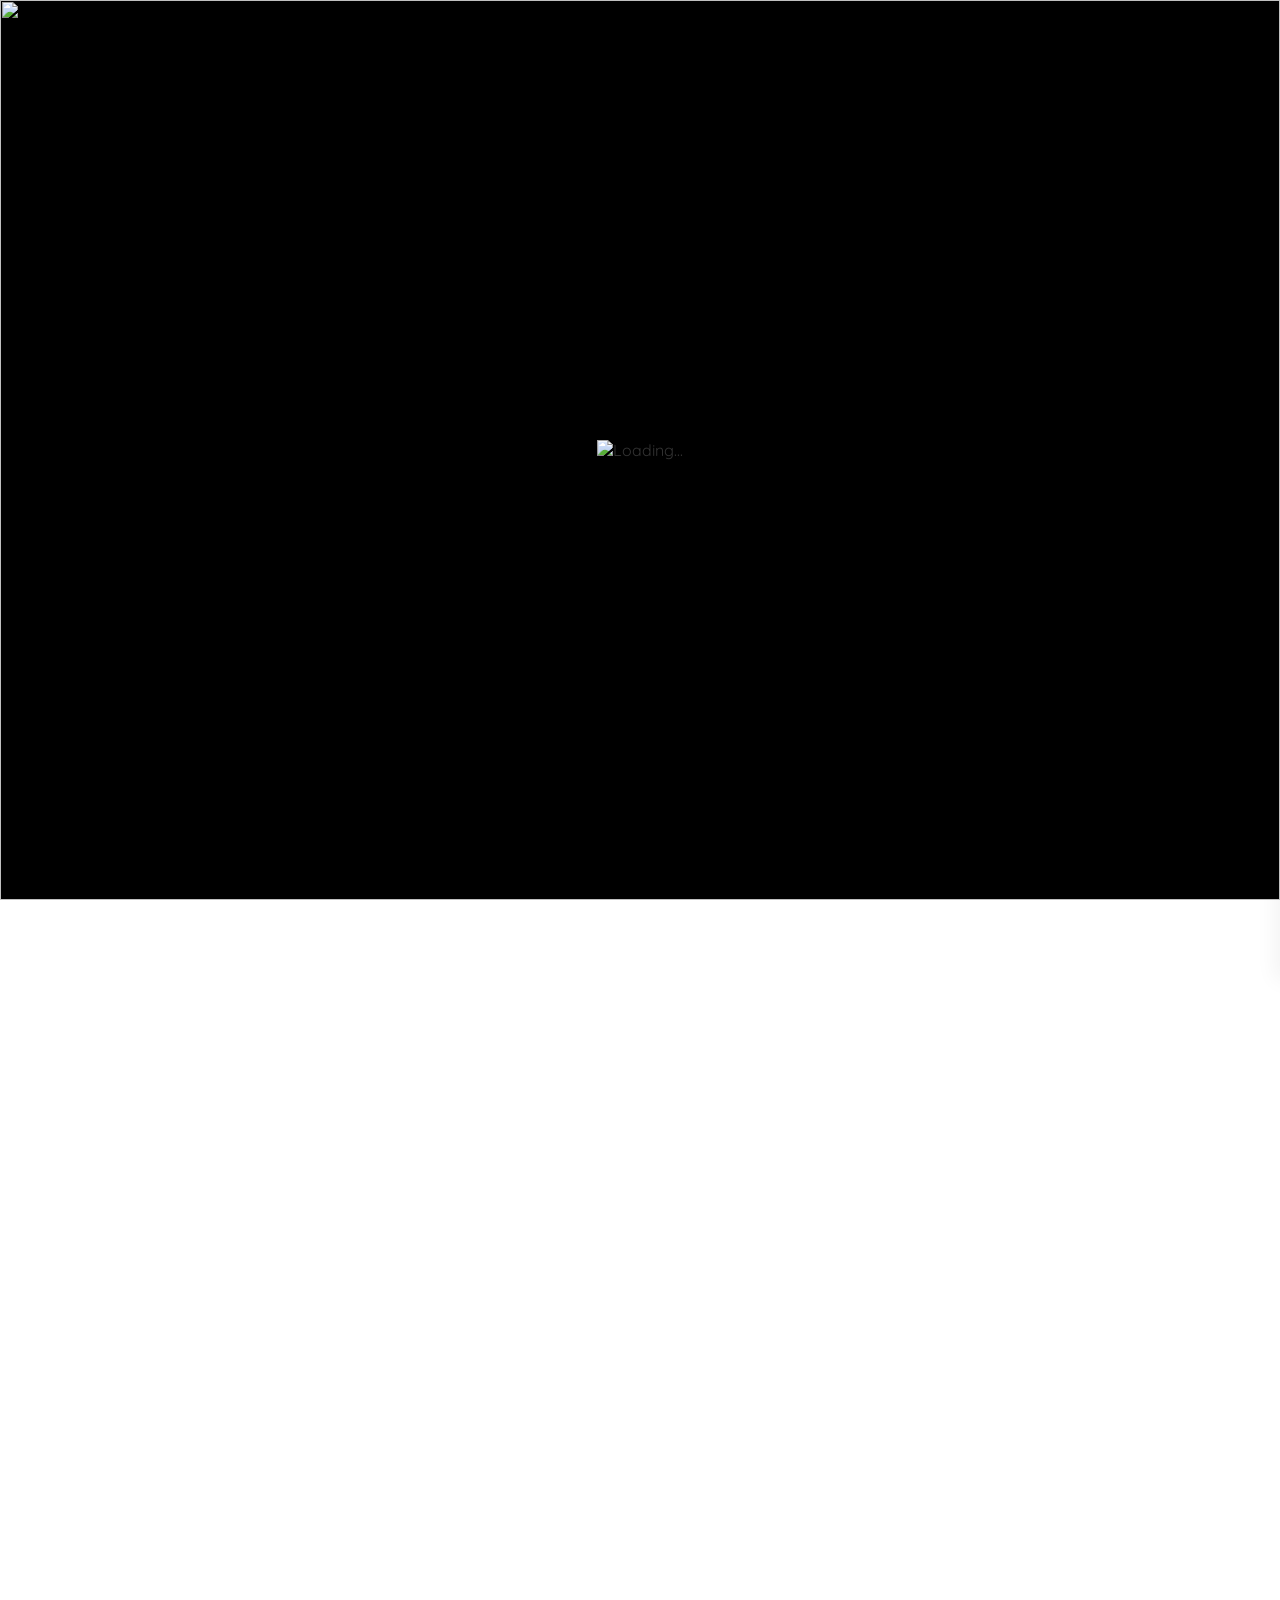
==== commit 7450eca1: "Update wedding reception start time" ====
--- a/index.html
+++ b/index.html
@@ -192,7 +192,7 @@
                 <h3 class="header">WEDDING RECEPTION</h3>
             </div>
             <div class="col-md-6 text-left">
-                <p class="event-time">6 JUNE 2026 - 4.00 PM</p>
+                <p class="event-time">6 JUNE 2026 - 4.30 PM</p>
                 <h4 class="event-place">PADMA RESORT UBUD</h4>
                 <p class="event-address">Jl. Raya Bukiyan, Puhu, Gianyar, Bali</p>
             </div>
@@ -350,26 +350,26 @@
             </div>
         </div>
         <div class="marquee">
-            <div class="img-wrap"><a class="fancybox" rel="group" href="img/album/MMM_0016.jpg"><img loading="lazy" src="img/album/MMM_0016.jpg" alt=""/></a></div>
-            <div class="img-wrap"><a class="fancybox" rel="group" href="img/album/MMM_0198.jpg"><img loading="lazy" src="img/album/MMM_0198.jpg" alt=""/></a></div>
-            <div class="img-wrap"><a class="fancybox" rel="group" href="img/album/MMM_0342.jpg"><img loading="lazy" src="img/album/MMM_0342.jpg" alt=""/></a></div>
-            <div class="img-wrap"><a class="fancybox" rel="group" href="img/album/MMM_0387.jpg"><img loading="lazy" src="img/album/MMM_0387.jpg" alt=""/></a></div>
-            <div class="img-wrap"><a class="fancybox" rel="group" href="img/album/MMM_0469.jpg"><img loading="lazy" src="img/album/MMM_0469.jpg" alt=""/></a></div>
-            <div class="img-wrap"><a class="fancybox" rel="group" href="img/album/MMM_0471.jpg"><img loading="lazy" src="img/album/MMM_0471.jpg" alt=""/></a></div>
-            <div class="img-wrap"><a class="fancybox" rel="group" href="img/album/MMM_0482.jpg"><img loading="lazy" src="img/album/MMM_0482.jpg" alt=""/></a></div>
-            <div class="img-wrap"><a class="fancybox" rel="group" href="img/album/MMM_6888.jpg"><img loading="lazy" src="img/album/MMM_6888.jpg" alt=""/></a></div>
-            <div class="img-wrap"><a class="fancybox" rel="group" href="img/album/MMM_6891.jpg"><img loading="lazy" src="img/album/MMM_6891.jpg" alt=""/></a></div>
-            <div class="img-wrap"><a class="fancybox" rel="group" href="img/album/MMM_6909.jpg"><img loading="lazy" src="img/album/MMM_6909.jpg" alt=""/></a></div>
-            <div class="img-wrap"><a class="fancybox" rel="group" href="img/album/MMM_6986.jpg"><img loading="lazy" src="img/album/MMM_6986.jpg" alt=""/></a></div>
-            <div class="img-wrap"><a class="fancybox" rel="group" href="img/album/MMM_7260.jpg"><img loading="lazy" src="img/album/MMM_7260.jpg" alt=""/></a></div>
-            <div class="img-wrap"><a class="fancybox" rel="group" href="img/album/MMM_7295.jpg"><img loading="lazy" src="img/album/MMM_7295.jpg" alt=""/></a></div>
-            <div class="img-wrap"><a class="fancybox" rel="group" href="img/album/MMM_7321.jpg"><img loading="lazy" src="img/album/MMM_7321.jpg" alt=""/></a></div>
-            <div class="img-wrap"><a class="fancybox" rel="group" href="img/album/MMM_7393.jpg"><img loading="lazy" src="img/album/MMM_7393.jpg" alt=""/></a></div>
-            <div class="img-wrap"><a class="fancybox" rel="group" href="img/album/MMM_7455.jpg"><img loading="lazy" src="img/album/MMM_7455.jpg" alt=""/></a></div>
-            <div class="img-wrap"><a class="fancybox" rel="group" href="img/album/MMM_7503.jpg"><img loading="lazy" src="img/album/MMM_7503.jpg" alt=""/></a></div>
-            <div class="img-wrap"><a class="fancybox" rel="group" href="img/album/MMM_7539.jpg"><img loading="lazy" src="img/album/MMM_7539.jpg" alt=""/></a></div>
-            <div class="img-wrap"><a class="fancybox" rel="group" href="img/album/MMM_7549.jpg"><img loading="lazy" src="img/album/MMM_7549.jpg" alt=""/></a></div>
-            <div class="img-wrap"><a class="fancybox" rel="group" href="img/album/MMM_7771.jpg"><img loading="lazy" src="img/album/MMM_7771.jpg" alt=""/></a></div>
+            <div class="img-wrap"><a class="fancybox" rel="group" href="img/album/MMM_0016.jpg"><img src="img/album/MMM_0016.jpg" alt=""/></a></div>
+            <div class="img-wrap"><a class="fancybox" rel="group" href="img/album/MMM_0198.jpg"><img src="img/album/MMM_0198.jpg" alt=""/></a></div>
+            <div class="img-wrap"><a class="fancybox" rel="group" href="img/album/MMM_0342.jpg"><img src="img/album/MMM_0342.jpg" alt=""/></a></div>
+            <div class="img-wrap"><a class="fancybox" rel="group" href="img/album/MMM_0387.jpg"><img src="img/album/MMM_0387.jpg" alt=""/></a></div>
+            <div class="img-wrap"><a class="fancybox" rel="group" href="img/album/MMM_0469.jpg"><img src="img/album/MMM_0469.jpg" alt=""/></a></div>
+            <div class="img-wrap"><a class="fancybox" rel="group" href="img/album/MMM_0471.jpg"><img src="img/album/MMM_0471.jpg" alt=""/></a></div>
+            <div class="img-wrap"><a class="fancybox" rel="group" href="img/album/MMM_0482.jpg"><img src="img/album/MMM_0482.jpg" alt=""/></a></div>
+            <div class="img-wrap"><a class="fancybox" rel="group" href="img/album/MMM_6888.jpg"><img src="img/album/MMM_6888.jpg" alt=""/></a></div>
+            <div class="img-wrap"><a class="fancybox" rel="group" href="img/album/MMM_6891.jpg"><img src="img/album/MMM_6891.jpg" alt=""/></a></div>
+            <div class="img-wrap"><a class="fancybox" rel="group" href="img/album/MMM_6909.jpg"><img src="img/album/MMM_6909.jpg" alt=""/></a></div>
+            <div class="img-wrap"><a class="fancybox" rel="group" href="img/album/MMM_6986.jpg"><img src="img/album/MMM_6986.jpg" alt=""/></a></div>
+            <div class="img-wrap"><a class="fancybox" rel="group" href="img/album/MMM_7260.jpg"><img src="img/album/MMM_7260.jpg" alt=""/></a></div>
+            <div class="img-wrap"><a class="fancybox" rel="group" href="img/album/MMM_7295.jpg"><img src="img/album/MMM_7295.jpg" alt=""/></a></div>
+            <div class="img-wrap"><a class="fancybox" rel="group" href="img/album/MMM_7321.jpg"><img src="img/album/MMM_7321.jpg" alt=""/></a></div>
+            <div class="img-wrap"><a class="fancybox" rel="group" href="img/album/MMM_7393.jpg"><img src="img/album/MMM_7393.jpg" alt=""/></a></div>
+            <div class="img-wrap"><a class="fancybox" rel="group" href="img/album/MMM_7455.jpg"><img src="img/album/MMM_7455.jpg" alt=""/></a></div>
+            <div class="img-wrap"><a class="fancybox" rel="group" href="img/album/MMM_7503.jpg"><img src="img/album/MMM_7503.jpg" alt=""/></a></div>
+            <div class="img-wrap"><a class="fancybox" rel="group" href="img/album/MMM_7539.jpg"><img src="img/album/MMM_7539.jpg" alt=""/></a></div>
+            <div class="img-wrap"><a class="fancybox" rel="group" href="img/album/MMM_7549.jpg"><img src="img/album/MMM_7549.jpg" alt=""/></a></div>
+            <div class="img-wrap"><a class="fancybox" rel="group" href="img/album/MMM_7771.jpg"><img src="img/album/MMM_7771.jpg" alt=""/></a></div>
             <div class="img-wrap"><a class="fancybox" rel="group" href="img/album/MMM_7787.jpg"><img loading="lazy" src="img/album/MMM_7787.jpg" alt=""/></a></div>
             <div class="img-wrap"><a class="fancybox" rel="group" href="img/album/MMM_7807.jpg"><img loading="lazy" src="img/album/MMM_7807.jpg" alt=""/></a></div>
             <div class="img-wrap"><a class="fancybox" rel="group" href="img/album/MMM_7849.jpg"><img loading="lazy" src="img/album/MMM_7849.jpg" alt=""/></a></div>
--- a/css/styles.min.css
+++ b/css/styles.min.css
@@ -1 +1 @@
-@import"https://fonts.googleapis.com/css2?family=Arimo:ital,wght@0,400..700;1,400..700&display=swap";@import"https://fonts.googleapis.com/css2?family=Quicksand:wght@300;400;500;600;700&display=swap";@import"https://fonts.googleapis.com/css2?family=Nanum+Myeongjo:wght@400;700;800&display=swap";@import"https://fonts.googleapis.com/css2?family=Qwitcher+Grypen:wght@400;700&display=swap";p{font-size:26.67px;line-height:1.4em;padding-bottom:20px}h1{font-size:66.67px;font-weight:400}@media(max-width: 768px){h1{font-size:40px}}h2{font-size:60px;font-weight:400}@media(max-width: 768px){h2{font-size:40px}}h4{font-size:26.67px;font-weight:400;text-transform:uppercase}h5{font-size:34.67px;text-transform:uppercase;font-weight:700}.btn{font-size:13px;border:solid 2px;-moz-border-radius:40px;-webkit-border-radius:40px;border-radius:40px;display:inline-block;text-transform:uppercase}.btn:hover,.btn:focus{color:#fff;border-color:#59603e;background-color:#59603e}.btn-white{font-size:13px;border:solid 2px;-moz-border-radius:40px;-webkit-border-radius:40px;border-radius:40px;display:inline-block;border-color:#fff}.btn-white:hover,.btn-white:focus{color:#59603e;border-color:#59603e}.btn-fill{color:#fff;border:solid 2px #59603e;-moz-border-radius:40px;-webkit-border-radius:40px;border-radius:40px;display:inline-block;text-transform:uppercase;background-color:#59603e}.btn-fill:hover,.btn-fill:focus{color:#fff;background-color:#4a5034;border-color:#4a5034}.btn-small{padding:8px 30px}.btn-large{padding:15px 40px}.btn-margin-right{margin-right:20px}section.intro,section.features-extra,section.rsvp{background:#fff}section.features,section.events,section.blog{background:#313131}.modal-welcome{position:fixed;top:0;left:0;width:100%;height:100%;padding:0 0;background-size:cover;z-index:10000;display:flex;justify-content:center;align-items:center}.modal-welcome:after{content:"";position:absolute;top:0;left:0;max-width:100%;max-height:100%;width:100vw;height:100vh;background-color:#000;background-size:cover;background-position:center;justify-content:center;align-items:center;background-repeat:no-repeat;z-index:1}.modal-welcome.remove{visibility:hidden;opacity:0;transition:visibility 0s 2s,opacity 1s linear}.modal-welcome-content{position:relative;z-index:2;object-fit:cover}.modal-welcome-content #animation-container{width:100%;cursor:pointer}.modal-welcome-content .anim-img{height:100vh;width:100vw;display:none;object-fit:cover}@media(orientation: landscape){.modal-welcome-content .landscape-only{display:block}.modal-welcome-content .portrait-only{display:none}}@media(orientation: portrait){.modal-welcome-content .landscape-only{display:none}.modal-welcome-content .portrait-only{display:block}}.modal-welcome-content #envelope{display:flex;object-fit:cover;width:100vw;height:100vh;background-repeat:no-repeat}.modal-welcome-content #envelope_vertical{display:none;object-fit:cover;width:100vw;height:100vh}@media screen and (max-width: 768px){.modal-welcome-content #envelope{display:none}.modal-welcome-content #envelope_vertical{display:flex}}.modal-welcome-content .welcome-txt-the-wedding{letter-spacing:5px;font-size:40px;margin-bottom:10px}.modal-welcome-content .welcome-mempelai{font-family:"Quicksand",sans-serif;font-size:66px;font-weight:400;margin-bottom:20px}.modal-welcome-content .welcome-tgl{font-size:26px;letter-spacing:3px;margin-bottom:40px;text-transform:uppercase}.modal-welcome-content .welcome-dear{font-size:20px;margin-bottom:10px}.modal-welcome-content .welcome-name{font-family:"Quicksand",sans-serif;font-size:32px;margin-bottom:30px;font-weight:700;text-transform:uppercase}.modal-welcome-content .btn-open-invitation{background:#fff;color:#333;border:none;padding:12px 30px;font-weight:600;border-radius:30px;-moz-transition:all .3s;-o-transition:all .3s;-webkit-transition:all .3s;transition:all .3s}.modal-welcome-content .btn-open-invitation:hover{background:#f0f0f0;-moz-transform:scale(1.05);-o-transform:scale(1.05);-ms-transform:scale(1.05);-webkit-transform:scale(1.05);transform:scale(1.05)}html,body{width:100%;height:100%;overflow-x:hidden;overflow-y:hidden}body{font-family:"Quicksand",sans-serif;color:#333}.section-padding{padding:100px 0}.story-section{padding:100px 85px}.header{font-family:"Quicksand",sans-serif;font-weight:700;font-size:36px;margin-bottom:30px;letter-spacing:2px}.navicon{position:fixed;top:20px;right:20px;z-index:1001}.nav-toggle{display:block;width:40px;height:40px;background:#fff;border-radius:50%;position:relative;box-shadow:0 2px 10px rgba(0,0,0,.1)}.nav-toggle span,.nav-toggle span:before,.nav-toggle span:after{content:"";position:absolute;width:20px;height:2px;background:#333;left:10px;-moz-transition:all .3s;-o-transition:all .3s;-webkit-transition:all .3s;transition:all .3s}.nav-toggle span{top:19px}.nav-toggle span:before{top:-6px;left:0}.nav-toggle span:after{top:6px;left:0}.nav-toggle.active span{background:rgba(0,0,0,0)}.nav-toggle.active span:before{top:0;-moz-transform:rotate(45deg);-o-transform:rotate(45deg);-ms-transform:rotate(45deg);-webkit-transform:rotate(45deg);transform:rotate(45deg)}.nav-toggle.active span:after{top:0;-moz-transform:rotate(-45deg);-o-transform:rotate(-45deg);-ms-transform:rotate(-45deg);-webkit-transform:rotate(-45deg);transform:rotate(-45deg)}.header-nav{position:fixed;top:0;right:0;width:300px;height:100%;background:#fff;z-index:1000;padding-top:80px;-moz-transform:translateX(100%);-o-transform:translateX(100%);-ms-transform:translateX(100%);-webkit-transform:translateX(100%);transform:translateX(100%);-moz-transition:transform .4s ease;-o-transition:transform .4s ease;-webkit-transition:transform .4s ease;transition:transform .4s ease;box-shadow:-5px 0 20px rgba(0,0,0,.05)}.header-nav.open{-moz-transform:translateX(0);-o-transform:translateX(0);-ms-transform:translateX(0);-webkit-transform:translateX(0);transform:translateX(0)}.header-nav .primary-nav{list-style:none;padding:0;font-family:"Quicksand",sans-serif;text-transform:uppercase}.header-nav .primary-nav li a{display:block;padding:15px 30px;color:#0f1015;font-size:18px;-moz-transition:all .3s;-o-transition:all .3s;-webkit-transition:all .3s;transition:all .3s}.header-nav .primary-nav li a:hover{background:#f9f9f9;padding-left:40px}.hero{position:relative;height:100vh;width:100%;overflow:hidden}.hero-swiper{width:100%;height:100%;transform:scale(1.3) translate(-10%, -11%) rotate(0deg)}@media screen and (min-width: 768px){.hero-swiper{width:100%;height:2086.5px;transform:translate(0px, -1080.95px) rotate(0deg)}}.hero-swiper .swiper-slide{object-fit:cover;background-size:cover;background-position:center}.hero-overlay{position:absolute;top:0;left:0;width:100%;height:100%;z-index:10;color:#fff;pointer-events:none}.hero-date-box{display:flex;gap:40px;margin-bottom:50px}.hero-date-box .date-item{font-size:14px;letter-spacing:3px;line-height:1.6;border-right:1px solid hsla(0,0%,100%,.5);padding-right:40px}.hero-date-box .date-item:last-child{border-right:none;padding-right:0}.hero-container{height:100%;position:relative;padding:0}.hero-top-text{position:absolute;top:105px;left:50%;-moz-transform:translateX(-50%);-o-transform:translateX(-50%);-ms-transform:translateX(-50%);-webkit-transform:translateX(-50%);transform:translateX(-50%);width:672px;text-align:center;color:#fff}@media screen and (max-width: 768px){.hero-top-text{top:30%}}.hero-top-text .hero-subtitle{font-size:40px}@media screen and (max-width: 768px){.hero-top-text .hero-subtitle{padding-bottom:5px;font-size:20px}}.hero-top-text .hero-subtitle{line-height:40px;margin-bottom:0px;letter-spacing:0}.hero-top-text .hero-title{font-size:66.67px;line-height:66px}@media screen and (max-width: 768px){.hero-top-text .hero-title{font-size:35px;line-height:26px}}.hero-top-text .hero-title{font-weight:400;margin:0 0;font-family:"Nanum Myeongjo",serif}.hero-bottom-text{position:absolute;bottom:85px;left:85px;right:85px;display:flex;justify-content:space-between;font-size:26.67px;line-height:26px;letter-spacing:0}@media screen and (max-width: 768px){.hero-bottom-text{bottom:10%;left:5%;right:5%}}.hero-bottom-text p{margin:0;padding:0;color:#fff;line-height:26px;font-family:"Quicksand",sans-serif}@media screen and (max-width: 768px){.hero-bottom-text p{font-size:15px}}.hero-date-left{width:218px;text-align:left}.hero-venue-right{width:254px;text-align:left}.section-quote{background:#fff}.section-quote .quote-text{font-family:"Nanum Myeongjo",serif;font-style:italic;font-size:28px;line-height:1.6;color:#555;margin-bottom:20px}.section-quote .quote-author{font-family:"Quicksand",sans-serif;font-weight:700;letter-spacing:2px;color:#888}.introduction-section{background-image:url("../img/9ae4a3646adaa712ac95cad5a1b4fd57.jpg");background-size:cover;background-position:center;background-repeat:no-repeat;align-items:center;width:100%;aspect-ratio:16/10}.introduction-section .container-fluid{z-index:1;width:100%;padding-top:9%}.introduction-section .container-fluid .filler{height:100px}@media screen and (max-width: 768px){.introduction-section .container-fluid{padding-top:4%;padding-left:1%;margin-bottom:0px}.introduction-section .container-fluid .filler{height:2vh}}.introduction-section .intro-label{font-kerning:none;text-decoration-line:none;text-decoration-style:solid;text-decoration-thickness:auto;font-size:30px;font-weight:400;font-size:"Quicksand",sans-serif;margin-bottom:0px}@media screen and (max-width: 768px){.introduction-section .intro-label{margin-bottom:5px;font-size:10px;padding:0 0}}.introduction-section .names{font-family:"Nanum Myeongjo",serif;font-size:43px;font-weight:700;line-height:1.1}@media screen and (max-width: 768px){.introduction-section .names{padding:0 0;margin-top:0px;margin-bottom:5px;font-size:15px}}.introduction-section .intro-desc{font-size:25px;font-weight:300}@media screen and (max-width: 768px){.introduction-section .intro-desc{padding:0 0;margin-top:0px;margin-bottom:0px;font-size:10px}}.introduction-section .btn-instagram{display:inline-block;padding:8px 20px;border:1px solid #ddd;border-radius:20px;color:#333;font-weight:500;-moz-transition:all .3s;-o-transition:all .3s;-webkit-transition:all .3s;transition:all .3s}.introduction-section .btn-instagram:hover{background:#000;color:#fff;border-color:#000}.introduction-swiper{width:100%;height:100%;position:absolute;z-index:0}@media screen and (max-width: 768px){.introduction-swiper{transform:scale(1) translate(0, 0) rotate(0deg)}}.introduction-swiper .swiper-slide{object-fit:cover;background-size:cover;background-position:center}.groom-box,.bride-box{padding:0px 50px}@media screen and (max-width: 768px){.groom-box,.bride-box{padding:0px 23px}}.story-section{background:#fff;background-color:#fbfbfb;position:relative;isolation:isolate;padding:0px 0px;width:100vw;overflow:hidden;display:flex;justify-content:center;align-items:center}.story-section .container{padding:0px 0px;height:70%}.story-section .container .title{font-size:20px;font-family:"Quicksand",sans-serif}@media screen and (max-width: 768px){.story-section .container .title{padding-left:20%;padding-right:20%;font-size:20px}}.story-section .container .title-accent{font-family:"Qwitcher Grypen",cursive;font-size:30px;line-height:1}.story-section .story-title{font-family:"Nanum Myeongjo",serif;font-size:32px;margin-bottom:50px;color:#59603e}.story-section p{padding-top:20px;font-size:15px;line-height:1.4;margin:10px 10px;color:#0f1015;padding-left:10%;padding-right:10%}.story-image-wrap{position:relative}.story-image-wrap img{box-shadow:0 10px 30px rgba(0,0,0,.1);max-width:80%;margin:0 auto;margin-top:100px}@media screen and (max-width: 768px){.story-image-wrap img{max-width:80%}}.story-image-wrap .story-hashtag{position:absolute;bottom:40px;right:40px;font-family:"Quicksand",sans-serif;font-size:24px;color:#fff;text-shadow:2px 2px 4px rgba(0,0,0,.5);-moz-transform:rotate(-5deg);-o-transform:rotate(-5deg);-ms-transform:rotate(-5deg);-webkit-transform:rotate(-5deg);transform:rotate(-5deg);font-weight:700}.story-image-icon{position:absolute;z-index:-1}.story-image-icon img{max-width:80%;transform:translate(-20%, 60%)}@media screen and (max-width: 768px){.story-image-icon img{max-width:60%;transform:translate(-20%, 60%)}}.story-image-icon .mirror{transform:scaleX(-1) translate(-40%, -2%)}@media screen and (max-width: 768px){.story-image-icon .mirror{transform:scaleX(-1) translate(-90%, -50%)}}.story-image-icon.text-right{right:0}.story-image-icon.text-left{left:0}.countdown-section{background:#313131;position:relative;overflow:hidden}.countdown-section:before,.countdown-section:after{content:"";position:absolute;width:404px;height:723px;background:url("../img/canva/42dabd8a-f1aa-41b1-803f-020bb690621d.png") no-repeat;background-size:contain;opacity:.2;z-index:1}.countdown-section:before{top:-100px;right:-100px;-moz-transform:scaleX(-1);-o-transform:scaleX(-1);-ms-transform:scaleX(-1);-webkit-transform:scaleX(-1);transform:scaleX(-1)}.countdown-section:after{bottom:-300px;left:-100px}.countdown-section .container{position:relative;z-index:2}.countdown-wrapper{display:flex;justify-content:center;gap:30px;margin-bottom:40px}.countdown-wrapper .countdown-item span{display:block;font-size:48px;font-weight:700;color:#0f1015}.countdown-wrapper .countdown-item p{font-size:14px;text-transform:uppercase;letter-spacing:2px;color:rgba(28,33,48,.5019607843)}.events{padding:40px 40px}.events .header{font-family:"Nanum Myeongjo",serif;color:#fff;margin-top:10%;letter-spacing:2px}@media screen and (max-width: 768px){.events .header{font-size:20px;text-align:left;margin-top:0;margin-bottom:10px}}.events .event-time{letter-spacing:.5px;font-weight:lighter;color:#fff;font-size:20px;margin-bottom:0;margin-top:0}@media screen and (max-width: 768px){.events .event-time{padding-bottom:0px;font-size:10px;margin-bottom:10px}}.events .event-place{margin-top:0;font-family:"Quicksand",sans-serif;font-size:30px;font-weight:700;color:#fff}@media screen and (max-width: 768px){.events .event-place{font-size:15px;margin-bottom:10px}}.events .event-address{margin-bottom:20px;color:#fff}@media screen and (max-width: 768px){.events .event-address{font-size:10px;margin-bottom:10px}}.events span.notes{display:flex;margin-top:10px}@media screen and (max-width: 768px){.events span.notes{margin-top:10px}}.events .dresscode{margin-top:20px;font-size:20px;font-weight:lighter;color:#fff;padding-bottom:0px}@media screen and (max-width: 768px){.events .dresscode{font-size:15px}}.events .dot{height:25px;width:25px;border-radius:50%;display:inline-block;margin-bottom:10px}.rsvp-section{padding:40px 40px}.rsvp-section .rsvp-title{margin-top:0px;font-family:"Nanum Myeongjo",serif;font-size:40px;font-weight:700;letter-spacing:2px}@media screen and (max-width: 768px){.rsvp-section .rsvp-title{font-size:20px}}.rsvp-section .rsvp-subtitle{font-family:"Quicksand",sans-serif;font-size:20px;text-transform:uppercase}@media screen and (max-width: 768px){.rsvp-section .rsvp-subtitle{font-size:15px}}.rsvp-form .rsvp-btn{padding:15px 0;border-radius:3px;width:100%;font-size:20px}@media screen and (max-width: 768px){.rsvp-form .rsvp-btn{font-size:15px}}.rsvp-form .form-input-group{width:100%;height:55px;margin:0 auto 10px;-moz-border-radius:5px;-webkit-border-radius:5px;border-radius:5px;border:solid 1px #e0d8c4;text-align:left;position:relative}.rsvp-form .form-input-group i{color:#59603e;font-size:14px}.rsvp-form .form-input-group i:after{content:"";height:30px;width:1px;border-right:solid 1px #e0d8c4;position:absolute;top:50%;left:30px;transform:translateY(-50%)}.rsvp-form .form-input-group i.fa-user,.rsvp-form .form-input-group i.fa-users,.rsvp-form .form-input-group .fa-envelope,.rsvp-form .form-input-group .fa-cutlery,.rsvp-form .form-input-group .fa-bed{font-size:14px;position:absolute;top:50%;transform:translateY(-50%);margin-left:20px}.rsvp-form .form-input-group input,.rsvp-form .form-input-group select{padding-left:68px;width:100%;height:100%;-moz-border-radius:6px;-webkit-border-radius:6px;border-radius:6px;border:none;-webkit-appearance:none;-moz-appearance:none;appearance:none;font-family:inherit;background-color:rgba(0,0,0,0)}.rsvp-form .form-input-group input::-webkit-input-placeholder{color:rgba(28,33,48,.5019607843)}.rsvp-form .form-input-group input:-moz-placeholder{color:rgba(28,33,48,.5019607843)}.rsvp-form .form-input-group input::-moz-placeholder{color:rgba(28,33,48,.5019607843)}.rsvp-form .form-input-group input:-ms-input-placeholder{color:rgba(28,33,48,.5019607843)}.rsvp-form .form-input-group select{cursor:pointer}.rsvp-form .form-input-group select:invalid{color:rgba(28,33,48,.5019607843)}.rsvp-form .form-input-group select option{color:#333}.token-section{background-image:url("../img/5488cb9d52a97fb64a4272aa1111ad45.jpg");background-size:cover;background-position:center;color:#fff;min-height:100vh;display:flex;align-items:center}@media screen and (max-width: 768px){.token-section{height:400px;min-height:0}}.token-section .token-overlay{padding:0 0;text-align:right;margin-left:60%}@media screen and (max-width: 768px){.token-section .token-overlay{margin-left:45%}}.token-section .token-overlay{margin-right:0px}.token-section .token-overlay .token-title{font-family:"Nanum Myeongjo",serif;color:#fff;text-shadow:5px 5px 10px rgba(0,0,0,.5);margin-top:20%;font-size:40px;margin-bottom:5px}@media screen and (max-width: 768px){.token-section .token-overlay .token-title{font-size:20px;margin-top:15%}}.token-section .token-overlay .token-subtitle{font-size:18px;text-transform:uppercase;padding-bottom:0;margin-bottom:5px}@media screen and (max-width: 768px){.token-section .token-overlay .token-subtitle{font-size:10px;margin-bottom:5px}}.token-section .token-overlay .btn-fill{margin-top:5px;border-radius:3px;font-size:13px}@media screen and (max-width: 768px){.token-section .token-overlay .btn-fill{font-size:8px}}.token-box{background:#2d2d2d;padding:20px;border-radius:15px;box-shadow:0 5px 20px rgba(0,0,0,.05);display:inline-block;margin-top:30px}@media screen and (max-width: 768px){.token-box{box-shadow:0 0px 4px rgba(0,0,0,.05);font-size:10px;margin-top:0px;padding:5px}}.token-box p{font-size:20px}@media screen and (max-width: 768px){.token-box p{font-size:15px}}.spotify-section{padding:40px 40px;background-color:#313131;color:#fff}@media screen and (max-width: 768px){.spotify-section{padding:40px 0px}}.spotify-section .title{color:#fff;font-size:20px;font-family:"Quicksand",sans-serif}@media screen and (max-width: 768px){.spotify-section .title{font-size:15px}}.spotify-section .title-accent{font-family:"Qwitcher Grypen",cursive;font-size:40px}@media screen and (max-width: 768px){.spotify-section .title-accent{font-size:30px}}#photo-album{overflow:hidden;padding:20px 0}#photo-album .header{font-family:"Nanum Myeongjo",serif;font-size:40px}@media screen and (max-width: 768px){#photo-album .header{font-size:20px}}#photo-album .marquee{display:flex;width:max-content;animation:marquee 100s linear infinite}#photo-album .marquee:hover{animation-play-state:paused}@keyframes marquee{0%{transform:translateX(0)}100%{transform:translateX(-50%)}}#photo-album .img-wrap{flex:0 0 auto;height:400px;max-width:100wh;margin:0 10px;position:relative;overflow:hidden;border-radius:4px}@media(max-width: 768px){#photo-album .img-wrap{height:300px}}@media(max-width: 480px){#photo-album .img-wrap{height:200px}}#photo-album .img-wrap img{height:100%;width:auto;object-fit:contain;transition:all 300ms ease-in-out}#photo-album .img-wrap:hover img{transform:scale(1.05)}.wishes-display{margin-top:40px;max-height:400px;overflow-y:auto;padding-right:15px}.wishes-display .wish-item{background:#fff;padding:20px;border-radius:10px;margin-bottom:15px;border-left:4px solid #333;box-shadow:0 2px 10px rgba(0,0,0,.03)}.wishes-display .wish-item strong{display:block;margin-bottom:5px}.wishes-display .wish-item p{margin:0;color:#666}footer{background:#313131;padding:60px 0}footer p{letter-spacing:3px;font-size:14px;margin:20px 0;color:#0f1015}footer .social-links{margin-top:20px}footer .social-links a{font-size:24px;margin:0 10px;color:#0f1015}.audio-control{position:fixed;bottom:20px;left:20px;z-index:1001}.audio-control .btn-audio{width:50px;height:50px;border-radius:50%;background:#fff;border:none;box-shadow:0 2px 10px rgba(0,0,0,.1);font-size:30px;display:flex;justify-content:center;align-items:center;color:#333;cursor:pointer}.wp1,.wp2,.wp3,.wp4,.wp5,.wp6,.wp7,.wp8,.wp9{visibility:hidden}.animated{visibility:visible !important}#video-bg{position:relative;aspect-ratio:16/9;overflow:hidden}#bgndVideo{position:absolute;top:0;left:0;width:100%;height:100%}#video-content{width:100%;height:100%;position:relative;text-align:center}#video-content h5{color:#fff;font-size:30px;font-weight:300;letter-spacing:10px}#video-content p{color:#fff}#information{padding:10px 0;padding-bottom:80px}#information .panel-group{margin-top:30px}#information .header{font-family:"Nanum Myeongjo",serif;font-size:40px;margin-bottom:10px}@media screen and (max-width: 768px){#information .header{font-size:20px}}#information .panel{background-color:rgba(0,0,0,0);border:none;box-shadow:none;border-bottom:1px solid rgba(0,0,0,.1);border-radius:0;margin-top:0 !important}#information .panel:first-child{border-top:1px solid rgba(0,0,0,.1)}#information .panel-heading{padding:0;background-color:rgba(0,0,0,0);border:none}#information .panel-title{font-family:"Quicksand",sans-serif;font-size:15px}#information .panel-title a{display:block;padding:20px 0;color:#59603e;text-decoration:none;position:relative}#information .panel-title a:after{content:"";font-family:"FontAwesome";position:absolute;right:0;top:50%;transform:translateY(-50%);transition:transform .3s ease}#information .panel-title a.collapsed:after{transform:translateY(-50%) rotate(-90deg)}#information .panel-title a:hover{color:#000}#information .panel-body{padding:0 0 20px 0;border-top:none !important;font-family:"Quicksand",sans-serif;line-height:1.6;color:#333}#information .panel-body p{margin-bottom:15px;font-size:15px}#information .panel-body p:last-child{margin-bottom:0}#information .panel-body h5{font-size:15px;font-weight:600;margin:20px 0 10px 0;text-decoration:underline}#information .panel-body.no-padding{padding:0}#map-canvas{max-width:100%;max-height:40vh;border:0}#rsvp-modal .modal-dialog{max-width:900px;width:90%;margin:30px auto}@media screen and (max-width: 768px){#rsvp-modal .modal-dialog{margin:15px auto;width:95%}}#rsvp-modal .modal-content{border-radius:0;border:none;overflow:hidden;background:#fff}#rsvp-modal .close{position:absolute;right:20px;top:20px;z-index:10;font-size:30px;font-weight:normal;color:#fff;opacity:1;text-shadow:0 1px 3px rgba(0,0,0,.5)}@media screen and (max-width: 768px){#rsvp-modal .close{color:#000;text-shadow:none}}#rsvp-modal .rsvp-modal-row{display:flex;flex-wrap:nowrap;margin:0;width:100%}#rsvp-modal .rsvp-modal-text{flex:0 0 60%;width:60%;padding:60px 40px;display:flex;flex-direction:column;justify-content:center}@media screen and (max-width: 768px){#rsvp-modal .rsvp-modal-text{padding:20px 15px}}#rsvp-modal .rsvp-modal-image{flex:0 0 40%;width:40%}#rsvp-modal .rsvp-modal-image img{width:100%;height:100%;object-fit:cover;display:block;min-height:200px}#rsvp-modal .thank-you-title{font-family:"Nanum Myeongjo",serif;font-size:48px;text-transform:uppercase;margin-top:0;color:#000;font-weight:400;margin-bottom:10px}@media screen and (max-width: 768px){#rsvp-modal .thank-you-title{font-size:20px;margin-bottom:5px}}#rsvp-modal .thank-you-subtitle{font-family:"Quicksand",sans-serif;font-size:14px;text-transform:uppercase;margin-bottom:30px;color:#000;letter-spacing:.5px}@media screen and (max-width: 768px){#rsvp-modal .thank-you-subtitle{font-size:7px;letter-spacing:0;line-height:1.2;margin-bottom:15px}}#rsvp-modal p{padding-bottom:0px}#rsvp-modal .thank-you-cursive{font-family:"Qwitcher Grypen",cursive;font-size:38px;margin-bottom:40px;color:#000}@media screen and (max-width: 768px){#rsvp-modal .thank-you-cursive{font-size:20px;margin-bottom:15px}}#rsvp-modal #add-to-cal{display:flex;align-items:center}@media screen and (max-width: 768px){#rsvp-modal #add-to-cal{justify-content:flex-start}}#rsvp-modal #add-to-calendar-label{border-radius:10px;width:100%;max-width:300px;height:50px;display:flex;align-items:center;justify-content:center;font-family:"Quicksand",sans-serif;text-transform:uppercase;letter-spacing:1px;margin:0}@media screen and (max-width: 768px){#rsvp-modal #add-to-calendar-label{max-width:80%;height:25px;font-size:8px}}+@import"https://fonts.googleapis.com/css2?family=Arimo:ital,wght@0,400..700;1,400..700&display=swap";@import"https://fonts.googleapis.com/css2?family=Quicksand:wght@300;400;500;600;700&display=swap";@import"https://fonts.googleapis.com/css2?family=Nanum+Myeongjo:wght@400;700;800&display=swap";@import"https://fonts.googleapis.com/css2?family=Qwitcher+Grypen:wght@400;700&display=swap";p{font-size:26.67px;line-height:1.4em;padding-bottom:20px}h1{font-size:66.67px;font-weight:400}@media(max-width: 768px){h1{font-size:40px}}h2{font-size:60px;font-weight:400}@media(max-width: 768px){h2{font-size:40px}}h4{font-size:26.67px;font-weight:400;text-transform:uppercase}h5{font-size:34.67px;text-transform:uppercase;font-weight:700}.btn{font-size:13px;border:solid 2px;-moz-border-radius:40px;-webkit-border-radius:40px;border-radius:40px;display:inline-block;text-transform:uppercase}.btn:hover,.btn:focus{color:#fff;border-color:#59603e;background-color:#59603e}.btn-white{font-size:13px;border:solid 2px;-moz-border-radius:40px;-webkit-border-radius:40px;border-radius:40px;display:inline-block;border-color:#fff}.btn-white:hover,.btn-white:focus{color:#59603e;border-color:#59603e}.btn-fill{color:#fff;border:solid 2px #59603e;-moz-border-radius:40px;-webkit-border-radius:40px;border-radius:40px;display:inline-block;text-transform:uppercase;background-color:#59603e}.btn-fill:hover,.btn-fill:focus{color:#fff;background-color:#4a5034;border-color:#4a5034}.btn-small{padding:8px 30px}.btn-large{padding:15px 40px}.btn-margin-right{margin-right:20px}section.intro,section.features-extra,section.rsvp{background:#fff}section.features,section.events,section.blog{background:#313131}.modal-welcome{position:fixed;top:0;left:0;width:100%;height:100%;padding:0 0;background-size:cover;z-index:10000;display:flex;justify-content:center;align-items:center}.modal-welcome:after{content:"";position:absolute;top:0;left:0;max-width:100%;max-height:100%;width:100vw;height:100vh;background-color:#000;background-size:cover;background-position:center;justify-content:center;align-items:center;background-repeat:no-repeat;z-index:1}.modal-welcome.remove{visibility:hidden;opacity:0;transition:visibility 0s 2s,opacity 1s linear}.modal-welcome-content{position:relative;z-index:2;object-fit:cover}.modal-welcome-content #animation-container{width:100%;cursor:pointer}.modal-welcome-content .anim-img{height:100vh;width:100vw;display:none;object-fit:cover}@media(orientation: landscape){.modal-welcome-content .landscape-only{display:block}.modal-welcome-content .portrait-only{display:none}}@media(orientation: portrait){.modal-welcome-content .landscape-only{display:none}.modal-welcome-content .portrait-only{display:block}}.modal-welcome-content #envelope{display:flex;object-fit:cover;width:100vw;height:100vh;background-repeat:no-repeat}.modal-welcome-content #envelope_vertical{display:none;object-fit:cover;width:100vw;height:100vh}@media screen and (max-width: 768px){.modal-welcome-content #envelope{display:none}.modal-welcome-content #envelope_vertical{display:flex}}.modal-welcome-content .welcome-txt-the-wedding{letter-spacing:5px;font-size:40px;margin-bottom:10px}.modal-welcome-content .welcome-mempelai{font-family:"Quicksand",sans-serif;font-size:66px;font-weight:400;margin-bottom:20px}.modal-welcome-content .welcome-tgl{font-size:26px;letter-spacing:3px;margin-bottom:40px;text-transform:uppercase}.modal-welcome-content .welcome-dear{font-size:20px;margin-bottom:10px}.modal-welcome-content .welcome-name{font-family:"Quicksand",sans-serif;font-size:32px;margin-bottom:30px;font-weight:700;text-transform:uppercase}.modal-welcome-content .btn-open-invitation{background:#fff;color:#333;border:none;padding:12px 30px;font-weight:600;border-radius:30px;-moz-transition:all .3s;-o-transition:all .3s;-webkit-transition:all .3s;transition:all .3s}.modal-welcome-content .btn-open-invitation:hover{background:#f0f0f0;-moz-transform:scale(1.05);-o-transform:scale(1.05);-ms-transform:scale(1.05);-webkit-transform:scale(1.05);transform:scale(1.05)}html,body{width:100%;height:100%;overflow-x:hidden;overflow-y:hidden}body{font-family:"Quicksand",sans-serif;color:#333}.section-padding{padding:100px 0}.story-section{padding:100px 85px}.header{font-family:"Quicksand",sans-serif;font-weight:700;font-size:36px;margin-bottom:30px;letter-spacing:2px}.navicon{position:fixed;top:20px;right:20px;z-index:1001}.nav-toggle{display:block;width:40px;height:40px;background:#fff;border-radius:50%;position:relative;box-shadow:0 2px 10px rgba(0,0,0,.1)}.nav-toggle span,.nav-toggle span:before,.nav-toggle span:after{content:"";position:absolute;width:20px;height:2px;background:#333;left:10px;-moz-transition:all .3s;-o-transition:all .3s;-webkit-transition:all .3s;transition:all .3s}.nav-toggle span{top:19px}.nav-toggle span:before{top:-6px;left:0}.nav-toggle span:after{top:6px;left:0}.nav-toggle.active span{background:rgba(0,0,0,0)}.nav-toggle.active span:before{top:0;-moz-transform:rotate(45deg);-o-transform:rotate(45deg);-ms-transform:rotate(45deg);-webkit-transform:rotate(45deg);transform:rotate(45deg)}.nav-toggle.active span:after{top:0;-moz-transform:rotate(-45deg);-o-transform:rotate(-45deg);-ms-transform:rotate(-45deg);-webkit-transform:rotate(-45deg);transform:rotate(-45deg)}.header-nav{position:fixed;top:0;right:0;width:300px;height:100%;background:#fff;z-index:1000;padding-top:80px;-moz-transform:translateX(100%);-o-transform:translateX(100%);-ms-transform:translateX(100%);-webkit-transform:translateX(100%);transform:translateX(100%);-moz-transition:transform .4s ease;-o-transition:transform .4s ease;-webkit-transition:transform .4s ease;transition:transform .4s ease;box-shadow:-5px 0 20px rgba(0,0,0,.05)}.header-nav.open{-moz-transform:translateX(0);-o-transform:translateX(0);-ms-transform:translateX(0);-webkit-transform:translateX(0);transform:translateX(0)}.header-nav .primary-nav{list-style:none;padding:0;font-family:"Quicksand",sans-serif;text-transform:uppercase}.header-nav .primary-nav li a{display:block;padding:15px 30px;color:#0f1015;font-size:18px;-moz-transition:all .3s;-o-transition:all .3s;-webkit-transition:all .3s;transition:all .3s}.header-nav .primary-nav li a:hover{background:#f9f9f9;padding-left:40px}.hero{position:relative;height:100vh;width:100%;overflow:hidden}.hero-swiper{width:100%;height:100%;transform:scale(1.3) translate(-10%, -11%) rotate(0deg)}@media screen and (min-width: 768px){.hero-swiper{width:100%;height:2086.5px;transform:translate(0px, -1080.95px) rotate(0deg)}}.hero-swiper .swiper-slide{object-fit:cover;background-size:cover;background-position:center}.hero-overlay{position:absolute;top:0;left:0;width:100%;height:100%;z-index:10;color:#fff;pointer-events:none}.hero-date-box{display:flex;gap:40px;margin-bottom:50px}.hero-date-box .date-item{font-size:14px;letter-spacing:3px;line-height:1.6;border-right:1px solid hsla(0,0%,100%,.5);padding-right:40px}.hero-date-box .date-item:last-child{border-right:none;padding-right:0}.hero-container{height:100%;position:relative;padding:0}.hero-top-text{position:absolute;top:105px;left:50%;-moz-transform:translateX(-50%);-o-transform:translateX(-50%);-ms-transform:translateX(-50%);-webkit-transform:translateX(-50%);transform:translateX(-50%);width:672px;text-align:center;color:#fff}@media screen and (max-width: 768px){.hero-top-text{top:30%}}.hero-top-text .hero-subtitle{font-size:40px}@media screen and (max-width: 768px){.hero-top-text .hero-subtitle{padding-bottom:5px;font-size:20px}}.hero-top-text .hero-subtitle{line-height:40px;margin-bottom:0px;letter-spacing:0}.hero-top-text .hero-title{font-size:66.67px;line-height:66px}@media screen and (max-width: 768px){.hero-top-text .hero-title{font-size:35px;line-height:26px}}.hero-top-text .hero-title{font-weight:400;margin:0 0;font-family:"Nanum Myeongjo",serif}.hero-bottom-text{position:absolute;bottom:85px;left:85px;right:85px;display:flex;justify-content:space-between;font-size:26.67px;line-height:26px;letter-spacing:0}@media screen and (max-width: 768px){.hero-bottom-text{bottom:10%;left:5%;right:5%}}.hero-bottom-text p{margin:0;padding:0;color:#fff;line-height:26px;font-family:"Quicksand",sans-serif}@media screen and (max-width: 768px){.hero-bottom-text p{font-size:15px}}.hero-date-left{width:218px;text-align:left}.hero-venue-right{width:254px;text-align:left}.section-quote{background:#fff}.section-quote .quote-text{font-family:"Nanum Myeongjo",serif;font-style:italic;font-size:28px;line-height:1.6;color:#555;margin-bottom:20px}.section-quote .quote-author{font-family:"Quicksand",sans-serif;font-weight:700;letter-spacing:2px;color:#888}.introduction-section{background-image:url("../img/9ae4a3646adaa712ac95cad5a1b4fd57.jpg");background-size:cover;background-position:center;background-repeat:no-repeat;align-items:center;width:100%;aspect-ratio:16/10}@media(max-width: 768px){.introduction-section{aspect-ratio:10/16;background-size:cover;background-position:.5% center;transform:scale(1.03)}}.introduction-section .container-fluid{z-index:1;width:100%;padding-top:9%;padding-left:4%;padding-right:4%}.introduction-section .container-fluid .filler{height:5vh}@media screen and (max-width: 768px){.introduction-section .container-fluid{padding-top:45%;margin-bottom:0px}.introduction-section .container-fluid .filler{height:5vh}}.introduction-section .intro-label{font-kerning:none;text-decoration-line:none;text-decoration-style:solid;text-decoration-thickness:auto;font-size:30px;font-weight:400;font-size:"Quicksand",sans-serif;margin-bottom:0px}@media screen and (max-width: 768px){.introduction-section .intro-label{margin-bottom:5px;font-size:10px;padding:0 0}}.introduction-section .names{font-family:"Nanum Myeongjo",serif;font-size:43px;font-weight:700;line-height:1.1}@media screen and (max-width: 768px){.introduction-section .names{padding:0 0;margin-top:0px;margin-bottom:1px;font-size:15px}}.introduction-section .intro-desc{font-size:25px;font-weight:300}@media screen and (max-width: 768px){.introduction-section .intro-desc{padding:0 0;margin-top:0px;margin-bottom:0px;font-size:10px}}.introduction-section .btn-instagram{display:inline-block;padding:8px 20px;border:1px solid #ddd;border-radius:20px;color:#333;font-weight:500;-moz-transition:all .3s;-o-transition:all .3s;-webkit-transition:all .3s;transition:all .3s}.introduction-section .btn-instagram:hover{background:#000;color:#fff;border-color:#000}.introduction-swiper{width:100%;height:100%;position:absolute;z-index:0}@media screen and (max-width: 768px){.introduction-swiper{transform:scale(1) translate(0, 0) rotate(0deg)}}.introduction-swiper .swiper-slide{object-fit:cover;background-size:cover;background-position:center}.story-section{background:#fff;background-color:#fbfbfb;position:relative;isolation:isolate;padding:0px 0px;width:100vw;overflow:hidden;display:flex;justify-content:center;align-items:center}.story-section .container{padding:0px 0px;height:70%}.story-section .container .title{font-size:20px;font-family:"Quicksand",sans-serif}@media screen and (max-width: 768px){.story-section .container .title{padding-left:20%;padding-right:20%;font-size:20px}}.story-section .container .title-accent{font-family:"Qwitcher Grypen",cursive;font-size:30px;line-height:1}.story-section .story-title{font-family:"Nanum Myeongjo",serif;font-size:32px;margin-bottom:50px;color:#59603e}.story-section p{padding-top:20px;font-size:15px;line-height:1.4;margin:10px 10px;color:#0f1015;padding-left:10%;padding-right:10%}.story-image-wrap{position:relative}.story-image-wrap img{box-shadow:0 10px 30px rgba(0,0,0,.1);max-width:80%;margin:0 auto;margin-top:100px}@media screen and (max-width: 768px){.story-image-wrap img{max-width:80%}}.story-image-wrap .story-hashtag{position:absolute;bottom:40px;right:40px;font-family:"Quicksand",sans-serif;font-size:24px;color:#fff;text-shadow:2px 2px 4px rgba(0,0,0,.5);-moz-transform:rotate(-5deg);-o-transform:rotate(-5deg);-ms-transform:rotate(-5deg);-webkit-transform:rotate(-5deg);transform:rotate(-5deg);font-weight:700}.story-image-icon{position:absolute;z-index:-1}.story-image-icon img{max-width:80%;transform:translate(-20%, 60%)}@media screen and (max-width: 768px){.story-image-icon img{max-width:60%;transform:translate(-20%, 60%)}}.story-image-icon .mirror{transform:scaleX(-1) translate(-40%, -2%)}@media screen and (max-width: 768px){.story-image-icon .mirror{transform:scaleX(-1) translate(-90%, -50%)}}.story-image-icon.text-right{right:0}.story-image-icon.text-left{left:0}.countdown-section{background:#313131;position:relative;overflow:hidden}.countdown-section:before,.countdown-section:after{content:"";position:absolute;width:404px;height:723px;background:url("../img/canva/42dabd8a-f1aa-41b1-803f-020bb690621d.png") no-repeat;background-size:contain;opacity:.2;z-index:1}.countdown-section:before{top:-100px;right:-100px;-moz-transform:scaleX(-1);-o-transform:scaleX(-1);-ms-transform:scaleX(-1);-webkit-transform:scaleX(-1);transform:scaleX(-1)}.countdown-section:after{bottom:-300px;left:-100px}.countdown-section .container{position:relative;z-index:2}.countdown-wrapper{display:flex;justify-content:center;gap:30px;margin-bottom:40px}.countdown-wrapper .countdown-item span{display:block;font-size:48px;font-weight:700;color:#0f1015}.countdown-wrapper .countdown-item p{font-size:14px;text-transform:uppercase;letter-spacing:2px;color:rgba(28,33,48,.5019607843)}.events{padding:40px 40px}.events .header{font-family:"Nanum Myeongjo",serif;color:#fff;margin-top:10%;letter-spacing:2px}@media screen and (max-width: 768px){.events .header{font-size:20px;text-align:left;margin-top:0;margin-bottom:10px}}.events .event-time{letter-spacing:.5px;font-weight:lighter;color:#fff;font-size:20px;margin-bottom:0;margin-top:0}@media screen and (max-width: 768px){.events .event-time{padding-bottom:0px;font-size:10px;margin-bottom:10px}}.events .event-place{margin-top:0;font-family:"Quicksand",sans-serif;font-size:30px;font-weight:700;color:#fff}@media screen and (max-width: 768px){.events .event-place{font-size:15px;margin-bottom:10px}}.events .event-address{margin-bottom:20px;color:#fff}@media screen and (max-width: 768px){.events .event-address{font-size:10px;margin-bottom:10px}}.events span.notes{display:flex;margin-top:10px}@media screen and (max-width: 768px){.events span.notes{margin-top:10px}}.events .dresscode{margin-top:20px;font-size:20px;font-weight:lighter;color:#fff;padding-bottom:0px}@media screen and (max-width: 768px){.events .dresscode{font-size:15px}}.events .dot{height:25px;width:25px;border-radius:50%;display:inline-block;margin-bottom:10px}.rsvp-section{padding:40px 40px}.rsvp-section .rsvp-title{margin-top:0px;font-family:"Nanum Myeongjo",serif;font-size:40px;font-weight:700;letter-spacing:2px}@media screen and (max-width: 768px){.rsvp-section .rsvp-title{font-size:20px}}.rsvp-section .rsvp-subtitle{font-family:"Quicksand",sans-serif;font-size:20px;text-transform:uppercase}@media screen and (max-width: 768px){.rsvp-section .rsvp-subtitle{font-size:15px}}.rsvp-form .rsvp-btn{padding:15px 0;border-radius:3px;width:100%;font-size:20px}@media screen and (max-width: 768px){.rsvp-form .rsvp-btn{font-size:15px}}.rsvp-form .form-input-group{width:100%;height:55px;margin:0 auto 10px;-moz-border-radius:5px;-webkit-border-radius:5px;border-radius:5px;border:solid 1px #e0d8c4;text-align:left;position:relative}.rsvp-form .form-input-group i{color:#59603e;font-size:14px}.rsvp-form .form-input-group i:after{content:"";height:30px;width:1px;border-right:solid 1px #e0d8c4;position:absolute;top:50%;left:30px;transform:translateY(-50%)}.rsvp-form .form-input-group i.fa-user,.rsvp-form .form-input-group i.fa-users,.rsvp-form .form-input-group .fa-envelope,.rsvp-form .form-input-group .fa-cutlery,.rsvp-form .form-input-group .fa-bed{font-size:14px;position:absolute;top:50%;transform:translateY(-50%);margin-left:20px}.rsvp-form .form-input-group input,.rsvp-form .form-input-group select{padding-left:68px;width:100%;height:100%;-moz-border-radius:6px;-webkit-border-radius:6px;border-radius:6px;border:none;-webkit-appearance:none;-moz-appearance:none;appearance:none;font-family:inherit;background-color:rgba(0,0,0,0)}.rsvp-form .form-input-group input::-webkit-input-placeholder{color:rgba(28,33,48,.5019607843)}.rsvp-form .form-input-group input:-moz-placeholder{color:rgba(28,33,48,.5019607843)}.rsvp-form .form-input-group input::-moz-placeholder{color:rgba(28,33,48,.5019607843)}.rsvp-form .form-input-group input:-ms-input-placeholder{color:rgba(28,33,48,.5019607843)}.rsvp-form .form-input-group select{cursor:pointer}.rsvp-form .form-input-group select:invalid{color:rgba(28,33,48,.5019607843)}.rsvp-form .form-input-group select option{color:#333}.token-section{background-image:url("../img/5488cb9d52a97fb64a4272aa1111ad45.jpg");background-size:cover;background-position:center;color:#fff;min-height:100vh;display:flex;align-items:center}@media screen and (max-width: 768px){.token-section{height:400px;min-height:0}}.token-section .token-overlay{padding:0 0;text-align:right;margin-left:60%}@media screen and (max-width: 768px){.token-section .token-overlay{margin-left:45%}}.token-section .token-overlay{margin-right:0px}.token-section .token-overlay .token-title{font-family:"Nanum Myeongjo",serif;color:#fff;text-shadow:5px 5px 10px rgba(0,0,0,.5);margin-top:20%;font-size:40px;margin-bottom:5px}@media screen and (max-width: 768px){.token-section .token-overlay .token-title{font-size:20px;margin-top:15%}}.token-section .token-overlay .token-subtitle{font-size:18px;text-transform:uppercase;padding-bottom:0;margin-bottom:5px}@media screen and (max-width: 768px){.token-section .token-overlay .token-subtitle{font-size:10px;margin-bottom:5px}}.token-section .token-overlay .btn-fill{margin-top:5px;border-radius:3px;font-size:13px}@media screen and (max-width: 768px){.token-section .token-overlay .btn-fill{font-size:8px}}.token-box{background:#2d2d2d;padding:20px;border-radius:15px;box-shadow:0 5px 20px rgba(0,0,0,.05);display:inline-block;margin-top:30px}@media screen and (max-width: 768px){.token-box{box-shadow:0 0px 4px rgba(0,0,0,.05);font-size:10px;margin-top:0px;padding:5px}}.token-box p{font-size:20px}@media screen and (max-width: 768px){.token-box p{font-size:15px}}.spotify-section{padding:40px 40px;background-color:#313131;color:#fff}@media screen and (max-width: 768px){.spotify-section{padding:40px 0px}}.spotify-section .title{color:#fff;font-size:20px;font-family:"Quicksand",sans-serif}@media screen and (max-width: 768px){.spotify-section .title{font-size:15px}}.spotify-section .title-accent{font-family:"Qwitcher Grypen",cursive;font-size:40px}@media screen and (max-width: 768px){.spotify-section .title-accent{font-size:30px}}#photo-album{overflow:hidden;padding:20px 0}#photo-album .header{font-family:"Nanum Myeongjo",serif;font-size:40px}@media screen and (max-width: 768px){#photo-album .header{font-size:20px}}#photo-album .marquee{display:flex;width:max-content;animation:marquee 100s linear infinite}#photo-album .marquee:hover{animation-play-state:paused}@keyframes marquee{0%{transform:translateX(0)}100%{transform:translateX(-50%)}}#photo-album .img-wrap{flex:0 0 auto;height:400px;max-width:100wh;margin:0 10px;position:relative;overflow:hidden;border-radius:4px}@media(max-width: 768px){#photo-album .img-wrap{height:300px}}@media(max-width: 480px){#photo-album .img-wrap{height:200px}}#photo-album .img-wrap img{height:100%;width:auto;object-fit:contain;transition:all 300ms ease-in-out}#photo-album .img-wrap:hover img{transform:scale(1.05)}.wishes-display{margin-top:40px;max-height:400px;overflow-y:auto;padding-right:15px}.wishes-display .wish-item{background:#fff;padding:20px;border-radius:10px;margin-bottom:15px;border-left:4px solid #333;box-shadow:0 2px 10px rgba(0,0,0,.03)}.wishes-display .wish-item strong{display:block;margin-bottom:5px}.wishes-display .wish-item p{margin:0;color:#666}footer{background:#313131;padding:60px 0}footer p{letter-spacing:3px;font-size:14px;margin:20px 0;color:#0f1015}footer .social-links{margin-top:20px}footer .social-links a{font-size:24px;margin:0 10px;color:#0f1015}.audio-control{position:fixed;bottom:20px;left:20px;z-index:1001}.audio-control .btn-audio{width:50px;height:50px;border-radius:50%;background:#fff;border:none;box-shadow:0 2px 10px rgba(0,0,0,.1);font-size:30px;display:flex;justify-content:center;align-items:center;color:#333;cursor:pointer}.wp1,.wp2,.wp3,.wp4,.wp5,.wp6,.wp7,.wp8,.wp9{visibility:hidden}.animated{visibility:visible !important}#video-bg{position:relative;aspect-ratio:16/9;overflow:hidden}#bgndVideo{position:absolute;top:0;left:0;width:100%;height:100%}#video-content{width:100%;height:100%;position:relative;text-align:center}#video-content h5{color:#fff;font-size:30px;font-weight:300;letter-spacing:10px}#video-content p{color:#fff}#information{padding:10px 0;padding-bottom:80px}#information .panel-group{margin-top:30px}#information .header{font-family:"Nanum Myeongjo",serif;font-size:40px;margin-bottom:10px}@media screen and (max-width: 768px){#information .header{font-size:20px}}#information .panel{background-color:rgba(0,0,0,0);border:none;box-shadow:none;border-bottom:1px solid rgba(0,0,0,.1);border-radius:0;margin-top:0 !important}#information .panel:first-child{border-top:1px solid rgba(0,0,0,.1)}#information .panel-heading{padding:0;background-color:rgba(0,0,0,0);border:none}#information .panel-title{font-family:"Quicksand",sans-serif;font-size:15px}#information .panel-title a{display:block;padding:20px 0;color:#59603e;text-decoration:none;position:relative}#information .panel-title a:after{content:"";font-family:"FontAwesome";position:absolute;right:0;top:50%;transform:translateY(-50%);transition:transform .3s ease}#information .panel-title a.collapsed:after{transform:translateY(-50%) rotate(-90deg)}#information .panel-title a:hover{color:#000}#information .panel-body{padding:0 0 20px 0;border-top:none !important;font-family:"Quicksand",sans-serif;line-height:1.6;color:#333}#information .panel-body p{margin-bottom:15px;font-size:15px}#information .panel-body p:last-child{margin-bottom:0}#information .panel-body h5{font-size:15px;font-weight:600;margin:20px 0 10px 0;text-decoration:underline}#information .panel-body.no-padding{padding:0}#map-canvas{max-width:100%;max-height:40vh;border:0}#rsvp-modal .modal-dialog{max-width:900px;width:90%;margin:30px auto}@media screen and (max-width: 768px){#rsvp-modal .modal-dialog{margin:15px auto;width:95%}}#rsvp-modal .modal-content{border-radius:0;border:none;overflow:hidden;background:#fff}#rsvp-modal .close{position:absolute;right:20px;top:20px;z-index:10;font-size:30px;font-weight:normal;color:#fff;opacity:1;text-shadow:0 1px 3px rgba(0,0,0,.5)}@media screen and (max-width: 768px){#rsvp-modal .close{color:#000;text-shadow:none}}#rsvp-modal .rsvp-modal-row{display:flex;flex-wrap:nowrap;margin:0;width:100%}#rsvp-modal .rsvp-modal-text{flex:0 0 60%;width:60%;padding:60px 40px;display:flex;flex-direction:column;justify-content:center}@media screen and (max-width: 768px){#rsvp-modal .rsvp-modal-text{padding:20px 15px}}#rsvp-modal .rsvp-modal-image{flex:0 0 40%;width:40%}#rsvp-modal .rsvp-modal-image img{width:100%;height:100%;object-fit:cover;display:block;min-height:200px}#rsvp-modal .thank-you-title{font-family:"Nanum Myeongjo",serif;font-size:48px;text-transform:uppercase;margin-top:0;color:#000;font-weight:400;margin-bottom:10px}@media screen and (max-width: 768px){#rsvp-modal .thank-you-title{font-size:20px;margin-bottom:5px}}#rsvp-modal .thank-you-subtitle{font-family:"Quicksand",sans-serif;font-size:14px;text-transform:uppercase;margin-bottom:30px;color:#000;letter-spacing:.5px}@media screen and (max-width: 768px){#rsvp-modal .thank-you-subtitle{font-size:7px;letter-spacing:0;line-height:1.2;margin-bottom:15px}}#rsvp-modal p{padding-bottom:0px}#rsvp-modal .thank-you-cursive{font-family:"Qwitcher Grypen",cursive;font-size:38px;margin-bottom:40px;color:#000}@media screen and (max-width: 768px){#rsvp-modal .thank-you-cursive{font-size:20px;margin-bottom:15px}}#rsvp-modal #add-to-cal{display:flex;align-items:center}@media screen and (max-width: 768px){#rsvp-modal #add-to-cal{justify-content:flex-start}}#rsvp-modal #add-to-calendar-label{border-radius:10px;width:100%;max-width:300px;height:50px;display:flex;align-items:center;justify-content:center;font-family:"Quicksand",sans-serif;text-transform:uppercase;letter-spacing:1px;margin:0}@media screen and (max-width: 768px){#rsvp-modal #add-to-calendar-label{max-width:80%;height:25px;font-size:8px}}
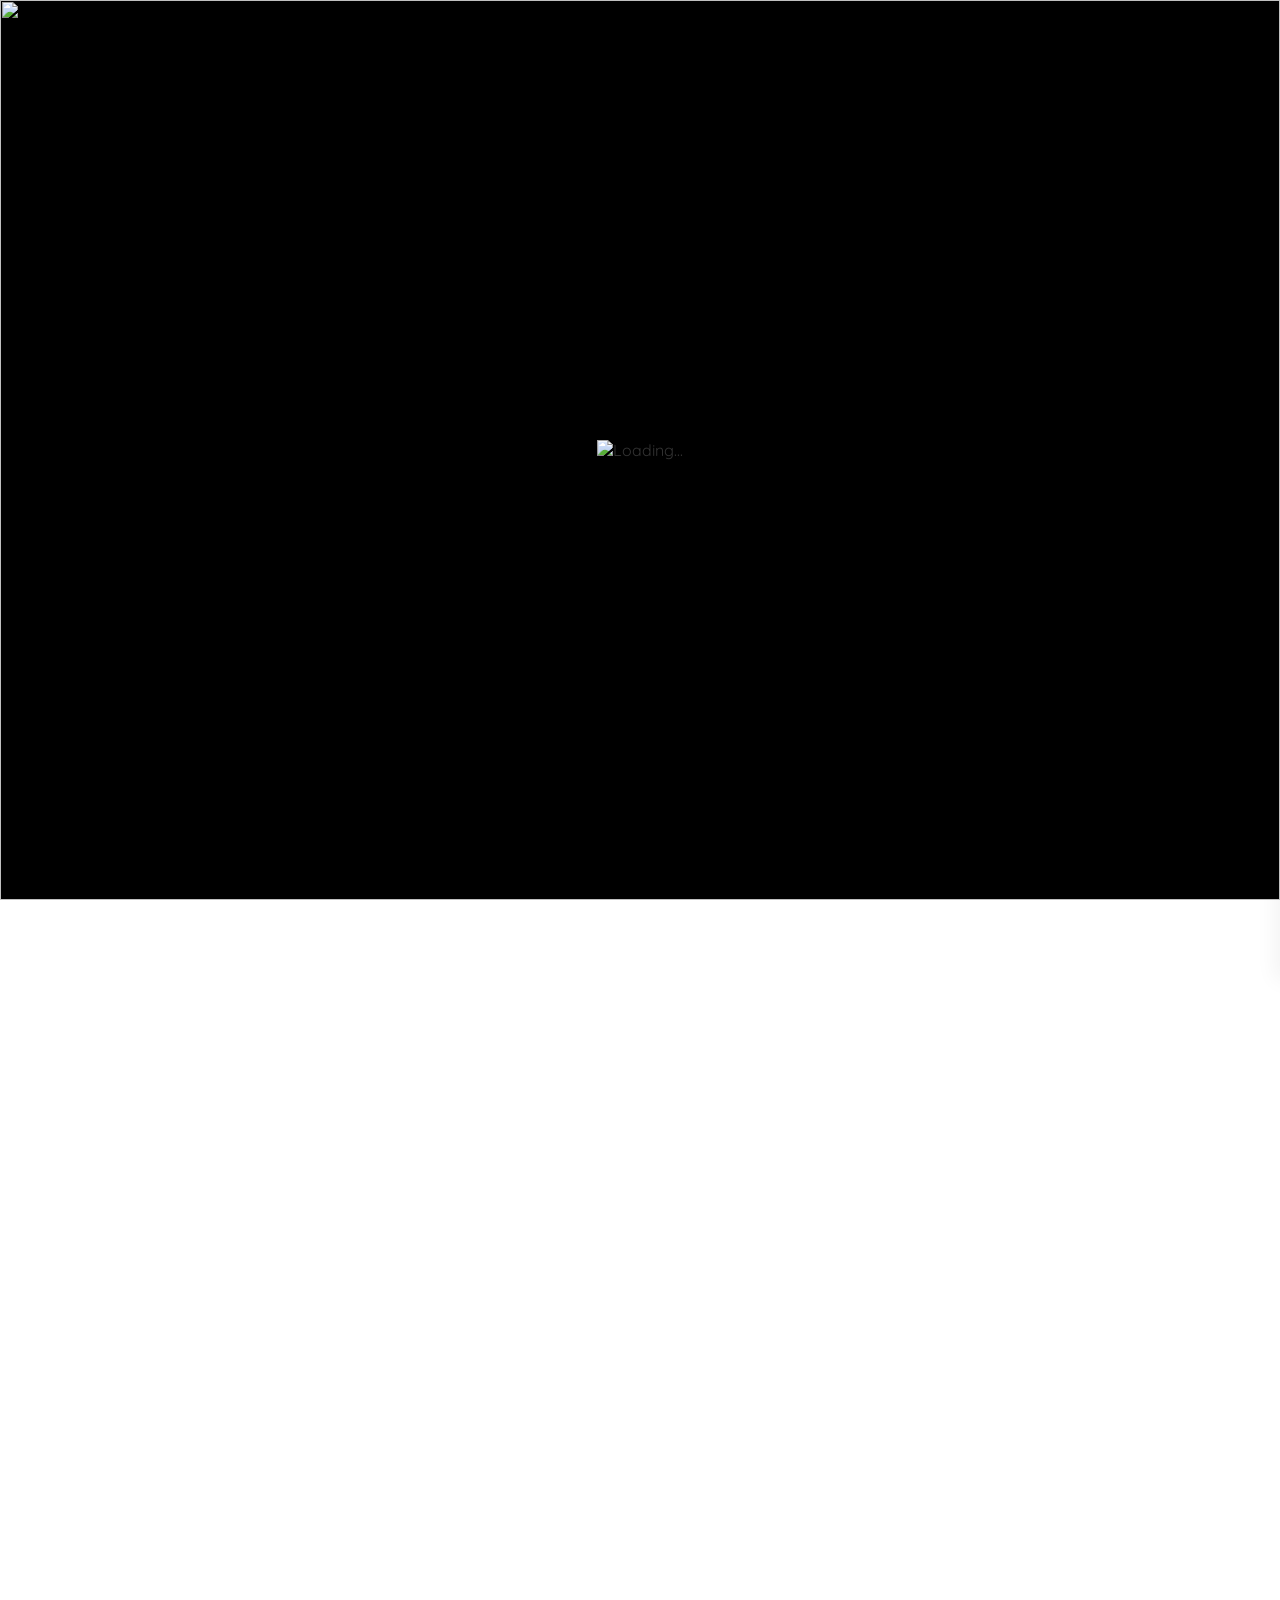
==== commit 493631fb: "removing rsvp date" ====
--- a/index.html
+++ b/index.html
@@ -232,7 +232,7 @@
     </div><!-- /.modal -->
     <div class="container text-center">
         <h3 class="rsvp-title">RSVP</h3>
-        <p class="rsvp-subtitle">We kindly request your response by <strong>May 6, 2026</strong>.</p>
+        //<p class="rsvp-subtitle">We kindly request your response by <strong>May 6, 2026</strong>.</p>
         <div class="row">
             <div class="col-md-6 col-md-offset-3">
                 <form id="rsvp-form" class="rsvp-form"
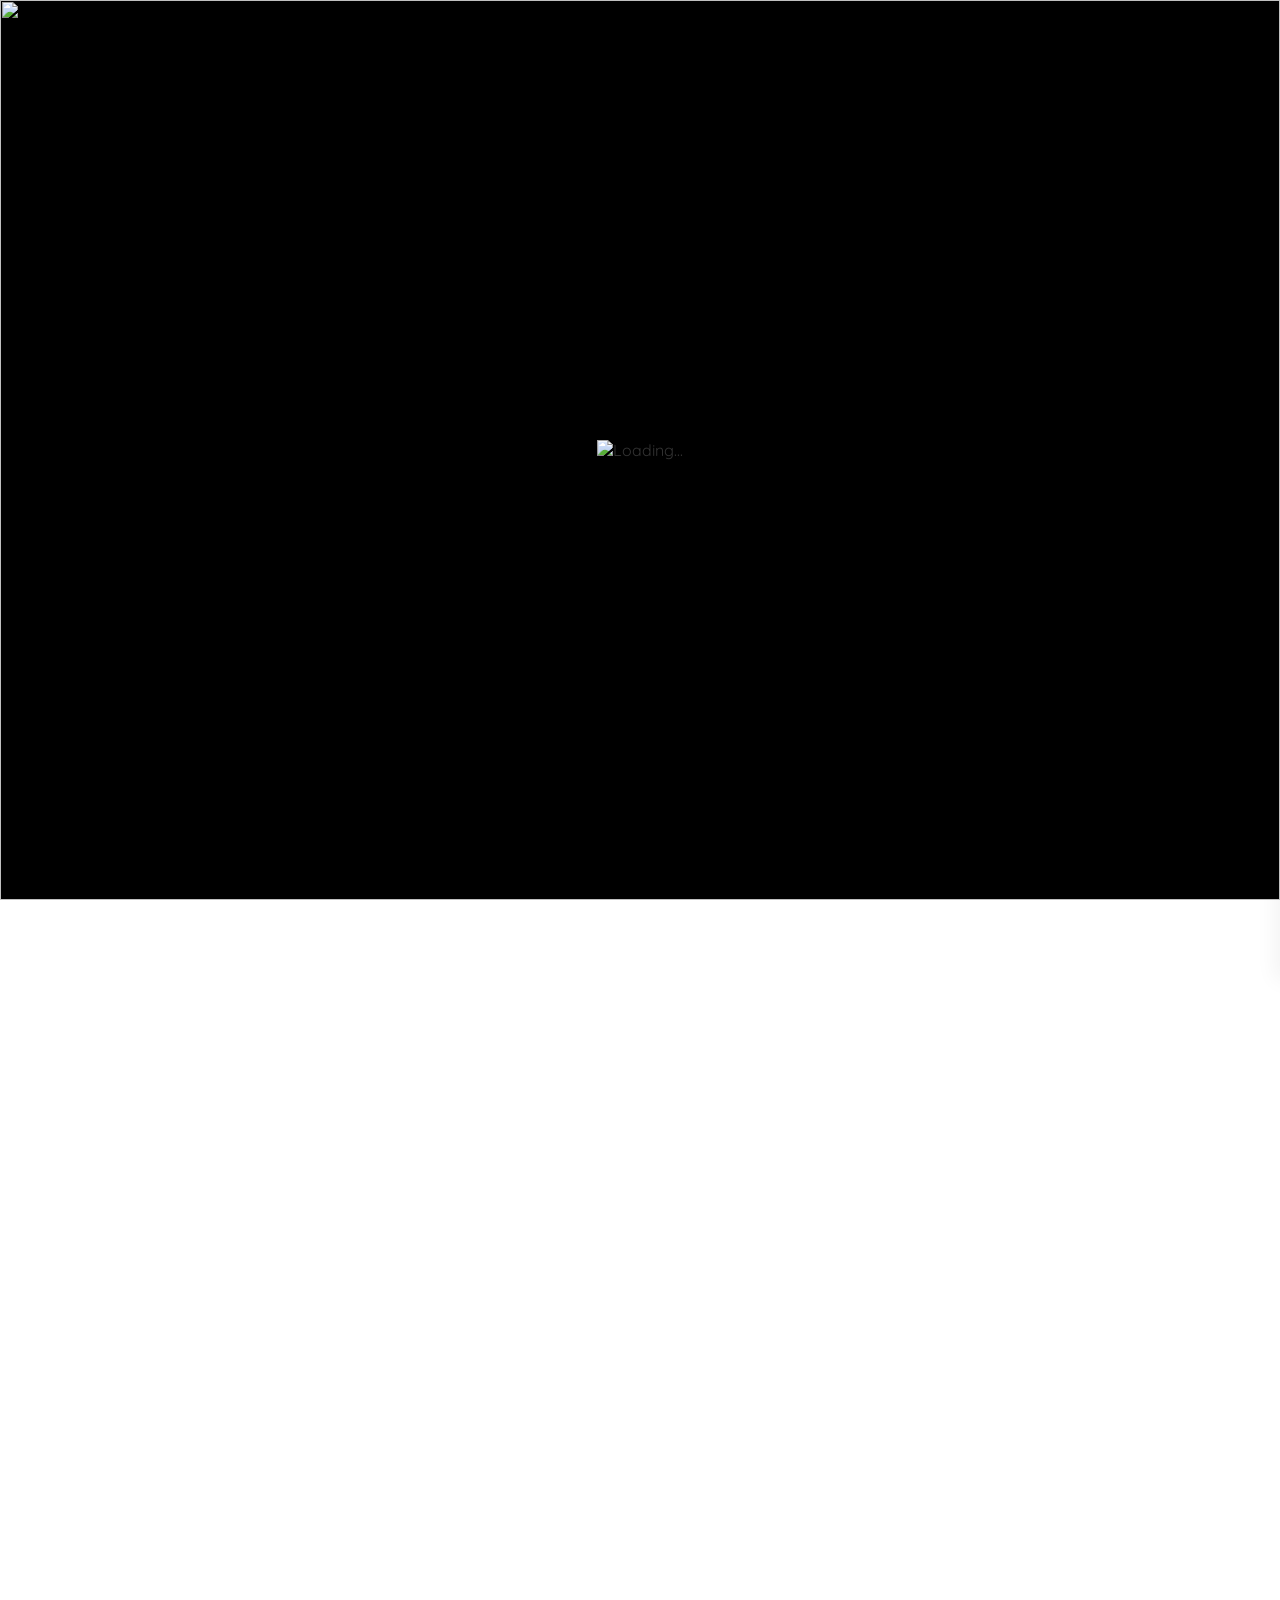
==== commit 8e532db7: "remove rsvp date" ====
--- a/index.html
+++ b/index.html
@@ -5,7 +5,7 @@
 <html class="no-js lt-ie9 lt-ie8" lang="en"> <![endif]-->
 <!--[if IE 8]>
 <html class="no-js lt-ie9" lang="en"> <![endif]-->
-<!--[if gt IE 8]><!-->
+<!--[if gt IE 8]><!-->`
 <html class="no-js" lang="en"> <!--<![endif]-->
 <head>
     <meta charset="utf-8">
@@ -232,7 +232,7 @@
     </div><!-- /.modal -->
     <div class="container text-center">
         <h3 class="rsvp-title">RSVP</h3>
-        //<p class="rsvp-subtitle">We kindly request your response by <strong>May 6, 2026</strong>.</p>
+        <!--/<p class="rsvp-subtitle">We kindly request your response by <strong>May 6, 2026</strong>.</p>-->
         <div class="row">
             <div class="col-md-6 col-md-offset-3">
                 <form id="rsvp-form" class="rsvp-form"
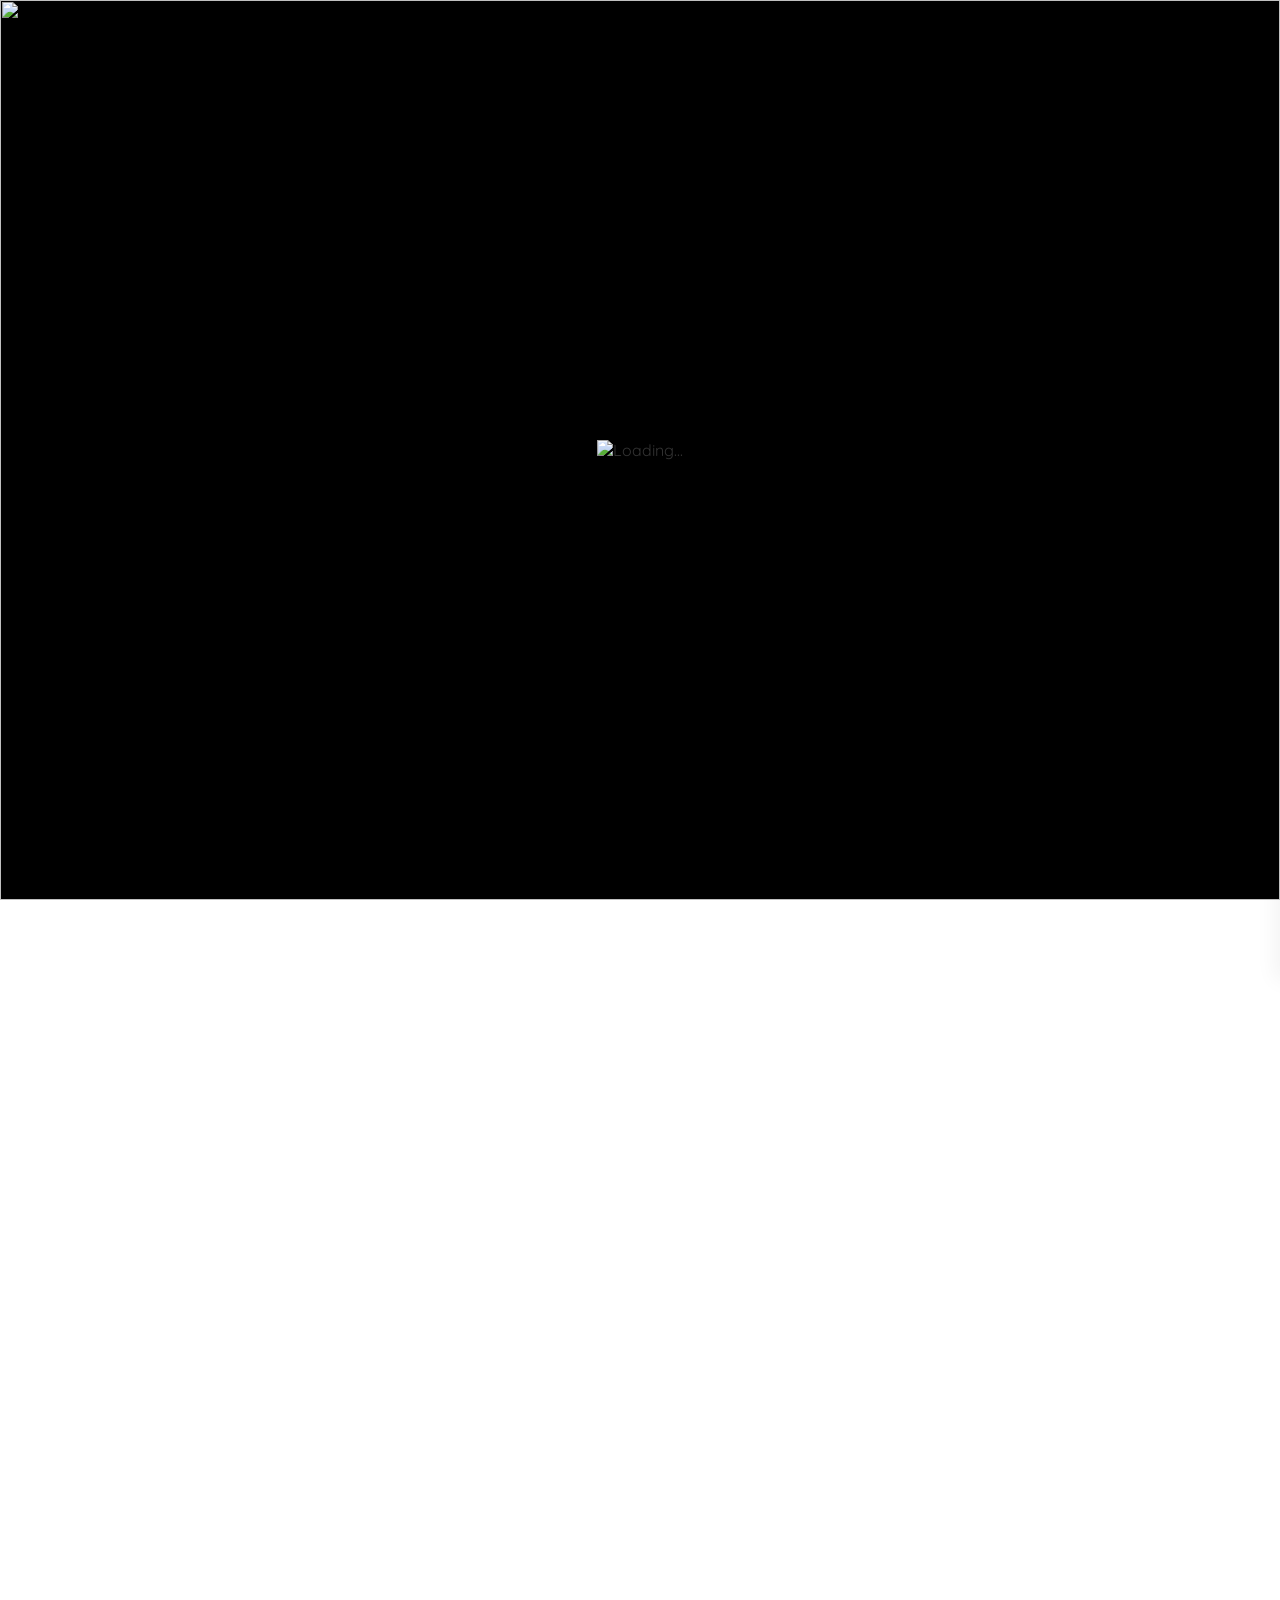
==== commit fcfcbab5: "fix typo character" ====
--- a/index.html
+++ b/index.html
@@ -5,7 +5,7 @@
 <html class="no-js lt-ie9 lt-ie8" lang="en"> <![endif]-->
 <!--[if IE 8]>
 <html class="no-js lt-ie9" lang="en"> <![endif]-->
-<!--[if gt IE 8]><!-->`
+<!--[if gt IE 8]><!-->
 <html class="no-js" lang="en"> <!--<![endif]-->
 <head>
     <meta charset="utf-8">
